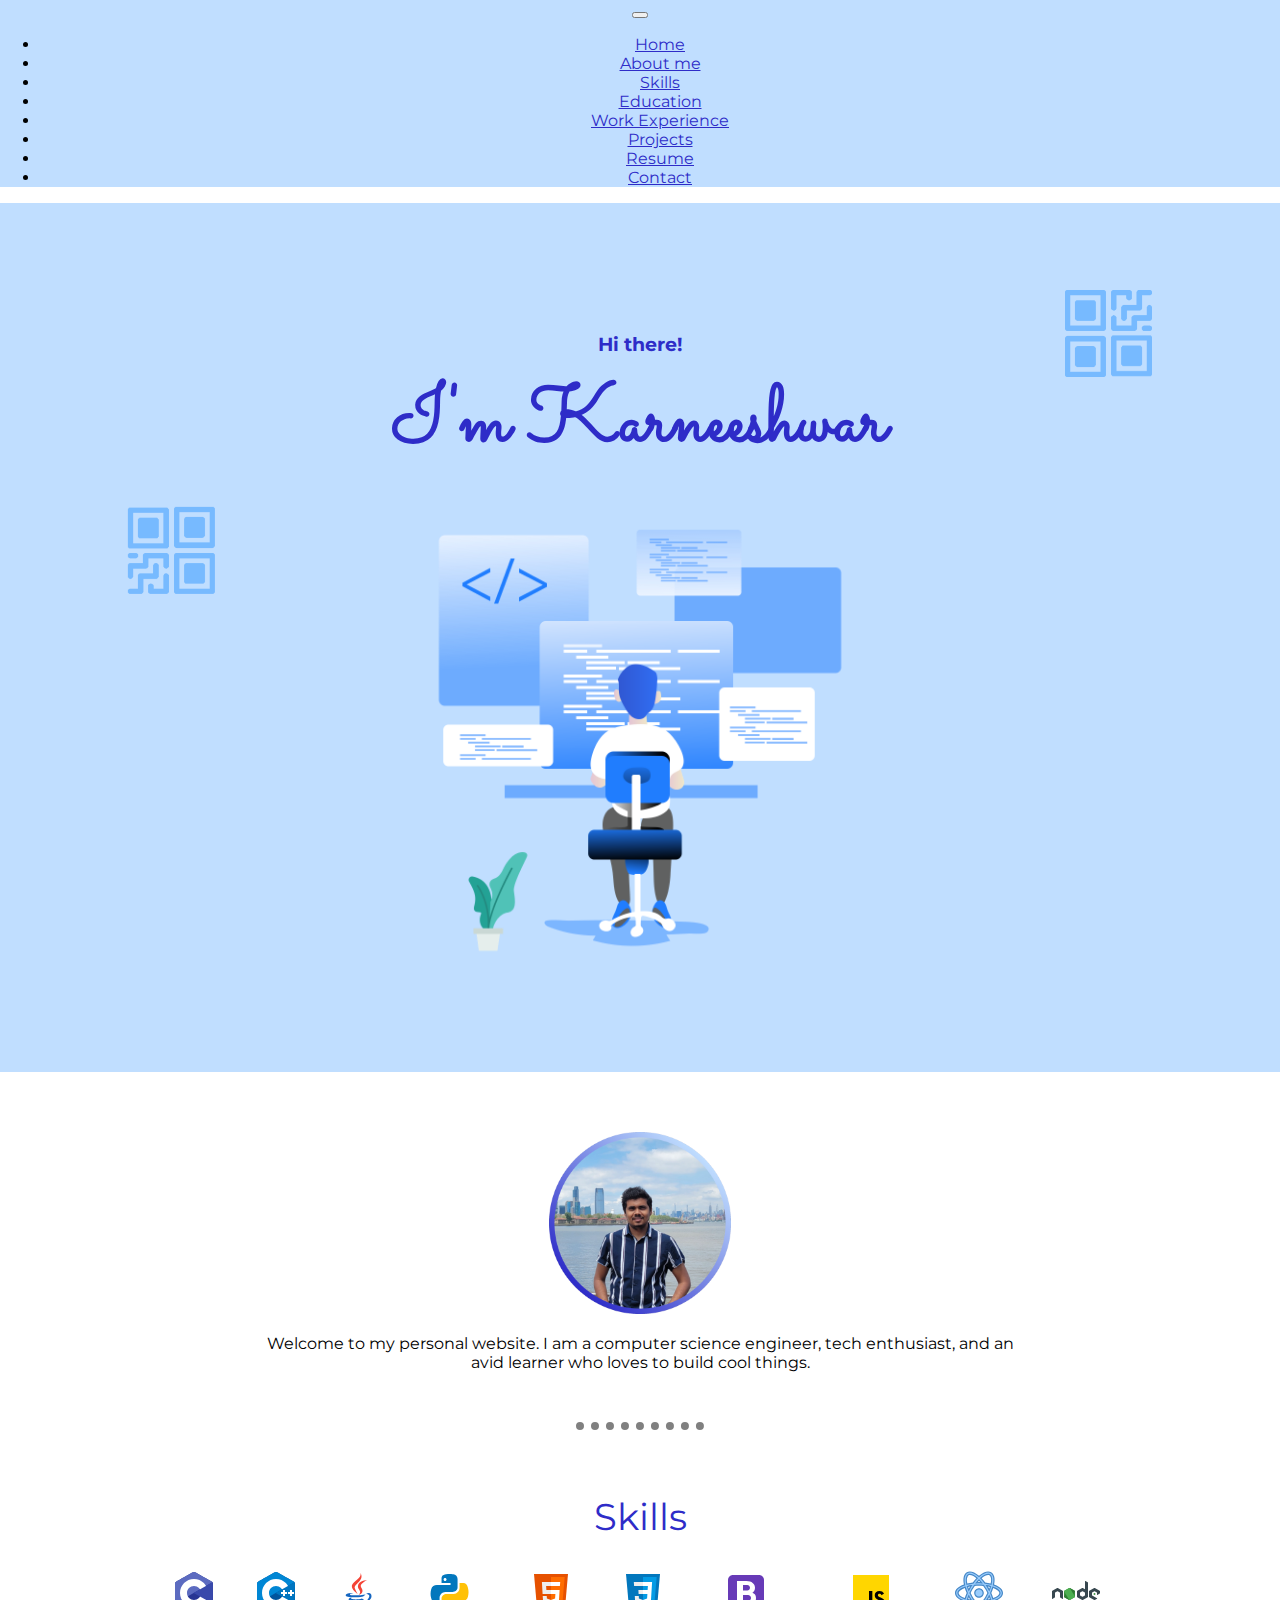
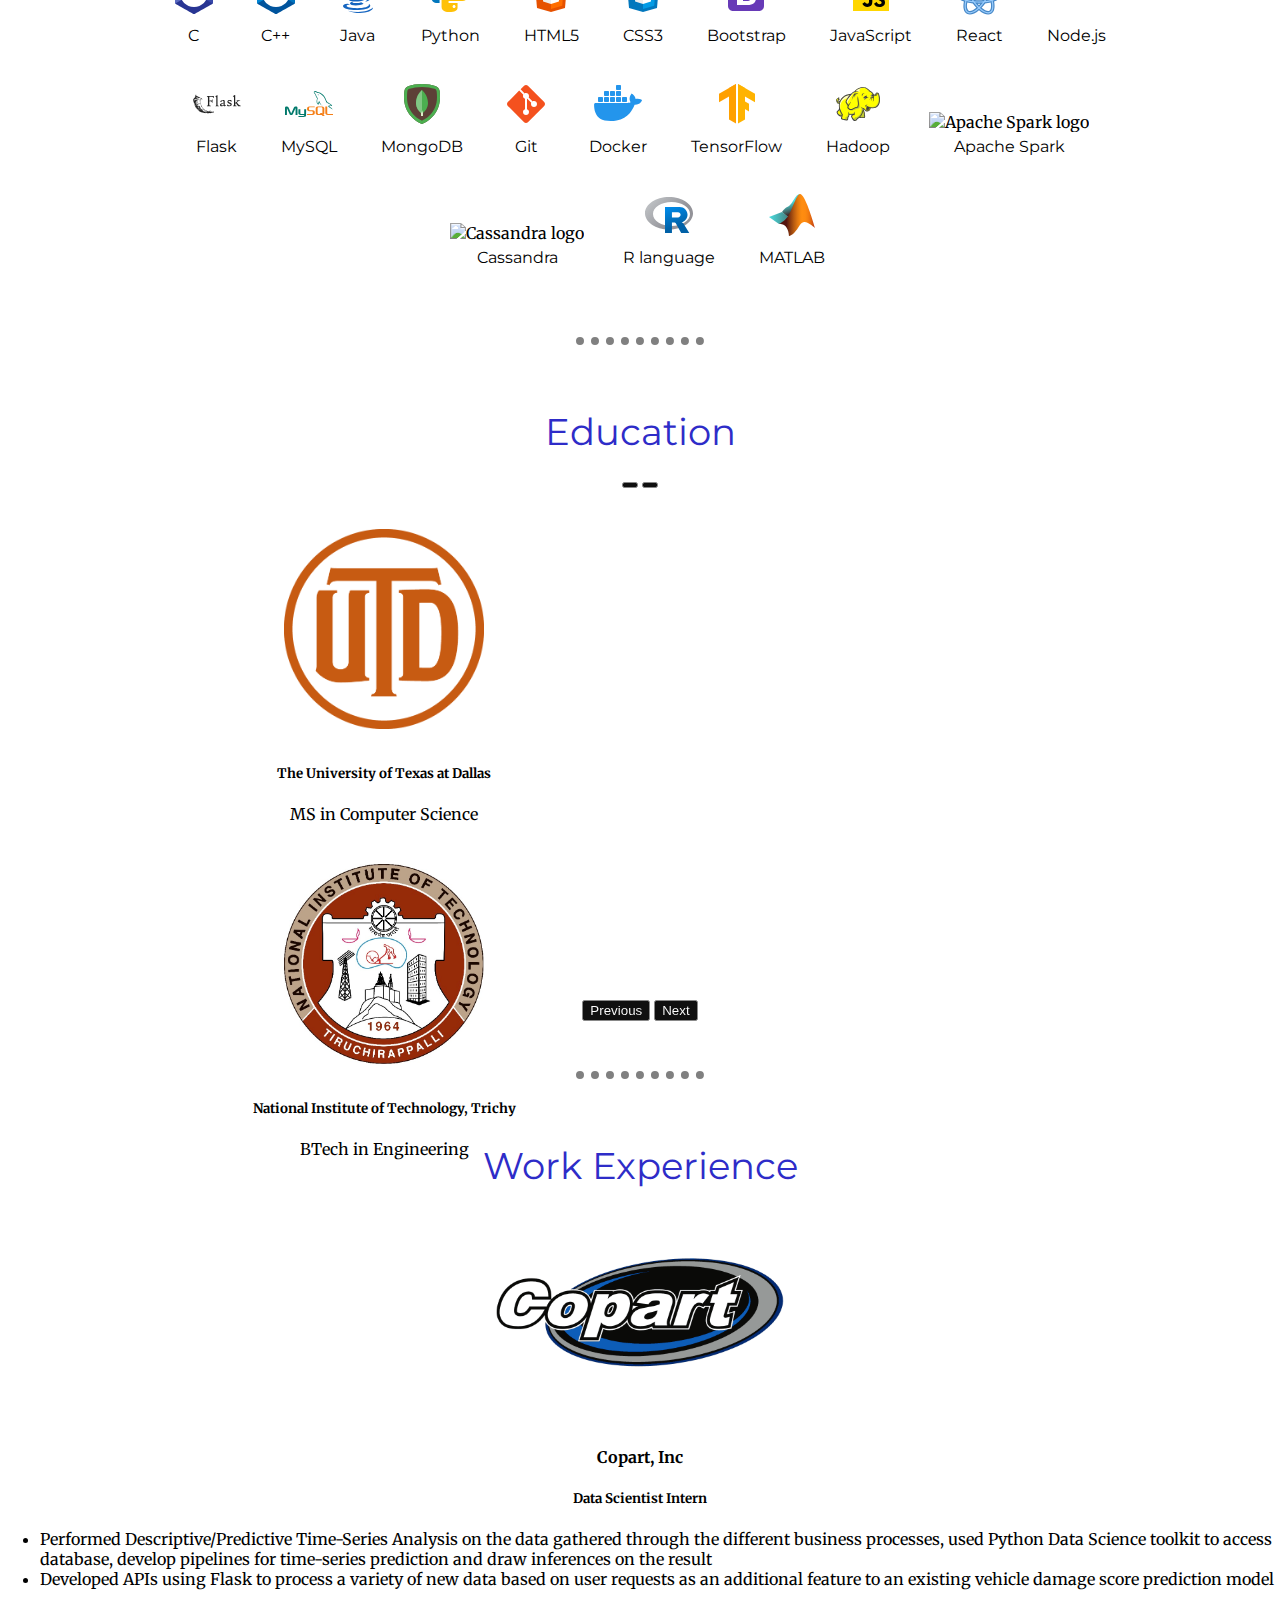
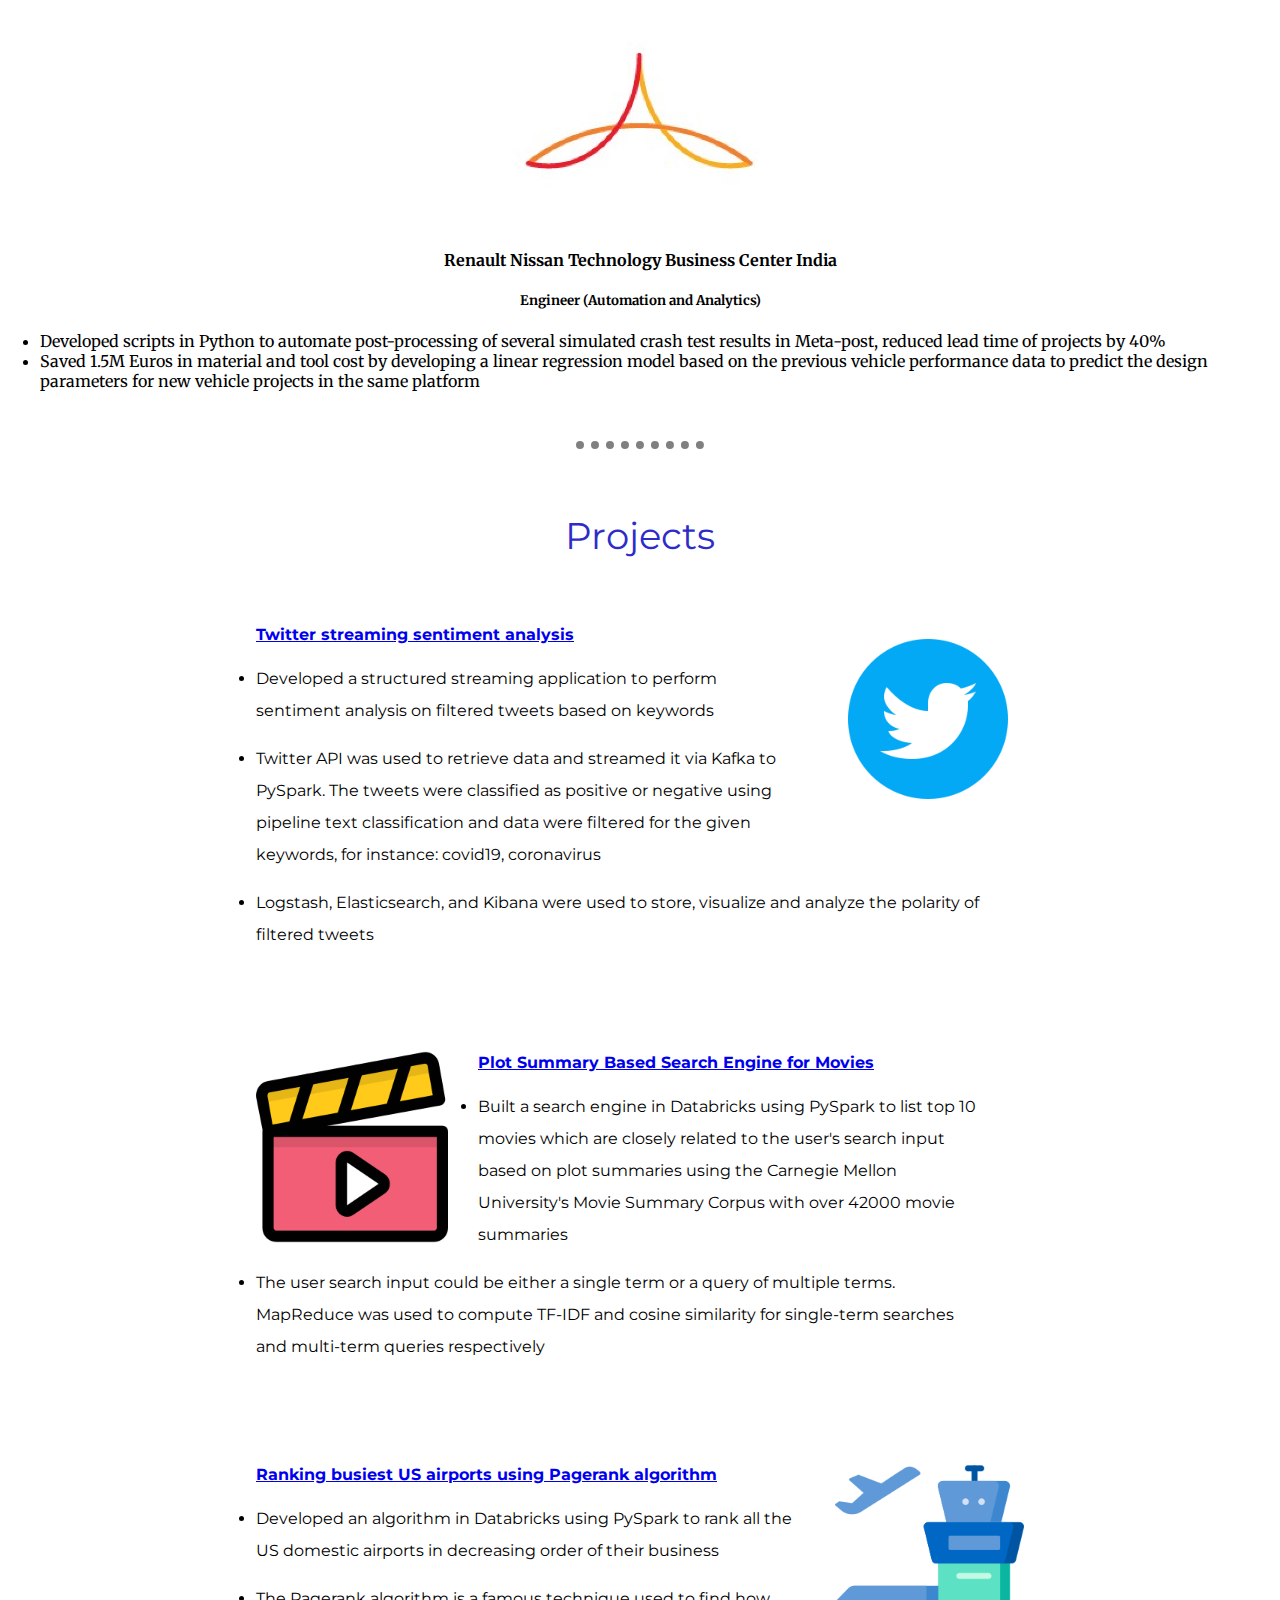
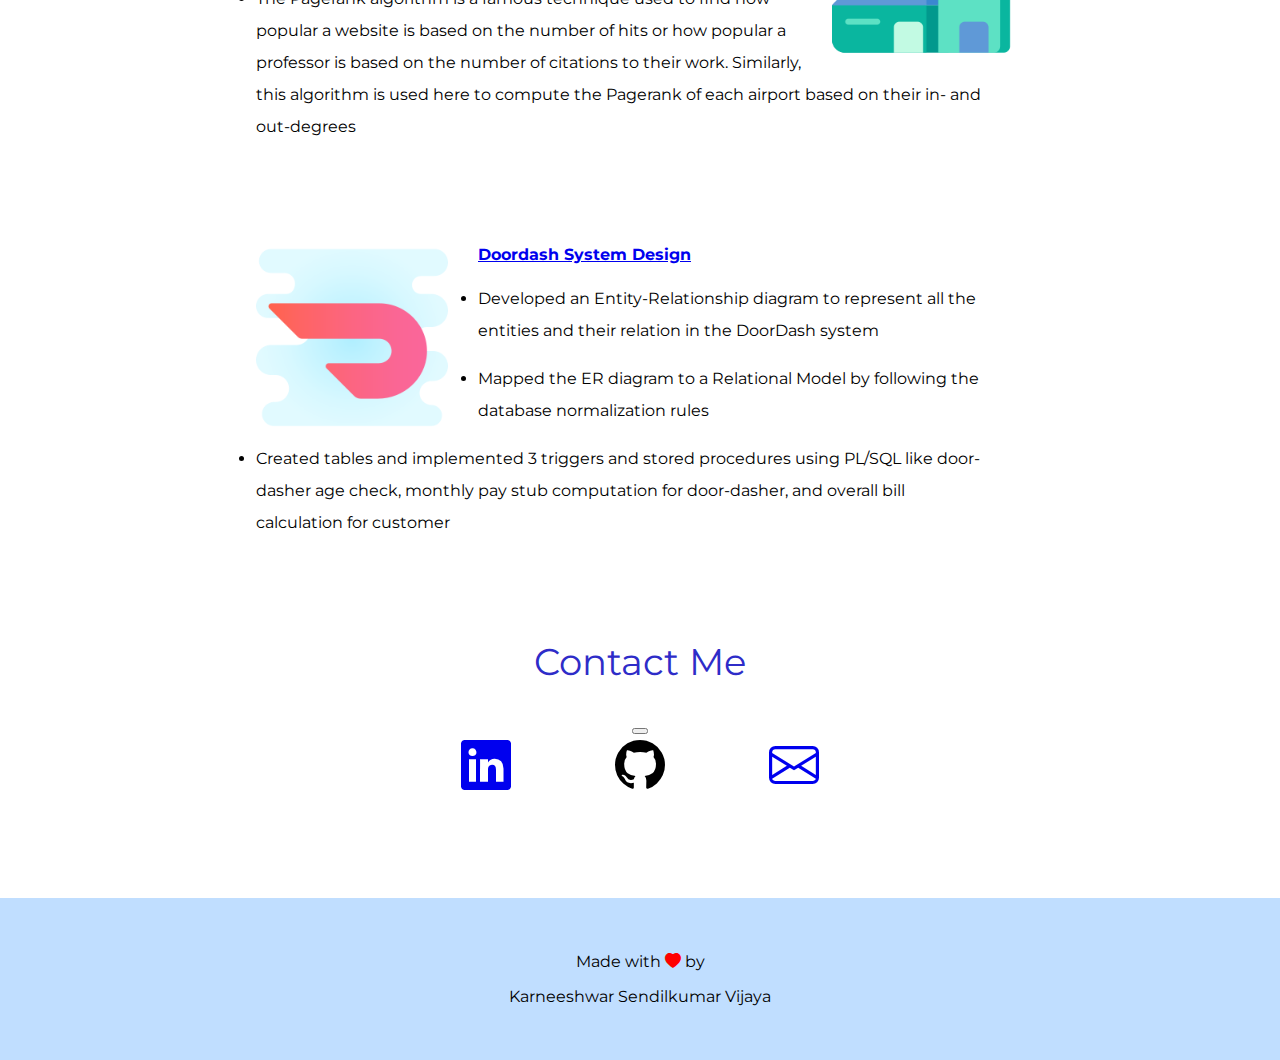
==== index.html @ 37848d35 "Update index.html" ====
<!DOCTYPE html>
<html lang="en">
<head>
    <meta charset="UTF-8">
    <meta name="viewport" content="width=device-width, initial-scale=1.0">
    <title>Karneeshwar Sendilkumar Vijaya</title>
    <link rel="stylesheet" href="css/styles.css">
    <link rel="icon" href="assets/favicon.ico">
    <link rel="preconnect" href="https://fonts.googleapis.com">
    <link rel="preconnect" href="https://fonts.gstatic.com" crossorigin>
    <link href="https://fonts.googleapis.com/css2?family=Merriweather&family=Montserrat&family=Sacramento&display=swap" rel="stylesheet">
    <link rel="stylesheet" href="https://cdn.jsdelivr.net/npm/bootstrap-icons@1.10.3/font/bootstrap-icons.css">
    <link href="https://cdn.jsdelivr.net/npm/bootstrap@5.3.0-alpha1/dist/css/bootstrap.min.css" rel="stylesheet" integrity="sha384-GLhlTQ8iRABdZLl6O3oVMWSktQOp6b7In1Zl3/Jr59b6EGGoI1aFkw7cmDA6j6gD" crossorigin="anonymous">
</head>

<body id="actual-body">
    <nav class="navbar fixed-top navbar-expand-lg navbar-my-font">
        <div class="container">
            <a class="navbar-brand" href="#home"></a>
            <button class="navbar-toggler" type="button" data-bs-toggle="collapse" data-bs-target="#navbarNav">
                <span class="navbar-toggler-icon"></span>
            </button>
            
            <div class="collapse navbar-collapse" id="navbarNav">
                <ul class="navbar-nav ms-auto">
                    <li class="nav-item">
                        <a class="nav-link active" href="#home">Home</a>
                    </li>
                    <li class="nav-item">
                        <a class="nav-link active" href="#about-me">About me</a>
                    </li>
                    <li class="nav-item">
                        <a class="nav-link active" href="#skills">Skills</a>
                    </li>
                    <li class="nav-item">
                        <a class="nav-link active" href="#education">Education</a>
                    </li>
                    <li class="nav-item">
                        <a class="nav-link active" href="#workex">Work Experience</a>
                    </li>
                    <li class="nav-item">
                        <a class="nav-link active" href="#projects">Projects</a>
                    </li>
                    <li class="nav-item">
                        <a class="nav-link active" href="assets/Karneeshwar_SendilkumarVijaya.pdf">Resume</a>
                    </li>
                    <li class="nav-item">
                        <a class="nav-link active" data-bs-toggle="modal" data-bs-target="#exampleModal" href="#">Contact</a>
                    </li>
                </ul>
            </div>
        </div>
    </nav>

    <div class="starting-block" id="home">
        <img class="top-qr" src="assets/qr_code.png" alt="qr-code-img">
        <img class="bottom-qr" src="assets/qr_code.png" alt="qr-code-img">
        <div class="intro-text">
            <h3 class="my-h3">Hi there!</h3>
            <h1 class="my-h1">I'm Karneeshwar</h1>
            <div class="wrapping">
                <h2 class="my-h2">
                    <span class="auto-type"></span>
                </h2> 
            </div>        
        </div>
        <img class="pguy" src="assets/programming_guy.png" alt="programming-guy-img">
    </div>

    <div class="profile-block" id="about-me">
        <img class="profile-img" src="assets/karneeshwar.png" alt="karneeshwar-profile-picture">
        <p class="my-p">Welcome to my personal website. I am a computer science engineer, tech enthusiast, and an avid learner who loves to build cool things.</p>
    </div>
    <hr class="my-hr">

    <div class="skills-block" id="skills">
        <h2 class="my-h2 my-h2-padding">Skills</h2>
        <div class="skill-icons">
            <svg xmlns="http://www.w3.org/2000/svg" x="0px" y="0px" width="48" height="48" viewBox="0 0 48 48">
                <path fill="#283593" fill-rule="evenodd" d="M22.903,3.286c0.679-0.381,1.515-0.381,2.193,0 c3.355,1.883,13.451,7.551,16.807,9.434C42.582,13.1,43,13.804,43,14.566c0,3.766,0,15.101,0,18.867 c0,0.762-0.418,1.466-1.097,1.847c-3.355,1.883-13.451,7.551-16.807,9.434c-0.679,0.381-1.515,0.381-2.193,0 c-3.355-1.883-13.451-7.551-16.807-9.434C5.418,34.899,5,34.196,5,33.434c0-3.766,0-15.101,0-18.867 c0-0.762,0.418-1.466,1.097-1.847C9.451,10.837,19.549,5.169,22.903,3.286z" clip-rule="evenodd"></path><path fill="#5c6bc0" fill-rule="evenodd" d="M5.304,34.404C5.038,34.048,5,33.71,5,33.255 c0-3.744,0-15.014,0-18.759c0-0.758,0.417-1.458,1.094-1.836c3.343-1.872,13.405-7.507,16.748-9.38 c0.677-0.379,1.594-0.371,2.271,0.008c3.343,1.872,13.371,7.459,16.714,9.331c0.27,0.152,0.476,0.335,0.66,0.576L5.304,34.404z" clip-rule="evenodd"></path><path fill="#fff" fill-rule="evenodd" d="M24,10c7.727,0,14,6.273,14,14s-6.273,14-14,14 s-14-6.273-14-14S16.273,10,24,10z M24,17c3.863,0,7,3.136,7,7c0,3.863-3.137,7-7,7s-7-3.137-7-7C17,20.136,20.136,17,24,17z" clip-rule="evenodd"></path><path fill="#3949ab" fill-rule="evenodd" d="M42.485,13.205c0.516,0.483,0.506,1.211,0.506,1.784 c0,3.795-0.032,14.589,0.009,18.384c0.004,0.396-0.127,0.813-0.323,1.127L23.593,24L42.485,13.205z" clip-rule="evenodd"></path>
            </svg>
            <p class="skill-icon-text">C</p>
        </div>
        <div class="skill-icons">
            <svg xmlns="http://www.w3.org/2000/svg" x="0px" y="0px" width="48" height="48" viewBox="0 0 48 48">
                <path fill="#00549d" fill-rule="evenodd" d="M22.903,3.286c0.679-0.381,1.515-0.381,2.193,0 c3.355,1.883,13.451,7.551,16.807,9.434C42.582,13.1,43,13.804,43,14.566c0,3.766,0,15.101,0,18.867 c0,0.762-0.418,1.466-1.097,1.847c-3.355,1.883-13.451,7.551-16.807,9.434c-0.679,0.381-1.515,0.381-2.193,0 c-3.355-1.883-13.451-7.551-16.807-9.434C5.418,34.899,5,34.196,5,33.434c0-3.766,0-15.101,0-18.867 c0-0.762,0.418-1.466,1.097-1.847C9.451,10.837,19.549,5.169,22.903,3.286z" clip-rule="evenodd"></path><path fill="#0086d4" fill-rule="evenodd" d="M5.304,34.404C5.038,34.048,5,33.71,5,33.255 c0-3.744,0-15.014,0-18.759c0-0.758,0.417-1.458,1.094-1.836c3.343-1.872,13.405-7.507,16.748-9.38 c0.677-0.379,1.594-0.371,2.271,0.008c3.343,1.872,13.371,7.459,16.714,9.331c0.27,0.152,0.476,0.335,0.66,0.576L5.304,34.404z" clip-rule="evenodd"></path><path fill="#fff" fill-rule="evenodd" d="M24,10c7.727,0,14,6.273,14,14s-6.273,14-14,14 s-14-6.273-14-14S16.273,10,24,10z M24,17c3.863,0,7,3.136,7,7c0,3.863-3.137,7-7,7s-7-3.137-7-7C17,20.136,20.136,17,24,17z" clip-rule="evenodd"></path><path fill="#0075c0" fill-rule="evenodd" d="M42.485,13.205c0.516,0.483,0.506,1.211,0.506,1.784 c0,3.795-0.032,14.589,0.009,18.384c0.004,0.396-0.127,0.813-0.323,1.127L23.593,24L42.485,13.205z" clip-rule="evenodd"></path><path fill="#fff" fill-rule="evenodd" d="M31 21H33V27H31zM38 21H40V27H38z" clip-rule="evenodd"></path><path fill="#fff" fill-rule="evenodd" d="M29 23H35V25H29zM36 23H42V25H36z" clip-rule="evenodd"></path>
            </svg>
            <p class="skill-icon-text">C++</p>
        </div>
        <div class="skill-icons">
            <svg xmlns="http://www.w3.org/2000/svg" x="0px" y="0px" width="48" height="48" viewBox="0 0 48 48">
                <path fill="#F44336" d="M23.65,24.898c-0.998-1.609-1.722-2.943-2.725-5.455C19.229,15.2,31.24,11.366,26.37,3.999c2.111,5.089-7.577,8.235-8.477,12.473C17.07,20.37,23.645,24.898,23.65,24.898z"></path><path fill="#F44336" d="M23.878,17.27c-0.192,2.516,2.229,3.857,2.299,5.695c0.056,1.496-1.447,2.743-1.447,2.743s2.728-0.536,3.579-2.818c0.945-2.534-1.834-4.269-1.548-6.298c0.267-1.938,6.031-5.543,6.031-5.543S24.311,11.611,23.878,17.27z"></path><g><path fill="#1565C0" d="M32.084 25.055c1.754-.394 3.233.723 3.233 2.01 0 2.901-4.021 5.643-4.021 5.643s6.225-.742 6.225-5.505C37.521 24.053 34.464 23.266 32.084 25.055zM29.129 27.395c0 0 1.941-1.383 2.458-1.902-4.763 1.011-15.638 1.147-15.638.269 0-.809 3.507-1.638 3.507-1.638s-7.773-.112-7.773 2.181C11.683 28.695 21.858 28.866 29.129 27.395z"></path><path fill="#1565C0" d="M27.935,29.571c-4.509,1.499-12.814,1.02-10.354-0.993c-1.198,0-2.974,0.963-2.974,1.889c0,1.857,8.982,3.291,15.63,0.572L27.935,29.571z"></path><path fill="#1565C0" d="M18.686,32.739c-1.636,0-2.695,1.054-2.695,1.822c0,2.391,9.76,2.632,13.627,0.205l-2.458-1.632C24.271,34.404,17.014,34.579,18.686,32.739z"></path><path fill="#1565C0" d="M36.281,36.632c0-0.936-1.055-1.377-1.433-1.588c2.228,5.373-22.317,4.956-22.317,1.784c0-0.721,1.807-1.427,3.477-1.093l-1.42-0.839C11.26,34.374,9,35.837,9,37.017C9,42.52,36.281,42.255,36.281,36.632z"></path><path fill="#1565C0" d="M39,38.604c-4.146,4.095-14.659,5.587-25.231,3.057C24.341,46.164,38.95,43.628,39,38.604z"></path></g>
            </svg>
            <p class="skill-icon-text">Java</p>
        </div>
        <div class="skill-icons">
            <svg xmlns="http://www.w3.org/2000/svg" x="0px" y="0px" width="48" height="48" viewBox="0 0 48 48">
                <path fill="#0277BD" d="M24.047,5c-1.555,0.005-2.633,0.142-3.936,0.367c-3.848,0.67-4.549,2.077-4.549,4.67V14h9v2H15.22h-4.35c-2.636,0-4.943,1.242-5.674,4.219c-0.826,3.417-0.863,5.557,0,9.125C5.851,32.005,7.294,34,9.931,34h3.632v-5.104c0-2.966,2.686-5.896,5.764-5.896h7.236c2.523,0,5-1.862,5-4.377v-8.586c0-2.439-1.759-4.263-4.218-4.672C27.406,5.359,25.589,4.994,24.047,5z M19.063,9c0.821,0,1.5,0.677,1.5,1.502c0,0.833-0.679,1.498-1.5,1.498c-0.837,0-1.5-0.664-1.5-1.498C17.563,9.68,18.226,9,19.063,9z"></path><path fill="#FFC107" d="M23.078,43c1.555-0.005,2.633-0.142,3.936-0.367c3.848-0.67,4.549-2.077,4.549-4.67V34h-9v-2h9.343h4.35c2.636,0,4.943-1.242,5.674-4.219c0.826-3.417,0.863-5.557,0-9.125C41.274,15.995,39.831,14,37.194,14h-3.632v5.104c0,2.966-2.686,5.896-5.764,5.896h-7.236c-2.523,0-5,1.862-5,4.377v8.586c0,2.439,1.759,4.263,4.218,4.672C19.719,42.641,21.536,43.006,23.078,43z M28.063,39c-0.821,0-1.5-0.677-1.5-1.502c0-0.833,0.679-1.498,1.5-1.498c0.837,0,1.5,0.664,1.5,1.498C29.563,38.32,28.899,39,28.063,39z"></path>
            </svg>
            <p class="skill-icon-text">Python</p>
        </div>
        <div class="skill-icons">
            <svg xmlns="http://www.w3.org/2000/svg" x="0px" y="0px" width="48" height="48" viewBox="0 0 48 48">
                <path fill="#E65100" d="M41,5H7l3,34l14,4l14-4L41,5L41,5z"></path><path fill="#FF6D00" d="M24 8L24 39.9 35.2 36.7 37.7 8z"></path><path fill="#FFF" d="M24,25v-4h8.6l-0.7,11.5L24,35.1v-4.2l4.1-1.4l0.3-4.5H24z M32.9,17l0.3-4H24v4H32.9z"></path><path fill="#EEE" d="M24,30.9v4.2l-7.9-2.6L15.7,27h4l0.2,2.5L24,30.9z M19.1,17H24v-4h-9.1l0.7,12H24v-4h-4.6L19.1,17z"></path>
            </svg>
            <p class="skill-icon-text">HTML5</p>
        </div>
        <div class="skill-icons">
            <svg xmlns="http://www.w3.org/2000/svg" x="0px" y="0px" width="48" height="48" viewBox="0 0 48 48">
                <path fill="#0277BD" d="M41,5H7l3,34l14,4l14-4L41,5L41,5z"></path><path fill="#039BE5" d="M24 8L24 39.9 35.2 36.7 37.7 8z"></path><path fill="#FFF" d="M33.1 13L24 13 24 17 28.9 17 28.6 21 24 21 24 25 28.4 25 28.1 29.5 24 30.9 24 35.1 31.9 32.5 32.6 21 32.6 21z"></path><path fill="#EEE" d="M24,13v4h-8.9l-0.3-4H24z M19.4,21l0.2,4H24v-4H19.4z M19.8,27h-4l0.3,5.5l7.9,2.6v-4.2l-4.1-1.4L19.8,27z"></path>
            </svg>
            <p class="skill-icon-text">CSS3</p>
        </div>
        <div class="skill-icons">
            <svg xmlns="http://www.w3.org/2000/svg" x="0px" y="0px" width="48" height="48" viewBox="0 0 48 48">
                <path fill="#673ab7" d="M42,37c0,2.762-2.238,5-5,5H11c-2.761,0-5-2.238-5-5V11c0-2.762,2.239-5,5-5h26c2.762,0,5,2.238,5,5 V37z"></path><path fill="#fff" d="M33.03,25.6c-0.65-0.9-1.59-1.52-2.8-1.85c0,0,1.02-0.37,1.94-1.75c0.55-0.88,0.83-1.94,0.83-3.18 c0-2.15-0.78-3.8-2.34-4.93C29.1,12.76,27.34,12,24.35,12H15v24h10.43c2.83-0.02,4.96-0.63,6.41-1.8c1.44-1.19,2.16-2.95,2.16-5.3 C34,27.6,33.68,26.5,33.03,25.6z M21,16c0,0,4.17,0,4.25,0c1.52,0,2.75,1.23,2.75,2.75c0,1.52-1.23,2.75-2.75,2.75 c-0.08,0-4.25,0-4.25,0V16z M26,32h-5v-6h5c1.66,0,3,1.34,3,3C29,30.66,27.66,32,26,32z"></path>
            </svg>
            <p class="skill-icon-text">Bootstrap</p>
        </div>
        <div class="skill-icons">
            <svg xmlns="http://www.w3.org/2000/svg" x="0px" y="0px" width="48" height="48" viewBox="0 0 48 48">
                <path fill="#ffd600" d="M6,42V6h36v36H6z"></path><path fill="#000001" d="M29.538 32.947c.692 1.124 1.444 2.201 3.037 2.201 1.338 0 2.04-.665 2.04-1.585 0-1.101-.726-1.492-2.198-2.133l-.807-.344c-2.329-.988-3.878-2.226-3.878-4.841 0-2.41 1.845-4.244 4.728-4.244 2.053 0 3.528.711 4.592 2.573l-2.514 1.607c-.553-.988-1.151-1.377-2.078-1.377-.946 0-1.545.597-1.545 1.377 0 .964.6 1.354 1.985 1.951l.807.344C36.452 29.645 38 30.839 38 33.523 38 36.415 35.716 38 32.65 38c-2.999 0-4.702-1.505-5.65-3.368L29.538 32.947zM17.952 33.029c.506.906 1.275 1.603 2.381 1.603 1.058 0 1.667-.418 1.667-2.043V22h3.333v11.101c0 3.367-1.953 4.899-4.805 4.899-2.577 0-4.437-1.746-5.195-3.368L17.952 33.029z"></path>
            </svg>
            <p class="skill-icon-text">JavaScript</p>
        </div>
        <div class="skill-icons">
            <svg xmlns="http://www.w3.org/2000/svg" x="0px" y="0px" width="48" height="48" viewBox="0 0 40 40">
                <path fill="#98ccfd" d="M23.5,20c0,1.935-1.565,3.5-3.5,3.5s-3.5-1.565-3.5-3.5s1.565-3.5,3.5-3.5S23.5,18.065,23.5,20z"></path><path fill="#4788c7" d="M20,24c-2.206,0-4-1.794-4-4s1.794-4,4-4s4,1.794,4,4S22.206,24,20,24z M20,17c-1.654,0-3,1.346-3,3 s1.346,3,3,3s3-1.346,3-3S21.654,17,20,17z"></path><g><path fill="#98ccfd" d="M39.5,20c0-2.796-2.912-5.232-7.492-6.787c0.576-2.671,0.655-5.055,0.166-6.881 c-0.408-1.522-1.181-2.617-2.296-3.253c-0.671-0.382-1.438-0.577-2.279-0.577c-2.207,0-4.893,1.401-7.597,3.791 C17.296,3.902,14.609,2.5,12.4,2.5c-0.842,0-1.608,0.194-2.279,0.577C9.006,3.714,8.232,4.81,7.825,6.333 c-0.489,1.826-0.41,4.21,0.165,6.88C3.412,14.768,0.5,17.205,0.5,20s2.912,5.232,7.491,6.786c-0.576,2.67-0.655,5.054-0.165,6.88 c0.407,1.524,1.181,2.619,2.297,3.257c0.671,0.382,1.438,0.577,2.279,0.577c0.001,0,0,0,0.001,0c2.208,0,4.894-1.401,7.598-3.793 c2.704,2.389,5.39,3.789,7.597,3.79c0.001,0,0.001,0,0.001,0c0.842,0,1.608-0.194,2.28-0.577c1.114-0.636,1.887-1.731,2.294-3.253 c0.489-1.826,0.41-4.21-0.165-6.88C36.587,25.233,39.5,22.796,39.5,20z M28.888,4.817c0.634,0.362,1.09,1.046,1.354,2.033 c0.401,1.496,0.322,3.509-0.158,5.79c-1.596-0.417-3.343-0.734-5.208-0.938c-1.11-1.502-2.269-2.855-3.44-4.041 c2.397-2.087,4.598-3.158,6.163-3.158C28.089,4.503,28.522,4.609,28.888,4.817z M25.784,23.287 c-0.653,1.117-1.324,2.152-2.003,3.119c-1.205,0.105-2.467,0.162-3.782,0.162c-1.316,0-2.578-0.058-3.784-0.162 c-0.679-0.967-1.35-2.002-2.003-3.119C13.576,22.197,13,21.096,12.481,20c0.519-1.095,1.095-2.197,1.732-3.287 c0.653-1.117,1.325-2.152,2.004-3.12c1.205-0.105,2.468-0.162,3.783-0.162c1.315,0,2.577,0.057,3.781,0.162 c0.679,0.968,1.35,2.002,2.003,3.119c0.637,1.09,1.214,2.192,1.733,3.287C26.998,21.096,26.421,22.197,25.784,23.287z M28.558,22.392c0.41,1.036,0.756,2.052,1.041,3.035c-0.99,0.258-2.057,0.478-3.194,0.655c0.377-0.582,0.748-1.174,1.106-1.787 C27.881,23.663,28.226,23.028,28.558,22.392z M20,30.983c-0.729-0.738-1.467-1.556-2.205-2.47c0.724,0.034,1.457,0.055,2.205,0.055 c0.747,0,1.48-0.021,2.203-0.055C21.466,29.427,20.729,30.246,20,30.983z M13.593,26.082c-1.136-0.177-2.203-0.397-3.193-0.655 c0.285-0.983,0.63-1.998,1.04-3.034c0.332,0.635,0.677,1.271,1.046,1.903C12.844,24.908,13.216,25.5,13.593,26.082z M11.44,17.607 c-0.41-1.036-0.755-2.051-1.04-3.034c0.99-0.258,2.057-0.478,3.194-0.655c-0.377,0.582-0.749,1.174-1.107,1.786 C12.117,16.337,11.772,16.972,11.44,17.607z M20.001,9.018c0.729,0.737,1.466,1.555,2.202,2.469 c-0.723-0.034-1.456-0.055-2.203-0.055s-1.48,0.021-2.203,0.055C18.534,10.573,19.272,9.755,20.001,9.018z M27.511,15.704 c-0.358-0.613-0.729-1.205-1.106-1.787c1.137,0.177,2.204,0.397,3.194,0.655c-0.285,0.984-0.631,1.999-1.041,3.036 C28.226,16.973,27.881,16.337,27.511,15.704z M9.757,6.851c0.265-0.989,0.721-1.674,1.355-2.037C11.478,4.606,11.911,4.5,12.4,4.5 c1.567,0,3.768,1.072,6.166,3.161c-1.172,1.187-2.332,2.539-3.443,4.042c-1.865,0.204-3.612,0.522-5.208,0.939 C9.435,10.359,9.356,8.346,9.757,6.851z M2.5,20c0-1.729,2.231-3.566,5.983-4.857C8.935,16.708,9.538,18.342,10.28,20 c-0.742,1.658-1.345,3.292-1.797,4.857C4.731,23.566,2.5,21.729,2.5,20z M12.401,35.5c-0.49,0-0.924-0.106-1.288-0.313 c-0.636-0.363-1.092-1.048-1.356-2.037c-0.401-1.496-0.322-3.509,0.158-5.79c1.596,0.417,3.342,0.734,5.207,0.938 c1.111,1.503,2.271,2.856,3.444,4.043C16.168,34.429,13.967,35.5,12.401,35.5z M30.241,33.15c-0.265,0.987-0.72,1.671-1.354,2.033 c-0.365,0.208-0.799,0.314-1.289,0.314c-1.566,0-3.767-1.071-6.164-3.157c1.172-1.187,2.331-2.54,3.441-4.042 c1.865-0.204,3.611-0.522,5.207-0.938C30.563,29.641,30.642,31.654,30.241,33.15z M31.515,24.858 c-0.452-1.565-1.055-3.199-1.797-4.858c0.742-1.659,1.345-3.293,1.797-4.858C35.268,16.433,37.5,18.271,37.5,20 C37.5,21.729,35.268,23.567,31.515,24.858z"></path><path fill="#4788c7" d="M12.402,38c-0.93,0-1.78-0.216-2.528-0.642c-1.237-0.708-2.089-1.906-2.532-3.563 c-0.472-1.762-0.446-4.064,0.07-6.682C2.694,25.42,0,22.842,0,20s2.694-5.42,7.412-7.114c-0.517-2.617-0.542-4.92-0.07-6.682 C7.785,4.548,8.637,3.35,9.873,2.643c2.52-1.438,6.178-0.393,10.128,2.988c3.949-3.378,7.604-4.422,10.125-2.986 c1.235,0.705,2.087,1.902,2.531,3.558c0.472,1.763,0.446,4.066-0.071,6.683C37.305,14.579,40,17.158,40,20 c0,2.842-2.695,5.421-7.414,7.115c0.518,2.617,0.542,4.919,0.07,6.682c-0.443,1.656-1.294,2.853-2.529,3.558 C27.604,38.793,23.946,37.746,20,34.37C17.224,36.747,14.604,38,12.402,38z M12.4,3c-0.753,0-1.437,0.172-2.031,0.511 C9.373,4.081,8.68,5.074,8.309,6.462c-0.458,1.707-0.398,4.005,0.171,6.646l0.094,0.436l-0.422,0.144C3.606,15.23,1,17.531,1,20 s2.606,4.77,7.151,6.313l0.422,0.144l-0.094,0.436c-0.569,2.641-0.629,4.939-0.171,6.646c0.371,1.389,1.064,2.382,2.062,2.952 C10.965,36.828,11.648,37,12.401,37h0.001c2.012,0,4.592-1.302,7.267-3.667L20,33.04l0.331,0.293 c2.674,2.362,5.255,3.664,7.267,3.664c0.754,0,1.438-0.172,2.034-0.511c0.994-0.568,1.687-1.56,2.058-2.948 c0.458-1.707,0.398-4.004-0.171-6.645l-0.094-0.436l0.422-0.144C36.393,24.771,39,22.469,39,20c0-2.47-2.607-4.771-7.153-6.313 l-0.422-0.144l0.095-0.436c0.569-2.641,0.629-4.939,0.171-6.646c-0.372-1.389-1.065-2.38-2.061-2.948 c-0.595-0.339-1.278-0.511-2.031-0.511c-2.011,0-4.591,1.302-7.267,3.666l-0.331,0.293L19.67,6.668C16.994,4.303,14.413,3,12.4,3z M12.401,36c-0.577,0-1.094-0.127-1.535-0.379c-0.756-0.432-1.292-1.22-1.593-2.342c-0.408-1.527-0.355-3.61,0.152-6.022 l0.108-0.513l0.507,0.132c1.591,0.415,3.317,0.727,5.135,0.925l0.217,0.024L15.523,28c1.073,1.451,2.217,2.793,3.397,3.989 l0.374,0.379l-0.401,0.35C16.464,34.834,14.158,36,12.401,36z M10.303,27.973c-0.468,2.04-0.482,3.777-0.063,5.047 c0.278,0.841,0.605,1.438,1.121,1.732c1.294,0.739,3.813-0.237,6.473-2.446c-1.033-1.08-2.035-2.267-2.984-3.536 C13.257,28.588,11.73,28.32,10.303,27.973z M27.599,35.997c-1.757,0-4.063-1.165-6.491-3.28l-0.401-0.349l0.374-0.379 c1.185-1.202,2.327-2.543,3.394-3.988l0.13-0.176l0.218-0.024c1.819-0.199,3.548-0.51,5.137-0.925l0.508-0.132l0.107,0.513 c0.507,2.414,0.56,4.496,0.151,6.022c-0.301,1.121-0.836,1.908-1.589,2.338C28.693,35.87,28.176,35.997,27.599,35.997z M22.166,32.306c2.66,2.207,5.171,3.184,6.475,2.443c0.513-0.292,0.839-0.889,1.117-1.728c0.422-1.271,0.405-3.008-0.062-5.047 c-1.427,0.347-2.954,0.614-4.549,0.797C24.204,30.035,23.203,31.221,22.166,32.306z M20,31.695l-0.355-0.36 c-0.773-0.782-1.526-1.625-2.238-2.508l-0.7-0.867l1.112,0.053c1.431,0.068,2.931,0.068,4.361,0l1.111-0.053l-0.698,0.866 c-0.71,0.879-1.462,1.723-2.237,2.507L20,31.695z M18.898,29.054c0.359,0.417,0.728,0.822,1.102,1.212 c0.374-0.392,0.741-0.796,1.101-1.212C20.372,29.073,19.627,29.073,18.898,29.054z M20,27.068c-1.284,0-2.571-0.055-3.827-0.164 l-0.232-0.02l-0.134-0.191c-0.721-1.027-1.402-2.089-2.025-3.154c-0.619-1.061-1.209-2.179-1.753-3.325L11.927,20l0.102-0.214 c0.544-1.146,1.134-2.265,1.753-3.325c0.63-1.078,1.293-2.109,2.027-3.155l0.134-0.19l0.232-0.02c2.508-0.218,5.142-0.218,7.649,0 l0.232,0.02l0.134,0.191c0.736,1.05,1.399,2.082,2.025,3.154c0.625,1.07,1.215,2.188,1.753,3.326L28.069,20l-0.101,0.214 c-0.538,1.137-1.128,2.256-1.753,3.326c-0.626,1.072-1.289,2.104-2.025,3.154l-0.134,0.191l-0.232,0.02 C22.57,27.013,21.284,27.068,20,27.068z M16.491,25.928c2.309,0.187,4.71,0.187,7.015,0c0.667-0.961,1.272-1.91,1.847-2.893 c0.571-0.977,1.112-1.997,1.61-3.035c-0.498-1.038-1.039-2.058-1.61-3.035c-0.574-0.983-1.18-1.932-1.847-2.893 c-2.306-0.187-4.711-0.187-7.013,0c-0.665,0.958-1.271,1.906-1.849,2.894c-0.565,0.968-1.107,1.988-1.61,3.034 c0.503,1.045,1.044,2.065,1.61,3.035C15.215,24.01,15.836,24.982,16.491,25.928z M25.377,26.749l0.607-0.938 c0.373-0.576,0.74-1.162,1.095-1.767c0.366-0.626,0.707-1.255,1.035-1.883l0.506-0.968l0.402,1.016 c0.405,1.023,0.761,2.06,1.057,3.081l0.143,0.494l-0.497,0.129c-1.017,0.264-2.107,0.488-3.243,0.665L25.377,26.749z M28.479,23.6 c-0.174,0.316-0.353,0.633-0.537,0.949c-0.168,0.288-0.34,0.571-0.513,0.851c0.528-0.1,1.042-0.209,1.54-0.329 C28.819,24.581,28.655,24.09,28.479,23.6z M14.621,26.749l-1.105-0.172c-1.136-0.177-2.227-0.401-3.241-0.665l-0.497-0.129 l0.143-0.493c0.294-1.017,0.649-2.053,1.056-3.08l0.402-1.017l0.506,0.97c0.327,0.628,0.668,1.256,1.034,1.882 c0.354,0.605,0.722,1.191,1.095,1.767L14.621,26.749z M11.029,25.069c0.496,0.119,1.01,0.229,1.537,0.329 c-0.173-0.279-0.344-0.562-0.512-0.85c-0.185-0.315-0.362-0.631-0.536-0.948C11.342,24.092,11.179,24.582,11.029,25.069z M31.18,25.502l-0.146-0.505c-0.446-1.548-1.043-3.16-1.772-4.792L29.17,20l0.092-0.204c0.729-1.63,1.326-3.243,1.773-4.792 l0.146-0.505l0.498,0.171C35.637,16.031,38,18.024,38,20c0,1.977-2.363,3.969-6.322,5.331L31.18,25.502z M30.265,20 c0.63,1.427,1.159,2.84,1.579,4.209C34.993,23.039,37,21.412,37,20s-2.007-3.039-5.156-4.209 C31.424,17.162,30.894,18.574,30.265,20z M8.817,25.501L8.32,25.33C4.363,23.968,2,21.976,2,20s2.363-3.968,6.32-5.33l0.497-0.171 l0.146,0.505c0.449,1.554,1.045,3.167,1.772,4.792L10.828,20l-0.092,0.204c-0.728,1.625-1.323,3.238-1.772,4.792L8.817,25.501z M8.155,15.791C5.006,16.962,3,18.589,3,20s2.006,3.038,5.155,4.209c0.421-1.375,0.95-2.787,1.578-4.209 C9.105,18.578,8.576,17.166,8.155,15.791z M11.378,18.809l-0.402-1.017c-0.406-1.027-0.762-2.063-1.056-3.08l-0.143-0.493 l0.497-0.129c1.016-0.264,2.106-0.488,3.242-0.665l1.106-0.172l-0.61,0.939c-0.373,0.575-0.74,1.161-1.095,1.766 c-0.366,0.625-0.707,1.254-1.034,1.882L11.378,18.809z M11.029,14.931c0.149,0.487,0.313,0.978,0.489,1.469 c0.174-0.316,0.352-0.632,0.536-0.948c0.168-0.287,0.339-0.57,0.512-0.85C12.039,14.701,11.525,14.812,11.029,14.931z M28.62,18.809l-0.506-0.969c-0.328-0.629-0.669-1.257-1.035-1.883c-0.354-0.605-0.722-1.191-1.095-1.767l-0.607-0.938l1.104,0.172 c1.137,0.177,2.229,0.401,3.243,0.666l0.497,0.129l-0.143,0.494c-0.296,1.02-0.651,2.057-1.057,3.081L28.62,18.809z M27.43,14.601 c0.173,0.28,0.345,0.563,0.513,0.851c0.185,0.316,0.363,0.632,0.537,0.949c0.176-0.491,0.34-0.982,0.49-1.47 C28.473,14.811,27.958,14.701,27.43,14.601z M30.465,13.257l-0.507-0.132c-1.587-0.415-3.315-0.726-5.137-0.925l-0.218-0.024 l-0.13-0.176c-1.07-1.449-2.212-2.791-3.394-3.987l-0.374-0.379l0.401-0.35c3.229-2.811,6.243-3.919,8.027-2.901 c0.755,0.431,1.29,1.218,1.591,2.338c0.408,1.527,0.355,3.61-0.152,6.023L30.465,13.257z M25.147,11.229 c1.597,0.183,3.123,0.451,4.549,0.798c0.517-1.907,0.59-3.595,0.063-5.048c-0.302-0.83-0.604-1.435-1.119-1.729 c-1.298-0.74-3.812,0.236-6.473,2.444C23.2,8.775,24.201,9.962,25.147,11.229z M9.534,13.257l-0.108-0.513 c-0.508-2.413-0.561-4.495-0.152-6.022c0.301-1.123,0.836-1.911,1.591-2.341c1.789-1.02,4.801,0.091,8.03,2.904l0.402,0.35 l-0.375,0.379c-1.184,1.197-2.326,2.539-3.396,3.987l-0.13,0.176l-0.218,0.024c-1.818,0.199-3.547,0.51-5.137,0.925L9.534,13.257z M12.4,5c-0.401,0-0.751,0.083-1.041,0.249c-0.514,0.293-0.774,0.916-1.119,1.731c-0.54,1.275-0.449,3.011,0.063,5.047 c1.428-0.347,2.954-0.615,4.549-0.798c0.946-1.267,1.948-2.453,2.983-3.534C15.766,5.977,13.803,5,12.4,5z M16.709,12.039 l0.699-0.866c0.71-0.88,1.463-1.723,2.237-2.507l0.355-0.36l0.355,0.36c0.777,0.787,1.529,1.63,2.236,2.506l0.697,0.866 l-1.11-0.052c-1.43-0.067-2.93-0.067-4.359,0L16.709,12.039z M20,10.932c0.37,0,0.737,0.005,1.101,0.014 c-0.357-0.415-0.726-0.819-1.1-1.211c-0.374,0.391-0.742,0.795-1.101,1.211C19.264,10.937,19.63,10.932,20,10.932z"></path></g>
            </svg>
            <p class="skill-icon-text">React</p>
        </div>
        <div class="skill-icons">
            <svg xmlns="http://www.w3.org/2000/svg" x="0px" y="0px" width="48" height="48" viewBox="0 0 48 48">
                <path fill="#388e3c" d="M17.204 19.122l-4.907 2.715C12.113 21.938 12 22.126 12 22.329v5.433c0 .203.113.39.297.492l4.908 2.717c.183.101.41.101.593 0l4.907-2.717C22.887 28.152 23 27.965 23 27.762v-5.433c0-.203-.113-.39-.297-.492l-4.906-2.715c-.092-.051-.195-.076-.297-.076-.103 0-.205.025-.297.076M42.451 24.013l-.818.452c-.031.017-.049.048-.049.082v.906c0 .034.019.065.049.082l.818.453c.031.017.068.017.099 0l.818-.453c.03-.017.049-.048.049-.082v-.906c0-.034-.019-.065-.05-.082l-.818-.452C42.534 24.004 42.517 24 42.5 24S42.466 24.004 42.451 24.013"></path><path fill="#37474f" d="M35.751,13.364l-2.389-1.333c-0.075-0.042-0.167-0.041-0.241,0.003 c-0.074,0.044-0.12,0.123-0.12,0.209L33,20.295l-2.203-1.219C30.705,19.025,30.602,19,30.5,19c-0.102,0-0.205,0.025-0.297,0.076 h0.001l-4.907,2.715C25.113,21.892,25,22.08,25,22.282v5.433c0,0.203,0.113,0.39,0.297,0.492l4.908,2.717 c0.183,0.101,0.41,0.101,0.593,0l4.907-2.717C35.887,28.106,36,27.918,36,27.715V13.788C36,13.612,35.904,13.45,35.751,13.364z M32.866,26.458l-2.23,1.235c-0.083,0.046-0.186,0.046-0.269,0l-2.231-1.235C28.051,26.412,28,26.326,28,26.234v-2.47 c0-0.092,0.051-0.177,0.135-0.224l2.231-1.234h-0.001c0.042-0.023,0.088-0.034,0.135-0.034c0.047,0,0.093,0.012,0.135,0.034 l2.23,1.234C32.949,23.587,33,23.673,33,23.765v2.47C33,26.326,32.949,26.412,32.866,26.458z"></path><path fill="#2e7d32" d="M17.204,19.122L12,27.762c0,0.203,0.113,0.39,0.297,0.492l4.908,2.717 c0.183,0.101,0.41,0.101,0.593,0L23,22.329c0-0.203-0.113-0.39-0.297-0.492l-4.906-2.715c-0.092-0.051-0.195-0.076-0.297-0.076 c-0.103,0-0.205,0.025-0.297,0.076"></path><path fill="#4caf50" d="M17.204,19.122l-4.907,2.715C12.113,21.938,12,22.126,12,22.329l5.204,8.642 c0.183,0.101,0.41,0.101,0.593,0l4.907-2.717C22.887,28.152,23,27.965,23,27.762l-5.203-8.64c-0.092-0.051-0.195-0.076-0.297-0.076 c-0.103,0-0.205,0.025-0.297,0.076"></path><path fill="#37474f" d="M47.703 21.791l-4.906-2.715C42.705 19.025 42.602 19 42.5 19c-.102 0-.205.025-.297.076h.001l-4.907 2.715C37.114 21.892 37 22.084 37 22.294v5.411c0 .209.114.402.297.503l4.908 2.717c.184.102.409.102.593 0l2.263-1.253c.207-.115.206-.412-.002-.526l-4.924-2.687C40.052 26.412 40 26.325 40 26.231v-2.466c0-.092.05-.177.13-.221l2.235-1.236h-.001c.042-.023.088-.034.135-.034.047 0 .093.012.135.034l2.235 1.237c.08.044.13.129.13.221v2.012c0 .086.046.166.121.209.075.042.167.042.242-.001l2.398-1.393c.148-.086.24-.245.24-.417v-1.88C48 22.085 47.886 21.892 47.703 21.791zM10.703 21.791l-4.906-2.715C5.705 19.025 5.602 19 5.5 19c-.102 0-.205.025-.297.076h.001l-4.907 2.715C.114 21.892 0 22.084 0 22.294v7.465c0 .086.046.166.121.209.075.042.167.042.242-.001l2.398-1.393C2.909 28.488 3 28.329 3 28.157v-4.393c0-.092.05-.177.13-.221l2.235-1.236H5.365c.042-.023.088-.034.135-.034.047 0 .093.012.135.034l2.235 1.237C7.95 23.588 8 23.673 8 23.765v4.393c0 .172.091.331.24.417l2.398 1.393c.075.043.167.043.242.001C10.954 29.925 11 29.845 11 29.759v-7.464C11 22.085 10.886 21.892 10.703 21.791z"></path>
            </svg>
            <p class="skill-icon-text">Node.js</p>
        </div>
        <div class="skill-icons">
            <svg xmlns="http://www.w3.org/2000/svg" x="0px" y="0px" width="48" height="48" viewBox="0 0 48 48">
                <path fill="#212121" d="M6.28,31.32c-0.801-0.63-1.655-1.233-2.238-2.083 c-1.228-1.499-2.173-3.235-2.82-5.059c-0.391-1.186-0.524-2.458-1.028-3.598c-0.527-0.828,0.09-1.733,0.997-1.997 c0.404-0.078,1.114-0.458,0.257-0.186c-0.768,0.564-0.843-0.512-0.055-0.58c0.538-0.071,0.736-0.512,0.552-0.908 c-0.577-0.376,1.4-0.79,0.405-1.352c-1.036-1.118,1.45-1.333,0.836-0.064c-0.147,0.976,1.737-0.179,1.3,0.949 c0.444,0.541,1.664,0.123,1.633,0.883c0.647,0.044,0.869,0.589,1.477,0.631c0.63,0.284,1.771,0.508,1.985,1.218 c-0.625,0.495-2.071-1.022-2.141,0.347c0.189,2.022,0.141,4.106,0.881,6.031c0.35,1.166,1.198,2.084,1.965,2.992 c0.733,0.889,1.726,1.516,2.738,2.043c0.888,0.419,1.845,0.696,2.813,0.871c0.392-0.3,1.085-1.416,1.698-0.946 c0.029,0.529-1.215,1.105-0.059,1.047c0.679-0.205,1.15,0.525,1.71-0.133c0.515,0.61,2.142-0.39,1.775,0.858 c-0.496,0.32-1.219,0.127-1.715,0.567c-0.819-0.409-1.471,0.366-2.377,0.268c-1.007,0.18-2.031,0.253-3.051,0.255 c-1.674-0.132-3.384-0.188-4.977-0.771C7.944,32.342,7.068,31.831,6.28,31.32L6.28,31.32z M7.694,31.932 c0.876,0.379,1.733,0.778,2.693,0.899c1.523,0.212,3.096,0.538,4.625,0.24c-0.692-0.312-1.407,0.122-2.097-0.223 c-0.827,0.178-1.714-0.045-2.554-0.155c-0.956-0.426-1.987-0.718-2.882-1.271c-1.118-0.408,0.578,0.524,0.88,0.599 c0.699,0.397-0.769-0.203-0.976-0.368c-0.586-0.328-0.66-0.26-0.058,0.074C7.447,31.797,7.567,31.872,7.694,31.932L7.694,31.932z M6.027,30.754c0.849,0.314-0.004-0.597-0.393-0.544c-0.172-0.299-0.659-0.488-0.316-0.649c-0.617,0.214-0.646-0.814-0.936-0.667 c-0.653-0.206-0.254-0.936-1.031-1.384c-0.071-0.472-0.772-0.882-0.996-1.595c-0.099-0.365-0.792-1.412-0.366-0.437 c0.363,0.939,1.001,1.742,1.532,2.545c0.412,0.764,0.9,1.563,1.651,2.04C5.425,30.306,5.669,30.678,6.027,30.754L6.027,30.754z M3.581,28.069 M7.043,31.131 M7.504,31.299 M8.081,31.54 M9.07,32.091 M7.171,30.767 M7.604,30.983 M9.767,32.333 c0.348,0.219,2.03,0.481,0.977,0.09C10.567,32.46,8.79,31.92,9.767,32.333z M6.333,29.659 M7.34,30.246 M8.187,30.765 M5.924,29.213c0.408,0.313,1.645,0.04,0.625-0.187c-0.465-0.248-1.511-0.417-0.798,0.149L5.924,29.213L5.924,29.213z M8.761,30.944 M7.899,30.259c0.998,0.282-0.839-0.631-0.246-0.104l0.131,0.059L7.899,30.259L7.899,30.259z M9.627,31.258 C10.572,31.267,8.774,31.128,9.627,31.258L9.627,31.258z M5.56,28.666 M11.225,32.155 M7.172,29.653 M5.65,28.556 M3.846,27.39 M8.581,30.395 M11.529,32.204 M8.321,30.126 M6.125,28.734 M9.839,31.042 M7.907,29.731c0.725,0.093-0.862-0.493-0.159-0.052 L7.907,29.731L7.907,29.731z M10.426,31.279c0.677-0.405,0.454,0.947,1.148,0.114c0.685-0.5-0.592,0.618,0.253,0.089 c0.611-0.408,1.512,0.194,2.082,0.39c0.41-0.02,0.808,0.354,1.228,0.126c0.808-0.218-1.581-0.323-0.955-0.709 c-0.74,0.215-1.286-0.257-1.65-0.731c-0.83-0.192-1.789-0.616-2.203-1.35c-0.169-0.276,0.244,0.039-0.146-0.412 c-0.5-0.445-0.75-0.95-1.085-1.49c-0.401-0.214-0.448-0.844-0.488-0.021c0.003-0.519-0.484-0.868-0.603-0.723 c-0.002-0.5,0.522-0.249,0.155-0.619c-0.079-0.518-0.339-1.058-0.417-1.643c-0.121-0.282-0.017-0.886-0.414-0.248 c-0.145,0.675-0.048-0.829,0.177-0.333c0.295-0.506-0.106-0.446-0.122-0.376c0.192-0.427,0.122-1.032-0.05-0.801 c0.102-0.452,0.162-1.665-0.153-1.45c0.191-0.473,0.362-2.165-0.467-1.52c-0.336,0.005-0.918,0.122-1.194,0.259 c0.863,0.476-0.087,0.172-0.438,0.096c-0.046,0.44-0.394,0.25-0.828,0.254c0.694,0.086-0.338,0.71-0.736,0.468 C3,20.896,3.964,21.513,3.528,21.704c0.054,0.288-0.792-0.104-0.726,0.56c-0.502-0.211-0.069,0.788,0.182,0.45 c0.854,0.231,0.601,0.758,0.623,1.259c-0.139,0.292-0.687-0.686-0.122-0.64c-0.446-0.724-0.493-0.262-0.863,0.075 c-0.086,0.024,0.945,0.479,0.298,0.703c0.569,0.088,0.585,0.586,0.701,0.901c0.342,0.356,0.272-0.393,0.681,0.035 c-0.259-0.382-1.372-1.075-0.476-0.853C3.821,23.81,3.664,23.5,3.938,23.508c0.272-0.492-0.285,1.214,0.328,0.588 c0.17-0.074,0.212-0.493,0.517,0.04c0.443,0.436,0.16,0.751-0.465,0.352c0.112,0.379,0.836,0.515,0.7,1.108 c0.144,0.522,0.346,0.329,0.522,0.299c0.138,0.507,0.216,0.134,0.223-0.107c0.632,0.135,0.484,0.509,0.682,0.77 c0.435,0.197-0.623-1.332,0.124-0.46c0.786,0.71,0.295,1.006-0.411,0.893c0.447-0.036,0.591,0.604,1.149,0.581 c0.509,0.242,0.854,1.173-0.024,0.786c-0.305-0.275-1.382-0.613-0.502-0.091c0.813,0.377,1.459,0.602,2.243,1.074 c0.561,0.401,0.804,0.86,1.016,0.95c-0.472,0.225-1.422-0.18-0.716-0.304c-0.44-0.08-0.935-0.303-0.513,0.246 c0.358,0.299,1.269,0.267,1.433,0.301c-0.138,0.305-0.376,0.329,0.006,0.353C9.824,31.115,10.387,31.15,10.426,31.279 L10.426,31.279z M9.555,28.82c-0.259-0.271-0.326-0.778-0.046-0.337C9.653,28.541,9.969,29.313,9.555,28.82L9.555,28.82z M12.391,30.622 M9.146,28.156 M8.864,27.777 M5.448,25.419 M8.167,26.893 M6.246,25.557 M7.895,26.085 c-0.309-0.692,0.219-0.378,0.068,0.113L7.895,26.085L7.895,26.085z M5.052,24.19c-0.138-0.227-0.366-0.893-0.293-1.096 c0.067,0.331,0.704,1.425,0.313,0.453c-0.432-0.815,0.517,0.264,0.615,0.468c0.045,0.202-0.267-0.055-0.055,0.419 C5.246,23.894,5.404,24.731,5.052,24.19z M4.174,23.585 M4.569,23.721 M3.618,22.985c-0.327-0.325-0.564-0.625,0.015-0.202 c0.223,0.009-0.496-0.681,0.054-0.219C4.265,22.67,3.973,23.512,3.618,22.985z M4.118,22.972 M4.425,23.071 M3.814,22.487 c-0.951-0.846,1.195,0.442,0.155,0.157L3.814,22.487L3.814,22.487z M6.538,24.07c-0.411-0.247-0.109-1.737,0.031-0.718 c0.4-0.129-0.022,0.526,0.276,0.52C6.799,24.286,6.665,24.435,6.538,24.07z M7.546,24.665 M7.371,24.492 M4.001,22.209 c-0.611-0.843,1.775,0.852,0.391,0.214C4.247,22.385,4.073,22.372,4.001,22.209z M5.941,23.238 C5.883,22.528,6.07,23.355,5.941,23.238L5.941,23.238z M7.414,24.183 M4.094,21.888c0.363-0.078,1.504,0.638,0.456,0.204 C4.434,21.963,4.186,22.021,4.094,21.888z M7.212,23.441c0.039-0.726,0.217-0.433,0.001,0.104L7.212,23.441L7.212,23.441 L7.212,23.441z M4.365,21.635c0.148-0.217-0.393-0.981,0.078-0.274c0.203,0.162,0.589,0.271,0.248,0.339 C5.226,22.172,4.56,21.828,4.365,21.635z M7.057,23.215 M4.056,20.872 M4.758,21.29 M6.739,22.392 M6.625,22.138 M6.456,21.693 C6.41,21.413,6.613,22.045,6.456,21.693L6.456,21.693z M6.731,21.246c-0.189-0.333,0.238-1.466,0.286-0.763 c-0.199,0.547-0.057,0.854,0.081,0.119C7.355,20.025,7.043,21.743,6.731,21.246L6.731,21.246z M7.013,19.561 M6.541,28.854 M7.513,29.346c0.54,0.139,0.538-0.084,0.049-0.15c-0.263-0.244-1.092-0.504-0.35-0.03C7.262,29.29,7.417,29.287,7.513,29.346 L7.513,29.346z M5.594,28.072c0.298,0.222,1.121,0.629,0.424,0.085c0.235-0.273-0.45-0.419-0.223-0.601 c-0.578-0.354-0.456-0.322-0.051-0.311c-0.695-0.311,0.1-0.287,0.063-0.446c-0.268-0.053-1.331-0.472-0.705,0.034 c-0.636-0.324-0.151,0.121-0.344,0.074c-0.65-0.177,0.579,0.495-0.103,0.328c0.373,0.295,1.004,0.757,0.158,0.313 C4.701,27.707,5.418,27.95,5.594,28.072L5.594,28.072z M6.61,28.655 M11.812,31.806 M12.347,32.031 c0.285-0.276,0.012,0.44,0.472-0.068c0.005-0.363-0.014-0.578-0.529-0.137C12.148,31.906,12.084,32.241,12.347,32.031 L12.347,32.031z M3.86,26.702 M4.431,27.076 M7.679,29.034c0.317,0.282,1.456,0.207,0.385,0.035 C7.905,28.835,7.056,28.891,7.679,29.034z M12.143,31.792 M13.158,32.489 M13.16,32.305C13.7,31.733,12.636,32.339,13.16,32.305 L13.16,32.305z M2.456,25.526c-0.461-0.657-0.286-0.953-0.731-1.489c-0.084-0.41-0.762-1.342-0.351-0.355 C1.751,24.259,1.863,25.152,2.456,25.526z M12.99,32.123 M13.749,32.421 M3.691,25.975 M13.591,32.218 c0.482-0.311-0.111-0.263-0.087,0.029L13.591,32.218L13.591,32.218z M7.048,28.094 M7.453,28.326 M14.364,32.428 c0.618-0.446-0.374-0.085-0.13,0.084L14.364,32.428L14.364,32.428z M14.128,32.313 M15.336,33.118 M4.001,25.822 c0.453,0.101,1.81,1.115,1.009,0.07c-0.41-0.121-0.164-1.123-0.582-0.946c0.281,0.469,0.231,0.668-0.358,0.373 c-0.741-0.362-0.416,0.179-0.271,0.328C3.6,25.692,4.059,25.819,4.001,25.822L4.001,25.822z M1.938,24.193 c0.081-0.335-0.746-1.845-0.391-0.756C1.675,23.665,1.662,24.097,1.938,24.193z M5.724,26.528 M6.298,26.661 M11.274,29.798 C11.179,29.555,10.899,29.792,11.274,29.798L11.274,29.798z M11.513,29.972 M13.485,31.215 M2.968,24.456 M10.836,29.413 M2.754,23.957 M3.765,24.447 M16.103,32.012c0.448-0.091,1.469,0.228,1.634-0.119c-0.544-0.013-1.883-0.384-1.946,0.088 l0.119,0.019L16.103,32.012L16.103,32.012L16.103,32.012z M4.087,24.528 M1.427,22.683 M2.061,22.842 M2.424,23.02 M4.704,24.483 M2.182,22.619 M0.882,21.775 M1.075,21.629 M2.144,22.267c0.452-0.178-0.823-0.367-0.092-0.034L2.144,22.267z M16.446,31.101 M18.174,31.997 M2.253,21.707 M0.733,20.688c-0.082-0.468-0.071-1.29,0.711-1.012c-1.043,0.207,0.722,1.296,0.499,0.436 c0.438,0.021,0.858-0.259,0.628,0.167c0.864-0.095,1.463-0.845,2.297-0.74c0.65-0.086,1.361-0.151,2.061-0.413 c0.576-0.041,1.13-0.662,0.815-1.029c-0.785-0.066-1.608,0.032-2.476,0.204c-0.962,0.2-1.836,0.58-2.806,0.743 c-0.946,0.127,0.19,0.35-0.081,0.4c-0.494,0.171,0.589,0.287-0.064,0.467c-0.403-0.077-0.823-0.215-0.651-0.64 c-0.906,0.118-1.703,0.494-0.987,1.416L0.733,20.688L0.733,20.688L0.733,20.688z M2.917,19.576 c0.212-0.783,1.138,0.644,0.348,0.104C3.171,19.609,3.015,19.552,2.917,19.576z M2.958,19.196 M3.347,19.203 c0.028-0.36,0.891,0.191,0.142,0.13L3.347,19.203L3.347,19.203z M3.88,18.988 M4.016,18.897c0.324-0.389,1.834-0.248,0.729-0.038 C4.449,18.636,4.222,18.991,4.016,18.897z M5.987,18.593 M6.547,18.59c0.204-0.536,0.794-0.215,0.095-0.108 C6.657,18.54,6.621,18.759,6.547,18.59z M2.033,21.432C2.644,21.058,1.384,21.107,2.033,21.432L2.033,21.432z M2.485,21.557 M1.153,20.613 M19.194,31.899 M17.361,30.648 M19.698,32.019c0.488,0.002,1.479-0.152,0.417-0.151 C19.948,31.894,19.144,31.889,19.698,32.019L19.698,32.019z M2.882,21.338c0.395-0.027,0.618-0.436-0.076-0.412 c-1.076-0.111,0.95,0.369-0.138,0.231C2.521,21.254,2.873,21.364,2.882,21.338z M3.23,21.514 M3.642,20.413 M2.329,18.217 c0.705-0.24,1.669-0.509,2.002,0.118c-0.339-0.408-0.137-0.809,0.183-0.213c0.452,0.603,0.679-0.274,0.385-0.477 c0.335,0.417,0.717,0.614,0.225,0.026c0.535-0.643-1.071,0.084-1.436,0.077C3.511,17.828,1.874,18.167,2.329,18.217z M2.742,17.426 c0.402-0.303,1.391,0.181,0.756-0.302C3.436,17.07,2.109,17.49,2.742,17.426z M4.208,17.487c0.471,0.012-0.203-0.632,0.358-0.34 c-0.092-0.301-0.653-0.357-0.927-0.477C3.483,16.944,3.954,17.49,4.208,17.487z M2.999,16.156 M3.598,16.299 c0.758-0.101-0.193-0.327-0.153-0.008L3.598,16.299L3.598,16.299z M2.479,15.424c-0.534-0.697,1.004,0.117,0.462-0.613 C2.484,14.448,2.046,15.221,2.479,15.424z M9.332,19.115c0.245-0.434-1.011-0.585-0.165-0.154 C9.244,18.987,9.227,19.145,9.332,19.115z"></path><path fill="#212121" d="M20.891,16.121c-0.088,0.345-0.142,0.925-0.162,1.739c0,0.16-0.072,0.24-0.216,0.24 c-0.144,0-0.245-0.07-0.301-0.209c-0.155-0.376-0.301-0.639-0.441-0.788c-0.165-0.175-0.384-0.281-0.657-0.317 c-0.294-0.046-1.025-0.07-2.195-0.07c-0.268,0-0.443,0.028-0.526,0.085c-0.052,0.036-0.077,0.113-0.077,0.232v3.502 c0,0.119,0.075,0.175,0.224,0.17c0.459-0.005,1.123-0.036,1.994-0.093c0.17-0.021,0.285-0.076,0.344-0.166 c0.059-0.09,0.117-0.323,0.174-0.7c0.036-0.206,0.157-0.286,0.363-0.24c0.175,0.036,0.25,0.116,0.224,0.24 c-0.144,0.701-0.191,1.613-0.139,2.736c0.005,0.134-0.08,0.206-0.255,0.216c-0.144,0.015-0.234-0.062-0.271-0.232 c-0.134-0.644-0.383-0.988-0.746-1.032c-0.363-0.044-0.955-0.066-1.774-0.066c-0.093,0-0.139,0.034-0.139,0.1v3.478 c0,0.258,0.095,0.433,0.286,0.526c0.149,0.077,0.472,0.147,0.966,0.209c0.252,0.026,0.363,0.137,0.332,0.332 c-0.031,0.17-0.258,0.237-0.68,0.201c-1.221-0.098-2.229-0.093-3.022,0.015c-0.222,0.031-0.332-0.059-0.332-0.271 c0-0.134,0.111-0.211,0.332-0.232c0.505-0.057,0.758-0.5,0.758-1.33v-6.617c0-0.34-0.061-0.602-0.182-0.785 c-0.121-0.183-0.347-0.349-0.676-0.499c-0.206-0.093-0.283-0.219-0.232-0.379c0.026-0.098,0.067-0.152,0.124-0.162 c0.052-0.015,0.188-0.005,0.41,0.031c0.325,0.052,1.09,0.077,2.296,0.077c1.422,0,2.651-0.031,3.687-0.093 c0.345-0.021,0.518,0.008,0.518,0.085C20.898,16.08,20.896,16.1,20.891,16.121L20.891,16.121z"></path><path fill="#212121" d="M25.915,25.945c0,0.206-0.116,0.296-0.348,0.271 c-0.711-0.067-1.592-0.057-2.644,0.031c-0.211,0.021-0.341,0.015-0.39-0.015c-0.049-0.031-0.073-0.116-0.073-0.255 c0-0.124,0.14-0.228,0.421-0.313c0.281-0.085,0.421-0.339,0.421-0.761v-6.995c0-0.417-0.061-0.724-0.182-0.92 c-0.121-0.196-0.334-0.348-0.638-0.456c-0.16-0.057-0.24-0.137-0.24-0.24c0-0.155,0.116-0.271,0.348-0.348 c0.35-0.113,0.714-0.289,1.09-0.526c0.309-0.186,0.505-0.278,0.587-0.278c0.191,0,0.286,0.131,0.286,0.394 c0-0.021-0.01,0.237-0.031,0.773c-0.015,0.51-0.021,1.013-0.015,1.507l0.031,6.903c0,0.314,0.077,0.542,0.232,0.684 c0.155,0.142,0.42,0.236,0.796,0.282C25.799,25.708,25.915,25.796,25.915,25.945z"></path><path fill="#212121" d="M32.964,25.427c0,0.108-0.197,0.272-0.591,0.491 c-0.394,0.219-0.71,0.329-0.947,0.329c-0.201,0-0.379-0.098-0.533-0.294c-0.155-0.196-0.263-0.294-0.325-0.294 c-0.046,0-0.291,0.106-0.734,0.317c-0.443,0.211-0.889,0.317-1.337,0.317c-0.423,0-0.776-0.124-1.059-0.371 c-0.309-0.273-0.464-0.644-0.464-1.113c0-0.891,1.02-1.53,3.061-1.917c0.35-0.067,0.528-0.209,0.533-0.425l0.015-0.495 c0.031-0.845-0.343-1.268-1.121-1.268c-0.222,0-0.432,0.198-0.63,0.595c-0.198,0.397-0.483,0.611-0.854,0.642 c-0.423,0.041-0.634-0.137-0.634-0.533c0-0.247,0.314-0.536,0.943-0.866c0.66-0.345,1.293-0.518,1.901-0.518 c1.046,0,1.564,0.497,1.554,1.492l-0.031,3.185c-0.005,0.335,0.137,0.502,0.425,0.502c0.057,0,0.165-0.013,0.325-0.039 c0.16-0.026,0.252-0.039,0.278-0.039C32.89,25.126,32.964,25.226,32.964,25.427L32.964,25.427z M30.584,23.665 c0.005-0.129-0.024-0.214-0.089-0.255c-0.064-0.041-0.166-0.049-0.305-0.023c-1.242,0.222-1.863,0.626-1.863,1.214 c0,0.593,0.322,0.889,0.966,0.889c0.258,0,0.523-0.049,0.796-0.147c0.319-0.113,0.479-0.25,0.479-0.41L30.584,23.665z"></path><path fill="#212121" d="M38.731,24.507c0,0.546-0.21,0.98-0.63,1.302c-0.42,0.322-0.993,0.483-1.72,0.483 c-0.484,0-0.969-0.052-1.453-0.155c-0.417-0.093-0.66-0.178-0.727-0.255c-0.041-0.072-0.062-0.425-0.062-1.059 c0-0.273,0.062-0.415,0.186-0.425c0.124-0.015,0.229,0.052,0.317,0.201c0.386,0.675,1.01,1.013,1.871,1.013 c0.727,0,1.09-0.253,1.09-0.758c0-0.222-0.082-0.407-0.247-0.557c-0.18-0.17-0.531-0.368-1.051-0.595 c-0.752-0.335-1.255-0.629-1.507-0.881c-0.273-0.268-0.41-0.629-0.41-1.082c0-0.557,0.214-0.989,0.642-1.299 c0.397-0.299,0.928-0.448,1.592-0.448c0.417,0,0.799,0.034,1.144,0.1c0.371,0.067,0.564,0.149,0.58,0.247 c0.041,0.289,0.126,0.706,0.255,1.252c0.015,0.067-0.057,0.121-0.216,0.162c-0.17,0.036-0.283,0.008-0.34-0.085 c-0.407-0.665-0.922-0.997-1.546-0.997c-0.706,0-1.059,0.227-1.059,0.68c0,0.253,0.095,0.453,0.286,0.603 c0.17,0.129,0.569,0.33,1.198,0.603c0.66,0.283,1.108,0.539,1.345,0.765C38.576,23.619,38.731,24.013,38.731,24.507z"></path><path fill="#212121" d="M47.697,25.899c0,0.18-0.121,0.276-0.363,0.286 c-0.361,0.005-0.832,0.031-1.415,0.077c-0.289,0.057-0.495,0.021-0.618-0.108c-0.814-0.876-1.505-1.793-2.072-2.752 c-0.046-0.082-0.106-0.124-0.178-0.124c-0.088,0-0.24,0.077-0.456,0.232c-0.242,0.134-0.363,0.325-0.363,0.572 c0,0.175,0.005,0.428,0.015,0.758c0.01,0.33,0.093,0.546,0.247,0.649c0.108,0.072,0.358,0.129,0.75,0.17 c0.242,0.031,0.363,0.121,0.363,0.271c0,0.119-0.019,0.192-0.058,0.22c-0.039,0.028-0.14,0.035-0.305,0.019 c-0.515-0.046-1.386-0.021-2.613,0.077c-0.309,0.026-0.477-0.013-0.502-0.116c-0.01-0.036-0.015-0.088-0.015-0.155 c0-0.16,0.157-0.281,0.472-0.363c0.283-0.072,0.425-0.405,0.425-0.997V17.86c0-0.423-0.041-0.716-0.124-0.881 c-0.113-0.211-0.35-0.376-0.711-0.495c-0.17-0.057-0.255-0.137-0.255-0.24c0-0.149,0.121-0.265,0.363-0.348 c0.386-0.129,0.755-0.307,1.105-0.533c0.283-0.186,0.459-0.278,0.526-0.278c0.211,0,0.317,0.134,0.317,0.402 c0-0.036-0.003,0.219-0.008,0.765c-0.005,0.376-0.008,0.881-0.008,1.515l0.015,4.839c0,0.134,0.036,0.201,0.108,0.201 c0.077,0,0.196-0.067,0.356-0.201c0.428-0.335,0.953-0.773,1.577-1.314c0.124-0.129,0.186-0.232,0.186-0.309 c0-0.139-0.209-0.237-0.626-0.294c-0.18-0.021-0.265-0.121-0.255-0.301c0.015-0.18,0.106-0.258,0.271-0.232 c0.371,0.052,0.912,0.08,1.623,0.085c0.495,0.005,0.987,0.008,1.476,0.008c0.16,0.005,0.24,0.1,0.24,0.286 c0,0.175-0.126,0.271-0.379,0.286c-0.397,0.015-0.77,0.106-1.121,0.271c-0.49,0.222-1.013,0.611-1.569,1.167 c-0.041,0.031-0.062,0.07-0.062,0.116c0,0.072,0.088,0.245,0.263,0.518c0.644,0.979,1.252,1.719,1.824,2.218 c0.366,0.314,0.709,0.472,1.028,0.472c0.237,0,0.384,0.017,0.441,0.05C47.669,25.666,47.697,25.755,47.697,25.899L47.697,25.899z"></path>
            </svg>
            <p class="skill-icon-text">Flask</p>
        </div>
        <div class="skill-icons">
            <svg xmlns="http://www.w3.org/2000/svg" x="0px" y="0px" width="48" height="48" viewBox="0 0 48 48">
                <path fill="#00796b" d="M0.002,35.041h1.92v-7.085l2.667,6.057c0.329,0.755,0.779,1.022,1.662,1.022 s1.315-0.267,1.644-1.022l2.667-5.902v6.93h1.92v-7.258c0-0.697-0.277-1.035-0.849-1.209c-1.367-0.43-2.285-0.059-2.7,0.872 l-2.735,6.16l-2.649-6.16c-0.398-0.93-1.332-1.302-2.7-0.872C0.277,26.748,0,27.085,0,27.782v7.258H0.002z"></path><path fill="#00796b" d="M13.441,29.281h1.92v4.055c-0.015,0.2,0.064,0.731,0.99,0.745c0.472,0.008,2.821,0,2.85,0v-4.8h1.92 c0.008,0,0,5.968,0,5.993c0.01,1.472-1.828,1.662-2.673,1.687h-5.006v-0.96c0.01,0,4.787,0.001,4.801,0 c1.088-0.115,0.959-0.714,0.959-0.896v-0.064H16.19c-1.67-0.015-2.735-0.751-2.747-1.59C13.441,33.373,13.479,29.317,13.441,29.281 z"></path><path fill="#f57f17" d="M22.081,35.041h4.807c0.63,0,1.242-0.132,1.728-0.36c0.81-0.372,1.144-0.875,1.144-1.536v-1.368 c0-1.476-1.83-1.536-2.88-1.536h-1.92c-0.755,0-0.87-0.456-0.96-0.96v-0.96c0.09-0.384,0.258-0.9,0.923-0.96 c0.773,0,4.836,0,4.836,0v-0.96h-4.566c-0.755,0-3.114,0.09-3.114,1.92v1.187c0,0.84,0.738,1.524,2.34,1.692 c0.18,0.012,0.36,0.024,0.539,0.024c0,0,1.866-0.036,1.92-0.024c1.08,0,0.96,0.84,0.96,0.96v0.96c0,0.132-0.03,0.96-0.971,0.96 c-0.072,0-4.789,0-4.789,0V35.041z"></path><path fill="#f57f17" d="M40.32,33.08c0,1.159,0.655,1.809,2.392,1.939c0.162,0.011,0.325,0.021,0.488,0.021H48v-0.96h-4.435 c-0.991,0-1.325-0.416-1.325-1.011v-6.669h-1.92V33.08z"></path><path fill="#f57f17" d="M30.704,33.121v-4.8c0-1.02,0.5-1.724,1.916-1.92h0.672h3.447h0.525 c1.416,0.196,2.08,0.899,2.08,1.92v4.782c0,0.827-0.215,1.271-0.916,1.559L39.916,36h-2.16l-1.07-0.96h-1.257l-2.136,0.012 c-0.309,0-0.635-0.043-0.993-0.141C31.226,34.618,30.704,34.054,30.704,33.121z M32.624,33.121c0.098,0.467,0.473,0.96,1.14,0.96 h1.864l-1.068-0.96h2.175l0.519,0.482c0,0,0.186-0.152,0.186-0.482c0-0.33-0.016-4.8-0.016-4.8c-0.098-0.434-0.538-0.96-1.188-0.96 h-2.471c-0.749,0-1.14,0.548-1.14,1.058L32.624,33.121L32.624,33.121z"></path><path fill="#00796b" d="M46.199,25.389c-1.031-0.028-1.818,0.068-2.491,0.351c-0.191,0.081-0.496,0.083-0.528,0.323 c0.105,0.11,0.121,0.275,0.205,0.41c0.16,0.26,0.432,0.609,0.674,0.791c0.265,0.2,0.538,0.414,0.821,0.587 c0.504,0.307,1.067,0.483,1.553,0.791c0.286,0.181,0.57,0.411,0.85,0.615c0.138,0.102,0.23,0.259,0.41,0.323 c0-0.01,0-0.019,0-0.029c-0.094-0.12-0.119-0.285-0.205-0.411c-0.127-0.127-0.254-0.254-0.381-0.381 c-0.372-0.494-0.846-0.929-1.348-1.289c-0.401-0.288-1.298-0.677-1.466-1.143c-0.01-0.01-0.019-0.019-0.03-0.03 c0.284-0.032,0.617-0.135,0.879-0.205c0.441-0.118,0.834-0.087,1.289-0.205c0.205-0.059,0.41-0.117,0.615-0.176 c0-0.039,0-0.078,0-0.117c-0.23-0.236-0.395-0.548-0.645-0.762c-0.657-0.559-1.373-1.117-2.11-1.583 c-0.409-0.258-0.915-0.426-1.348-0.645c-0.146-0.074-0.402-0.112-0.498-0.234c-0.228-0.29-0.351-0.659-0.527-0.996 c-0.368-0.708-0.73-1.482-1.055-2.227c-0.223-0.508-0.368-1.01-0.645-1.466c-1.331-2.188-2.764-3.509-4.982-4.807 c-0.472-0.276-1.041-0.385-1.642-0.528c-0.323-0.019-0.645-0.039-0.968-0.059c-0.197-0.083-0.401-0.323-0.587-0.44 c-0.735-0.465-2.621-1.475-3.165-0.147c-0.344,0.838,0.514,1.656,0.821,2.081c0.215,0.298,0.491,0.632,0.645,0.968 c0.101,0.22,0.119,0.441,0.205,0.674c0.213,0.574,0.55,1.228,0.826,1.759c0.139,0.269,0.293,0.551,0.469,0.791 c0.108,0.147,0.293,0.212,0.323,0.44c-0.181,0.253-0.191,0.646-0.293,0.968c-0.458,1.445-0.285,3.24,0.381,4.308 c0.204,0.328,0.686,1.032,1.348,0.762c0.579-0.236,0.45-0.967,0.615-1.612c0.037-0.146,0.014-0.253,0.088-0.351 c0,0.01,0,0.019,0,0.03c0.176,0.351,0.351,0.704,0.528,1.055c0.391,0.629,1.084,1.286,1.67,1.73 c0.304,0.23,0.544,0.628,0.938,0.762c0-0.01,0-0.019,0-0.03c-0.01,0-0.019,0-0.03,0c-0.076-0.119-0.196-0.168-0.293-0.264 c-0.229-0.225-0.485-0.504-0.674-0.762c-0.534-0.725-1.006-1.519-1.436-2.345c-0.205-0.395-0.384-0.829-0.557-1.231 c-0.067-0.155-0.066-0.389-0.205-0.469c-0.19,0.294-0.468,0.532-0.615,0.879c-0.234,0.555-0.265,1.233-0.351,1.934 c-0.052,0.018-0.029,0.006-0.059,0.029c-0.408-0.099-0.552-0.518-0.704-0.879c-0.384-0.912-0.455-2.38-0.117-3.429 c0.087-0.272,0.482-1.127,0.323-1.378c-0.076-0.251-0.328-0.396-0.468-0.587c-0.175-0.236-0.348-0.548-0.469-0.821 c-0.314-0.711-0.612-1.538-0.943-2.257c-0.158-0.344-0.425-0.691-0.645-0.996c-0.243-0.338-0.516-0.587-0.704-0.996 c-0.067-0.145-0.158-0.378-0.059-0.528c0.032-0.101,0.076-0.143,0.176-0.176c0.17-0.132,0.643,0.043,0.821,0.117 c0.47,0.195,0.862,0.381,1.26,0.645c0.191,0.127,0.384,0.372,0.615,0.44c0.088,0,0.176,0,0.264,0 c0.413,0.095,0.875,0.03,1.26,0.147c0.682,0.207,1.292,0.529,1.846,0.879c1.69,1.067,3.071,2.585,4.016,4.397 c0.152,0.292,0.218,0.57,0.351,0.879c0.27,0.624,0.611,1.266,0.879,1.876c0.268,0.609,0.53,1.223,0.909,1.73 c0.2,0.266,0.97,0.409,1.319,0.557c0.245,0.104,0.647,0.211,0.879,0.351c0.444,0.268,0.874,0.587,1.289,0.879 C45.528,24.803,46.167,25.124,46.199,25.389z"></path><path fill="#00796b" d="M33.098,14.223c-0.215-0.004-0.367,0.023-0.528,0.059c0,0.01,0,0.019,0,0.03c0.01,0,0.019,0,0.03,0 c0.103,0.21,0.283,0.347,0.41,0.528c0.098,0.205,0.195,0.41,0.293,0.615c0.01-0.01,0.019-0.019,0.029-0.029 c0.181-0.128,0.265-0.332,0.264-0.645c-0.073-0.077-0.084-0.173-0.147-0.264C33.365,14.394,33.203,14.325,33.098,14.223z"></path>
            </svg>
            <p class="skill-icon-text">MySQL</p>
        </div>
        <div class="skill-icons">
            <svg xmlns="http://www.w3.org/2000/svg" x="0px" y="0px" width="48" height="48" viewBox="0 0 48 48">
                <path fill="#5d4037" d="M42,17.3C42,37.8,24,44,24,44S6,37.8,6,17.3c0-2.5,0.2-4.6,0.4-6.3c0.3-2.5,2-4.5,4.4-5.1 C13.9,5,18.8,4,24,4s10.1,1,13.3,1.9c2.4,0.6,4.1,2.7,4.4,5.1C41.8,12.7,42,14.9,42,17.3z"></path><path fill="#4caf50" d="M24,7c4.9,0,9.5,1,12.5,1.8c1.2,0.3,2,1.3,2.2,2.6c0.2,1.9,0.3,3.9,0.3,5.9c0,15.6-11.5,21.9-15,23.4 c-3.5-1.6-15-7.9-15-23.4c0-2,0.1-4,0.3-5.9c0.1-1.3,1-2.3,2.2-2.6C14.5,8,19.1,7,24,7 M24,4c-5.2,0-10.1,1-13.3,1.9 C8.4,6.5,6.6,8.6,6.4,11C6.2,12.7,6,14.9,6,17.3C6,37.8,24,44,24,44s18-6.2,18-26.7c0-2.5-0.2-4.6-0.4-6.3c-0.3-2.5-2-4.5-4.4-5.1 C34.1,5,29.2,4,24,4L24,4z"></path><path fill="#dcedc8" d="M23 28H25V36H23z"></path><path fill="#4caf50" d="M24,10c0,0-6,5-6,13c0,5.2,3.3,8.5,5,10l1-3l1,3c1.7-1.5,5-4.8,5-10C30,15,24,10,24,10z"></path><path fill="#81c784" d="M24,10c0,0-6,5-6,13c0,5.2,3.3,8.5,5,10l1-3V10z"></path>
            </svg>
            <p class="skill-icon-text">MongoDB</p>
        </div>
        <div class="skill-icons">
            <svg xmlns="http://www.w3.org/2000/svg" x="0px" y="0px" width="48" height="48" viewBox="0 0 48 48">
                <path fill="#F4511E" d="M42.2,22.1L25.9,5.8C25.4,5.3,24.7,5,24,5c0,0,0,0,0,0c-0.7,0-1.4,0.3-1.9,0.8l-3.5,3.5l4.1,4.1c0.4-0.2,0.8-0.3,1.3-0.3c1.7,0,3,1.3,3,3c0,0.5-0.1,0.9-0.3,1.3l4,4c0.4-0.2,0.8-0.3,1.3-0.3c1.7,0,3,1.3,3,3s-1.3,3-3,3c-1.7,0-3-1.3-3-3c0-0.5,0.1-0.9,0.3-1.3l-4-4c-0.1,0-0.2,0.1-0.3,0.1v10.4c1.2,0.4,2,1.5,2,2.8c0,1.7-1.3,3-3,3s-3-1.3-3-3c0-1.3,0.8-2.4,2-2.8V18.8c-1.2-0.4-2-1.5-2-2.8c0-0.5,0.1-0.9,0.3-1.3l-4.1-4.1L5.8,22.1C5.3,22.6,5,23.3,5,24c0,0.7,0.3,1.4,0.8,1.9l16.3,16.3c0,0,0,0,0,0c0.5,0.5,1.2,0.8,1.9,0.8s1.4-0.3,1.9-0.8l16.3-16.3c0.5-0.5,0.8-1.2,0.8-1.9C43,23.3,42.7,22.6,42.2,22.1z"></path>
            </svg>
            <p class="skill-icon-text">Git</p>
        </div>
        <div class="skill-icons">
            <svg xmlns="http://www.w3.org/2000/svg" x="0px" y="0px" width="48" height="48" viewBox="0 0 48 48">
                <path fill="#2395ec" d="M47.527,19.847c-0.13-0.102-1.345-1.007-3.908-1.007c-0.677,0.003-1.352,0.06-2.019,0.171 c-0.496-3.354-3.219-4.93-3.345-5.003l-0.688-0.392l-0.453,0.644c-0.567,0.866-1.068,1.76-1.311,2.763 c-0.459,1.915-0.18,3.713,0.806,5.25C35.417,22.928,33.386,22.986,33,23H1.582c-0.826,0.001-1.496,0.66-1.501,1.474 c-0.037,2.733,0.353,5.553,1.306,8.119c1.089,2.818,2.71,4.894,4.818,6.164C8.567,40.184,12.405,41,16.756,41 c1.965,0.006,3.927-0.169,5.859-0.524c2.686-0.487,5.271-1.413,7.647-2.74c1.958-1.119,3.72-2.542,5.219-4.215 c2.505-2.798,3.997-5.913,5.107-8.682c0.149,0,0.298,0,0.442,0c2.743,0,4.429-1.083,5.359-1.99 c0.618-0.579,1.101-1.284,1.414-2.065L48,20.216L47.527,19.847z"></path><path fill="#2395ec" d="M8,22H5c-0.552,0-1-0.448-1-1v-3c0-0.552,0.448-1,1-1h3c0.552,0,1,0.448,1,1v3 C9,21.552,8.552,22,8,22z"></path><path fill="#2395ec" d="M14,22h-3c-0.552,0-1-0.448-1-1v-3c0-0.552,0.448-1,1-1h3c0.552,0,1,0.448,1,1v3 C15,21.552,14.552,22,14,22z"></path><path fill="#2395ec" d="M20,22h-3c-0.552,0-1-0.448-1-1v-3c0-0.552,0.448-1,1-1h3c0.552,0,1,0.448,1,1v3 C21,21.552,20.552,22,20,22z"></path><path fill="#2395ec" d="M26,22h-3c-0.552,0-1-0.448-1-1v-3c0-0.552,0.448-1,1-1h3c0.552,0,1,0.448,1,1v3 C27,21.552,26.552,22,26,22z"></path><path fill="#2395ec" d="M14,16h-3c-0.552,0-1-0.448-1-1v-3c0-0.552,0.448-1,1-1h3c0.552,0,1,0.448,1,1v3 C15,15.552,14.552,16,14,16z"></path><path fill="#2395ec" d="M20,16h-3c-0.552,0-1-0.448-1-1v-3c0-0.552,0.448-1,1-1h3c0.552,0,1,0.448,1,1v3 C21,15.552,20.552,16,20,16z"></path><path fill="#2395ec" d="M26,16h-3c-0.552,0-1-0.448-1-1v-3c0-0.552,0.448-1,1-1h3c0.552,0,1,0.448,1,1v3 C27,15.552,26.552,16,26,16z"></path><path fill="#2395ec" d="M26,10h-3c-0.552,0-1-0.448-1-1V6c0-0.552,0.448-1,1-1h3c0.552,0,1,0.448,1,1v3 C27,9.552,26.552,10,26,10z"></path><path fill="#2395ec" d="M32,22h-3c-0.552,0-1-0.448-1-1v-3c0-0.552,0.448-1,1-1h3c0.552,0,1,0.448,1,1v3 C33,21.552,32.552,22,32,22z"></path>
            </svg>
            <p class="skill-icon-text">Docker</p>
        </div>
        <div class="skill-icons">
            <svg xmlns="http://www.w3.org/2000/svg" x="0px" y="0px" width="48" height="48" viewBox="0 0 48 48">
                <polygon fill="#ffa000" points="16,39.609 23,43.609 23,4 16,8"></polygon><polygon fill="#ffa000" points="23,12.433 6,22.25 6,13.75 23,3.933"></polygon><polygon fill="#ffb300" points="32,39.609 25,43.609 25,4 32,8"></polygon><polygon fill="#ffb300" points="25,12.433 42,22.25 42,13.75 25,3.933"></polygon><polygon fill="#ffb300" points="29,19.732 29,27.365 36,31.407 36,23.775"></polygon>
            </svg>
            <p class="skill-icon-text">TensorFlow</p>
        </div>
        <div class="skill-icons">
            <svg xmlns="http://www.w3.org/2000/svg" x="0px" y="0px" width="48" height="48" viewBox="0 0 48 48">
                <path fill="#ff0" fill-rule="evenodd" d="M17.071,14.306l-3.06,0.496l-2.792,1.222 l-2.371,1.489l-2.257,2.749L5.317,21.61l-1.233,0.454l-0.326-0.795l0.57-0.821l0.128-1.158l0.382,0.015l0.417,0.38l-0.113-1.18 l-0.462-0.31l0.014-0.45l-1.095,0.619l-0.992,1.168L2.4,20.576l0.424,0.836l0.396,1.421l0.805,0.38l0.846-0.041l0.803-0.466 l-0.535,2.711l0.535,3.016l-0.589,1.393l-1.93,2.076l0.343,1.24l0.914,1.437l1.724,1.211l0.915,0.125l1.017,0.034l-0.634,2.6 l2.333,0.954l2.907,0.382l0.994-0.649l0.077-1.756l1.109-1.833l0.076-1.451l2.677,0.191l2.486-0.229l-2.486,1.489l0.421,1.794 l1.568,2.443l1.53,0.649l1.224-0.496l0.497-0.993l2.562-1.947l0.497,0.42l4.016,0.153l0.803-0.649l0.076-1.145l-0.268-0.496 l-0.191-3.092l-1.339-2.672l0.229-1.184l0.803,0.42l2.257,2.1l1.109,0.076l1.224-0.496l1.224-0.916l0.612-1.985l3.595,0.229 l2.18-0.84l1.759-1.642l1.262-2.367l0.306-2.787l-0.268-3.245l-0.688-2.901l-0.688-0.916l-0.956-0.305l-1.683,1.833l-1.53,0.534 l-1.339-2.214l-1.339-1.222l-0.727-0.458l-2.907-2.405l-2.333-1.26l-2.333-0.191l-2.715,0.458l-2.371,0.878l-1.645,1.336l-1.3,1.565 l-1.339,0.382L17.071,14.306L17.071,14.306z" clip-rule="evenodd"></path><path fill="#fffdbb" fill-rule="evenodd" d="M8.198,21.197 c-2.621,3.051-2.039,6.752-1.312,10.378c-0.388-0.978-0.775-1.955-1.163-2.933c-0.143-0.896-0.286-1.792-0.428-2.689 c0.041-0.917,0.082-1.833,0.122-2.75c0.367-0.876,0.735-1.752,1.102-2.627c0.551-0.815,1.102-1.629,1.653-2.444 c0.857-0.713,1.714-1.426,2.571-2.139c0.939-0.387,1.877-0.774,2.816-1.161c1.102-0.143,2.204-0.285,3.305-0.428 c-1.02,1.161-2.04,2.322-3.061,3.483C11.345,18.683,9.895,19.219,8.198,21.197" clip-rule="evenodd"></path><path fill="#fffdbb" fill-rule="evenodd" d="M20.535 11.9c-1.822 1.774-2.817 3.113-3.977 5.19-.829 1.486-1.76 2.918-2.632 4.383-.441.742-.483 1.364-.615 2.219-.428-.509-.857-1.018-1.285-1.528.204-.611.408-1.222.612-1.833.694-1.242 1.387-2.485 2.081-3.727 1.469-1.446 2.938-2.892 4.407-4.338C19.597 12.144 20.066 12.022 20.535 11.9M29.534 7.5c-1.459.546-3.883.726-4.051 2.398-.12 1.187.09 1.784.807 3.04-1.771-1.829-2.209-1.546-5.631-.978.49-.693.979-1.385 1.469-2.078.857-.529 1.714-1.059 2.571-1.589 1.102-.244 2.204-.489 3.305-.733C28.513 7.541 29.024 7.521 29.534 7.5" clip-rule="evenodd"></path><path fill="#cc0" fill-rule="evenodd" d="M33.56,30.116 c0.486,0.299,0.475,0.516,0.394,0.721c0.383-0.153,0.766-0.306,1.15-0.459c0.248-0.333,0.497-0.665,0.745-0.998 c0.184-0.474,0.369-0.948,0.553-1.422c-0.236-0.177-0.471-0.353-0.706-0.53c-1.029,0.131-2.058,0.262-3.088,0.393 c-0.077,0.208-0.153,0.415-0.23,0.623c0.022,0.295,0.044,0.59,0.066,0.885c0.098,0.175,0.197,0.35,0.296,0.525 c0.153,0.077,0.307,0.153,0.46,0.23C33.32,30.094,33.44,30.105,33.56,30.116" clip-rule="evenodd"></path><path fill="#c0ca33" fill-rule="evenodd" d="M33.273 24.845c-1.548.446-1.536.569-1.993 2.102C31.884 25.98 32.33 25.492 33.273 24.845M43.564 13.375c-.275.127-.543.188-.715.439-.37.541-.688.996-1.3 1.375-.308.191-.627.315-.954.417-.271.084-.434.009-.665.175.137.024.274.048.411.072.302 0 .604 0 .906 0 .372-.23.745-.459 1.117-.689.219-.23.438-.459.657-.689C43.202 14.109 43.383 13.742 43.564 13.375M18.91 16.804c-.609 1.663-1.141 3.089-2.063 4.595 1.182-1.271 1.898-2.352 2.575-3.789.263-.558.313-1.213 1.045-.97.033.557.151 1.115.184 1.672.396-2.832 1.512-4.016 4.106-5.115-.734.088-1.467.175-2.201.262-.69.153-1.38.306-2.069.459-.339.492-.679.984-1.018 1.476C19.282 15.864 19.096 16.334 18.91 16.804M23.936 16.738c.559 2.628 1.365 5.151 1.715 7.821.227 1.735.252 2.569-.622 4.065-.956-.062-1.549.046-2.474.348-3.68 1.204-5.791 2.975-8.271-.593.792.372 1.583.745 2.375 1.117.564-.111 1.129-.221 1.693-.332.996-.579 1.993-1.159 2.989-1.738.777-.153 1.555-.306 2.332-.459.252-1.049.504-2.099.756-3.148-.186-1.388-.372-2.776-.558-4.164-.022-.656-.044-1.311-.066-1.967C23.848 17.372 23.892 17.055 23.936 16.738M30.276 33.001c-.309 2.135.712 3.283.289 3.873-.12.167-.282.458-.463.538-.647.285-1.536-.053-1.6.114-.712 0-1.423 0-2.135 0-.285-.12-.569-.241-.854-.361.438-.514.876-1.027 1.314-1.541.427-.929.854-1.858 1.281-2.787.274-.94.548-1.88.821-2.82.142 0 .285 0 .427 0C29.662 31.012 29.969 32.007 30.276 33.001" clip-rule="evenodd"></path><path fill="#c0ca33" fill-rule="evenodd" d="M26.687 26.793c.173.97.475 1.2.932 2.139-.304 1.531-.793 3.352-1.381 4.703-.248.57-.448.884-.885 1.324-.738.744-1.484 1.392-2.321 2.037-.602.464-1.023.231-1.766.126-.316.572-.403.89-.985 1.18-.895.447-1.696-.516-2.398-1.082.507.791 1.014 1.581 1.521 2.372.35.328.701.656 1.051.984.296.044.591.087.887.131.394-.241.788-.481 1.182-.721.208-.393.416-.787.624-1.18.438-.328.876-.656 1.314-.984.537-.459 1.073-.918 1.61-1.377.339-.481.679-.962 1.018-1.443.306-.568.613-1.137.92-1.705.394-1.18.788-2.361 1.183-3.541.033-.448.066-.896.098-1.344-.493-.219-.985-.437-1.478-.656C27.451 27.416 27.048 27.132 26.687 26.793M14.903 33.624c1.658 0 3.409-.092 4.927-.787.43-.644.854-1.169 1.38-1.738-.479.902-.629 1.412-.756 2.426-.164.24-.328.481-.493.721-1.248.033-2.496.066-3.745.098-.405-.044-.81-.087-1.215-.131-.044-.044-.088-.087-.131-.131C14.881 33.93 14.892 33.777 14.903 33.624M14.673 32.477c-.043-.388-.086-.776-.129-1.164-.283 1.702-.215 2.842-1 4.367-.586.678-1.308 1.295-2.134 1.625.07.418.091.679.05.986-.146 1.102-2.355.615-3.263.571 1.458.375 2.916.749 4.374 1.124.328-.131.657-.262.985-.393.11-.634.219-1.268.328-1.902.307-.568.613-1.137.92-1.705.055-.35.11-.7.164-1.049C14.87 34.116 14.772 33.296 14.673 32.477M12.209 22.87c-.046.827-.099 1.173.266 1.903.465.929 1.036 1.802 1.541 2.72.055-.612.109-1.224.164-1.836C13.523 24.728 12.866 23.798 12.209 22.87M5.466 29.121c-.142.302-.284.604-.427.906.391 1.316.739 2.149 1.484 3.299-.13.466-.227.67-.526 1.049-.656-.101-1.238-.13-1.903-.128.734.568 1.467 1.137 2.201 1.705.361-.066.723-.131 1.084-.197.361-.361.723-.721 1.084-1.082-.515-.798-1.029-1.596-1.544-2.394C6.436 31.227 5.951 30.174 5.466 29.121M43.569 12.94c.447 2.007 1.023 3.858.969 5.913-.066 2.521-.558 5.706-2.898 7.226-2.621 1.703-5.697.897-8.573.168 1.172.481 2.343.962 3.515 1.443 1.095.055 2.19.109 3.285.164.745-.219 1.489-.437 2.234-.656.58-.481 1.161-.962 1.741-1.443.438-.918.876-1.836 1.314-2.754.164-1.06.328-2.12.493-3.181-.131-1.038-.263-2.077-.394-3.115-.241-1.027-.482-2.055-.723-3.082C44.211 13.395 43.89 13.167 43.569 12.94M4.458 18.92c-1.19.773-1.657 1.112-1.527 2.545.119.429.237.858.356 1.287.168.113.336.227.504.34.208.069.415.138.623.207.375-.089.751-.178 1.127-.266.193-.597.385-1.194.578-1.79-.534.261-1.067.523-1.601.784-.124 0-.247 0-.371 0-.138-.212-.277-.424-.415-.636.168-.247.336-.493.504-.74.089-.469.178-.937.267-1.406.114.035.227.069.341.103.138.109.277.217.415.326-.02-.247-.04-.493-.059-.74-.094-.158-.188-.316-.282-.473-.094-.079-.188-.158-.282-.237C4.577 18.456 4.518 18.688 4.458 18.92M31.151 7.631c1.056.979 2.352 1.83 3.196 3.026.327.463.69.7-.006 1.354.735-.21 1.008-.187 1.596-.116 1.07.129 2.073 1.648 2.137 2.736-.013.102-.297.333-1.125.561-.016.032-.467-.062-.456-.031.086.235.201.271.376.381.038.261.063.664.241.95.521-.009 1.03.047 1.539.148.172.284.146.568.131.852.197-.033.394-.066.591-.098-.055-.448-.109-.896-.164-1.344.175-.295.35-.59.526-.885-.252-.568-.504-1.137-.756-1.705-.482-.459-.964-.918-1.445-1.377-.046-.002-.093-.005-.139-.007-.542-.332-1.084-.664-1.625-.996-.884-.722-1.767-1.443-2.651-2.165C32.463 8.487 31.807 8.059 31.151 7.631M32.93 15.71c-.056.097-.14.253-.248.36.44.415.657.693.814 1.281-.497.246-.994.493-1.492.739-.421.403-.841.805-1.262 1.208-.554-.298-.692-.526-.96-1.093-.312.082-.608.162-.865.067.163.001.264-.04.427-.14.268-.278.535-.555.803-.833.473-.357.946-.715 1.419-1.072.309-.101.619-.201.928-.302C32.613 15.876 32.812 15.759 32.93 15.71" clip-rule="evenodd"></path><path fill="#c0ca33" fill-rule="evenodd" d="M34.302 17.191c-1.582.85-3.097 1.705-3.906 3.32C30.397 18.461 32.458 17.559 34.302 17.191M30.083 13.159c-1.175.799-2.005 2.413-1.901 3.985-.383-1.361-.247-2.648.928-3.588.198-.096.396-.192.595-.289C29.83 13.232 29.957 13.196 30.083 13.159" clip-rule="evenodd"></path><path fill="#424242" d="M21.397 13.389L21.3 13.398c-.643.06-.796.074-1.307.578-.811.801-1.57 3.507-1.794 4.482-.011.05.017.101.066.117.01.003.021.005.031.005.039 0 .075-.023.091-.06.053-.124.119-.279.193-.456.429-1.02 1.227-2.919 1.832-3.436.05-.043.096-.081.138-.115-.316.625-.265.95-.108 1.954.007.048.049.084.098.084 0 0 .001 0 .001 0 .049 0 .091-.037.097-.086.141-1.073.493-1.532 1.078-2.294l.122-.159c.732-.185 1.421-.407 2.166-.697.047-.018.073-.068.061-.117-.012-.049-.058-.078-.108-.075C23.113 13.219 22.251 13.309 21.397 13.389zM30.319 13.073c-.017-.048-.065-.075-.118-.063-1.978.495-2.626 1.305-2.309 2.89.009.046.05.08.096.08 0 0 .001 0 .001 0 .047 0 .087-.032.097-.078.204-.901.557-1.928 2.182-2.706C30.315 13.174 30.336 13.121 30.319 13.073zM34.292 17.092c-.364 0-.767.064-1.174.188-.024-.127-.065-.25-.121-.368-.142-.297-.373-.536-.662-.688.236-.132.484-.284.685-.466.036-.033.043-.088.016-.129-.027-.041-.081-.058-.125-.035-.297.137-.623.2-.939.26-.4.076-.813.155-1.156.387-.304.205-.665.649-1.014 1.079-.264.325-.537.661-.764.863-.036.032-.044.085-.019.126.025.041.077.057.121.041.295-.114.606-.298.969-.575.021.154.066.305.134.447.126.264.321.481.568.634-.173.244-.31.504-.409.776-.016.045.002.096.044.12.016.009.033.014.05.014.029 0 .056-.012.076-.035.958-1.133 2.375-2.047 3.79-2.443.048-.013.078-.06.072-.108-.006-.049-.048-.086-.097-.087C34.323 17.092 34.307 17.092 34.292 17.092z"></path><path fill="#424242" d="M44.715,13.354c-0.225-0.43-0.917-0.868-1.512-0.957c-0.371-0.058-0.681,0.026-0.89,0.237 c-0.209,0.211-0.387,0.472-0.561,0.725c-0.204,0.297-0.415,0.604-0.668,0.82c-0.308,0.263-0.679,0.411-1.038,0.554l-0.081,0.033 c-0.278-0.715-0.67-1.346-1.297-2.092c-0.453-0.537-0.873-0.8-1.455-1.164c-0.789-0.493-1.446-1.068-2.141-1.676 c-0.297-0.26-0.604-0.529-0.922-0.791c-2.497-2.056-5.022-2.919-9.881-0.879c-1.891,0.795-2.793,1.857-3.938,3.383 c-0.687,0.041-1.181,0.19-1.918,0.839c-0.506,0.446-1.003,0.923-1.518,1.458c-3.638,0.58-5.935,1.274-8.374,3.433 c-0.936,0.828-1.677,1.786-2.267,2.929l-0.042,0.047c-0.485,0.535-0.986,1.087-1.631,1.336c-0.176,0.068-0.315,0.119-0.354,0.102 c-0.032-0.014-0.07-0.108-0.123-0.247c0.495-0.419,0.539-1.106,0.58-1.771l0.007-0.106c0.158,0.055,0.265,0.221,0.387,0.409 c0.057,0.088,0.116,0.179,0.183,0.263c0.024,0.03,0.064,0.044,0.1,0.035c0.037-0.009,0.067-0.038,0.075-0.075 c0.134-0.597,0.249-1.638-0.427-2.064c0.034-0.086,0.068-0.173,0.102-0.261c0.073-0.187,0.149-0.378,0.22-0.579 c0.012-0.034,0.005-0.07-0.018-0.097c-0.023-0.027-0.058-0.04-0.093-0.034c-0.703,0.122-2.717,1.339-3.14,2.719 c-0.192,0.627-0.037,1.193,0.461,1.683c0.125,0.507,0.219,0.826,0.375,1.15c0.432,0.895,1.358,1.051,2.143,0.81 c-0.2,1.01-0.229,2.096-0.101,3.586c0.031,0.363,0.084,0.742,0.157,1.125l-0.548,1.49L3.18,31.095 c-0.059,0.059-0.113,0.11-0.161,0.156c-0.398,0.383-0.478,0.487-0.368,1.147c0.157,0.932,0.612,1.797,1.317,2.503 c0.691,0.692,2.272,1.836,3.527,1.459c-0.107,0.354-0.235,0.695-0.382,1.016c-0.224,0.491-0.253,0.917-0.087,1.268 c0.338,0.71,1.391,0.983,2.32,1.225c0.11,0.029,0.218,0.057,0.322,0.085l0.127,0.034c0.979,0.266,2.802,0.762,3.74,0.224 c0.272-0.156,0.452-0.389,0.533-0.692c0.178-0.66,0.211-1.022,0.148-1.662c0.295-0.653,0.415-0.829,0.63-1.144l0.102-0.149 c0.416-0.616,0.386-0.864,0.297-1.609c-0.012-0.102-0.026-0.212-0.042-0.326c1.097,0.154,2.196,0.178,3.342,0.07 c-0.233,0.126-0.481,0.253-0.766,0.399l-0.127,0.065c-0.296,0.152-0.486,0.38-0.566,0.678c-0.217,0.814,0.418,1.938,0.994,2.826 C18.91,39.942,19.721,41,20.915,41c0.402,0,0.848-0.12,1.352-0.392c0.495-0.268,0.659-0.554,0.866-0.916 c0.07-0.122,0.149-0.26,0.248-0.409c0.187-0.115,0.733-0.565,1.311-1.041c0.228-0.188,0.454-0.375,0.649-0.533 c0.294,0.275,0.792,0.331,1.496,0.382c0.253,0.018,0.985,0.02,1.57,0.02c0.158,0,0.306,0,0.428,0c0.16,0,0.252,0,0.347,0.001 c1.092,0,1.865-0.136,1.961-1.479c0.045-0.619,0.013-0.771-0.28-1.294l-0.053-1.973c-0.02-0.761-0.167-1.234-0.466-1.947 c-0.102-0.241-0.186-0.468-0.269-0.691c-0.135-0.363-0.262-0.707-0.451-1.083c0.03-0.172,0.055-0.348,0.075-0.524l1.047,1.006 c0.724,0.696,1.354,1.302,2.465,1.302c0.049,0,0.099-0.001,0.15-0.003c1.29-0.061,2.676-1.084,3.026-2.233l0.327-1.075 c2.071,0.374,4.07,0.155,5.496-0.604c2.099-1.119,3.425-3.406,3.734-6.442C46.165,18.899,45.723,15.28,44.715,13.354z M4.793,18.786c0.002-0.006,0.003-0.013,0.005-0.019c0.071,0.078,0.112,0.182,0.138,0.309c-0.057-0.036-0.119-0.062-0.189-0.071 C4.759,18.925,4.775,18.853,4.793,18.786z M40.631,15.335c0.289-0.102,0.588-0.207,0.837-0.404 c0.309-0.243,0.562-0.568,0.808-0.882c0.181-0.232,0.368-0.472,0.572-0.669c0.116-0.112,0.251-0.148,0.413-0.116 c0.066,0.014,0.132,0.038,0.198,0.071c-0.506,0.994-1.264,1.761-2.197,2.221c-0.445,0.22-0.75,0.187-1.211,0.136 c-0.038-0.004-0.077-0.008-0.117-0.013C40.092,15.525,40.341,15.437,40.631,15.335z M3.494,22.458 c-0.164-0.341-0.259-0.683-0.382-1.126C3.108,21.316,3.1,21.302,3.088,21.29c-0.273-0.283-0.387-0.608-0.34-0.966 c0.104-0.793,0.931-1.561,1.528-1.984c-0.067,0.156-0.119,0.293-0.159,0.432c-0.101,0.347-0.116,0.674-0.13,0.991 c-0.026,0.575-0.05,1.071-0.593,1.505c-0.036,0.029-0.048,0.08-0.027,0.122c0.054,0.109,0.101,0.21,0.144,0.302 c0.311,0.668,0.462,0.884,1.345,0.53c0.245-0.098,0.475-0.226,0.696-0.388c-0.083,0.228-0.162,0.464-0.239,0.706 c-0.015,0.045-0.028,0.09-0.042,0.136C4.729,22.897,3.821,23.14,3.494,22.458z M7.549,35.203c-0.129,0.173-0.302,0.264-0.528,0.279 c-0.022,0.001-0.044,0.002-0.067,0.002c-0.777,0-1.883-0.859-2.281-1.264c-0.558-0.569-0.927-1.246-1.013-1.856 c-0.053-0.38-0.033-0.4,0.217-0.649l1.41-1.424c0.01-0.01,0.017-0.022,0.022-0.035l0.187-0.499 c0.621,1.997,1.589,3.696,2.315,4.796C7.755,34.783,7.688,35.02,7.549,35.203z M29.958,33.379l0.06,2.114 c0,0.016,0.005,0.032,0.013,0.047c0.219,0.384,0.246,0.449,0.209,0.871c-0.076,0.854-0.327,0.898-1.098,0.876 c-0.085-0.001-0.227-0.003-0.401-0.005c-0.566-0.006-1.515-0.016-1.797-0.04c-0.382-0.033-0.645-0.066-0.81-0.129 c0.856-0.752,2.151-3.077,2.416-3.913c0.118-0.371,0.241-0.722,0.361-1.065c0.137-0.393,0.268-0.77,0.386-1.153 c0.072,0.244,0.148,0.495,0.259,0.759C29.825,32.376,29.94,32.745,29.958,33.379z M45.073,21.033 c-0.216,1.997-1.181,4.54-3.242,5.687c-2.429,1.354-5.23,0.593-7.891-0.302c-0.45-0.152-0.782-0.363-1.167-0.608l-0.184-0.117 c-0.034-0.021-0.078-0.021-0.11,0.003c-0.033,0.023-0.049,0.064-0.04,0.103c0.153,0.686,0.158,1.227,0.018,1.702 c-0.198,0.667-0.497,1.674-0.13,2.297c0.15,0.254,0.397,0.422,0.735,0.496c0.499,0.111,0.731,0.089,1.414-0.262 c0.044-0.023,0.065-0.075,0.048-0.122c-0.017-0.047-0.069-0.075-0.115-0.063c-0.529,0.119-0.783,0.087-1.137,0.023 c-0.164-0.031-0.294-0.102-0.392-0.219c0.103,0.031,0.227,0.061,0.379,0.097c0.931,0.222,1.883-0.199,2.079-0.925 c0.033-0.124,0.054-0.229,0.074-0.332c0.036-0.186,0.071-0.362,0.181-0.642c0.13,0.039,0.265,0.076,0.402,0.11l-0.31,1.007 c-0.271,0.882-1.352,1.644-2.325,1.644c-0.011,0-0.021,0-0.032,0c-0.839-0.015-1.397-0.513-1.988-1.04l-0.124-0.11 c-0.445-0.395-0.873-0.774-1.299-1.149c-0.01-0.009-0.022-0.016-0.035-0.02c-1.271-0.401-2.154-0.844-3.15-1.58 c-0.041-0.031-0.098-0.025-0.132,0.012s-0.035,0.094-0.003,0.133c0.784,0.919,1.314,1.412,2.334,1.849 c-0.119,1.108-0.436,2.02-0.771,2.984c-0.132,0.379-0.268,0.772-0.399,1.191c-0.214,0.69-1.892,3.408-2.32,3.655 c-0.169,0.097-0.742,0.558-1.349,1.045c-0.623,0.5-1.268,1.017-1.463,1.133c-0.011,0.006-0.021,0.015-0.029,0.026 c-0.076,0.102-0.151,0.213-0.226,0.326c-0.209,0.315-0.425,0.64-0.729,0.8c-1.261,0.665-2.073-0.62-2.789-1.754 c-0.585-0.929-0.828-1.601-0.722-1.998c0.036-0.136,0.115-0.235,0.24-0.301c0.698-0.369,1.103-0.635,1.776-1.076l0.083-0.054 c0.056,0.085,0.121,0.168,0.183,0.249c0.069,0.089,0.14,0.18,0.195,0.27c0.024,0.04,0.073,0.057,0.118,0.042 c0.044-0.016,0.071-0.06,0.066-0.106l-0.084-0.671c-0.046-0.37-0.05-0.684-0.016-1.122l0.093-1.185 c0.004-0.051-0.031-0.097-0.082-0.106c-0.05-0.011-0.099,0.021-0.113,0.071c-0.056,0.195-0.142,0.396-0.226,0.591 c-0.086,0.2-0.175,0.407-0.241,0.636c-0.035,0.122-0.067,0.231-0.088,0.331c-1.675,0.334-3.302,0.354-4.974,0.065 c-0.106-0.61-0.234-1.243-0.345-1.709c-0.011-0.048-0.057-0.086-0.105-0.076c-0.049,0.004-0.088,0.044-0.091,0.093 c-0.024,0.379-0.02,1.231-0.017,1.982c0.001,0.312,0.003,0.607,0.002,0.848c-0.002,0.646-0.032,0.834-0.344,1.347 c-0.091,0.151-0.167,0.267-0.24,0.377c-0.169,0.259-0.329,0.504-0.634,1.11c-0.008,0.016-0.012,0.034-0.01,0.051 c0.037,0.565,0.031,0.899-0.105,1.38c-0.08,0.282-0.598,0.652-3.172-0.051l-0.212-0.056c-0.589-0.153-1.479-0.386-1.718-0.854 c-0.081-0.159-0.082-0.334-0.003-0.536c0.357-0.914,0.587-1.87,0.768-3.198c0.003-0.025-0.003-0.05-0.017-0.07 c-1.661-2.388-2.788-5.142-3.016-7.368c-0.191-1.869-0.096-3.075,0.338-4.3c0.737-2.079,1.716-3.605,3.082-4.802 c1.859-1.628,3.6-2.395,6.569-2.875c-0.505,0.57-1.007,1.163-1.536,1.786l-0.471,0.554c-0.802,0.943-1.284,1.919-1.751,2.863 c-0.708,1.434-0.664,2.007,0.247,3.228c0.103,0.138,0.199,0.265,0.29,0.386c0.583,0.771,0.938,1.24,1.226,2.09 c-0.279,0.587-0.379,1.089-0.47,1.855c-0.003,0.029,0.006,0.057,0.025,0.079c0.977,1.066,1.688,1.781,2.646,2.008 c0.987,0.234,1.751,0.16,2.554-0.25c0.369-0.188,0.737-0.39,1.094-0.586c1.433-0.787,2.787-1.53,4.389-1.569 c0.039-0.001,0.075-0.025,0.09-0.062c0.957-2.349,0.853-4.319,0.401-6.554c-0.297-1.473-0.426-2.876-0.528-4.529 c-0.003-0.049-0.041-0.088-0.09-0.093c-0.052-0.006-0.094,0.028-0.105,0.076c-0.396,1.662-0.449,3.1-0.172,4.663 c0.33,1.858,0.604,3.978-0.307,5.646c-1.451,0.126-2.757,0.852-4.02,1.555c-0.345,0.192-0.702,0.39-1.056,0.574 c-0.617,0.32-1.283,0.374-2.033,0.169c-0.634-0.174-1.077-0.585-1.818-1.436c-0.005-0.82,0.187-1.199,0.565-1.943 c0.653-1.285,1.391-2.499,2.092-3.619c0.028-0.045,0.016-0.103-0.026-0.134c-0.042-0.03-0.102-0.023-0.135,0.017 c-0.243,0.293-0.482,0.573-0.716,0.847c-0.627,0.734-1.222,1.429-1.747,2.209c-0.217-0.54-0.499-0.906-0.904-1.434 c-0.121-0.157-0.251-0.327-0.394-0.521c-0.648-0.877-0.684-1.224-0.224-2.188l0.052-0.109c0.471-0.986,0.878-1.837,1.674-2.695 c0.562-0.606,1.116-1.25,1.652-1.874c0.849-0.987,1.727-2.008,2.689-2.942c0.748-0.727,1.081-0.774,1.968-0.902l0.319-0.047 c0.997-0.151,2.006-0.345,3.086-0.596c0.051-0.012,0.084-0.061,0.076-0.113c-0.008-0.051-0.055-0.093-0.107-0.083 c-0.906,0.084-1.779,0.121-2.792,0.149c0.851-1.083,1.43-1.76,2.942-2.415c3.71-1.609,6.166-1.946,9.293,0.678 c0.225,0.188,0.441,0.375,0.654,0.559c0.479,0.413,0.934,0.806,1.43,1.175c-0.216,0.035-0.417,0.092-0.646,0.182 c-0.048,0.019-0.073,0.071-0.059,0.12c0.015,0.05,0.066,0.083,0.114,0.07c0.372-0.069,0.811-0.004,1.231,0.072 c0.113,0.073,0.229,0.145,0.349,0.214l0.027,0.016c0.547,0.322,0.848,0.499,1.212,1.005c0.355,0.494,0.658,0.99,0.921,1.51 c-0.099-0.034-0.187-0.064-0.264-0.086c-0.121-0.055-0.248-0.09-0.379-0.102c-0.257-0.024-0.514,0.034-0.723,0.164l-0.027,0.013 c-0.287,0.139-0.768,0.316-1.094,0.369c-0.045,0.007-0.079,0.044-0.083,0.09c-0.004,0.045,0.024,0.087,0.067,0.102 c0.135,0.046,0.413,0.077,0.627,0.045c-0.033,0.091-0.053,0.186-0.063,0.284c-0.022,0.226,0.021,0.453,0.125,0.654 c0.014,0.032,0.029,0.062,0.046,0.09c-0.11,0.043-0.222,0.089-0.336,0.139c-0.046,0.02-0.07,0.071-0.056,0.119 c0.014,0.048,0.058,0.083,0.111,0.07c0.719-0.109,1.334-0.123,1.983-0.044c0.035,0.167,0.069,0.34,0.102,0.516l-0.136,0.011 c-0.372-0.275-0.794-0.207-1.267-0.101c-1.122,0.255-1.291,0.78-1.526,1.505c-0.102,0.315-0.217,0.671-0.433,1.068 c-0.024,0.045-0.011,0.102,0.032,0.13c0.042,0.027,0.1,0.021,0.132-0.019c0.256-0.313,0.422-0.634,0.568-0.918 c0.287-0.558,0.513-0.999,1.266-1.177c0.077-0.018,0.147-0.037,0.213-0.056c0.001,0,0.003,0,0.005-0.001 c-0.201,0.171-0.352,0.378-0.428,0.593c-0.164,0.461-0.199,0.886-0.234,1.297c-0.036,0.436-0.071,0.848-0.252,1.283 c-0.02,0.049,0,0.104,0.048,0.128c0.047,0.022,0.105,0.006,0.13-0.04c0.248-0.429,0.372-0.858,0.492-1.273 c0.102-0.353,0.208-0.717,0.389-1.087c0.14-0.284,0.649-0.71,0.922-0.715l0.183-0.004c0.081,0.554,0.108,0.996,0.083,1.349 c-0.058,0.8-0.265,1.948-0.377,2.355c-0.012,0.046,0.009,0.094,0.052,0.115c0.043,0.022,0.095,0.009,0.123-0.028 c0.357-0.459,0.542-1.311,0.705-2.062c0.029-0.134,0.057-0.263,0.085-0.385c0.171-0.746,0.163-1.704-0.023-2.697 c-0.042-0.226-0.03-0.395,0.025-0.527c0.102,0.03,0.198,0.061,0.29,0.091c0.449,0.146,0.836,0.271,1.365,0.082 c1.103-0.393,1.819-1.241,2.187-2.591c0.207,0.156,0.384,0.377,0.462,0.565C44.874,15.872,45.299,18.953,45.073,21.033z"></path><path fill="#424242" d="M32.77,24.84c-0.176,0.034-0.353,0.068-0.48,0.089c-0.715,0.12-0.82,0.311-0.931,1.011 c-0.024,0.153-0.053,0.324-0.082,0.496c-0.03,0.174-0.059,0.349-0.083,0.505c-0.008,0.051,0.023,0.099,0.073,0.112 c0.008,0.002,0.017,0.003,0.025,0.003c0.041,0,0.078-0.025,0.093-0.065c0.174-0.466,0.314-0.81,0.437-1.082 c0.139-0.302,0.207-0.339,0.495-0.494l0.057-0.031c0.118-0.065,0.29-0.143,0.457-0.22c0.17-0.078,0.345-0.158,0.469-0.226 c0.043-0.023,0.062-0.074,0.047-0.12c-0.016-0.046-0.061-0.073-0.111-0.066C33.114,24.774,32.942,24.807,32.77,24.84z"></path><path fill="#ffc" fill-rule="evenodd" d="M30.61 18.509c-.141-.295-.015-.65.281-.79.296-.141.652-.015.793.28.013.028.024.057.033.085-.283.209-.542.456-.759.742C30.812 18.767 30.682 18.66 30.61 18.509M37.221 15.956c.024-.244.232-.424.477-.4.244.024.425.242.401.486-.005.052-.019.101-.04.146-.224.038-.448.104-.678.188C37.284 16.276 37.208 16.097 37.221 15.956" clip-rule="evenodd"></path>
            </svg>
            <p class="skill-icon-text">Hadoop</p>
        </div>
        <div class="skill-icons">
            <img width="48" alt="Apache Spark logo" src="https://upload.wikimedia.org/wikipedia/commons/thumb/f/f3/Apache_Spark_logo.svg/512px-Apache_Spark_logo.svg.png"></a>
            <p class="skill-icon-text">Apache Spark</p>
        </div>
        <div class="skill-icons">
            <img width="48" alt="Cassandra logo" src="https://upload.wikimedia.org/wikipedia/commons/1/1e/Apache-cassandra-icon.png"></a>
            <p class="skill-icon-text">Cassandra</p>
        </div>
        <div class="skill-icons">
            <svg xmlns="http://www.w3.org/2000/svg" x="0px" y="0px" width="48" height="48" viewBox="0 0 48 48">
                <linearGradient id="__u04104Xr4WevsSMNpCfa_CLvQeiwFpit4_gr1" x1="7.773" x2="29.818" y1="6.952" y2="27.783" gradientUnits="userSpaceOnUse"><stop offset="0" stop-color="#bec1c4"></stop><stop offset="1" stop-color="#939399"></stop></linearGradient><path fill="url(#__u04104Xr4WevsSMNpCfa_CLvQeiwFpit4_gr1)" d="M24,6C10.745,6,0,13.291,0,22.286s10.745,16.286,24,16.286s24-7.291,24-16.286S37.255,6,24,6 z M26.5,35C16.283,35,8,29.627,8,23s8.283-12,18.5-12S45,16.373,45,23S36.717,35,26.5,35z"></path><linearGradient id="__u04104Xr4WevsSMNpCfb_CLvQeiwFpit4_gr2" x1="25.124" x2="32.304" y1="14.251" y2="35.285" gradientUnits="userSpaceOnUse"><stop offset=".003" stop-color="#008ded"></stop><stop offset="1" stop-color="#0061a7"></stop></linearGradient><path fill="url(#__u04104Xr4WevsSMNpCfb_CLvQeiwFpit4_gr2)" d="M39.051,33.469 c-0.578-0.945-1.437-1.669-2.442-2.105c3.401-0.841,5.926-3.904,5.926-7.564c0-4.307-3.493-7.8-7.8-7.8H20.001v26h6.933V31.6h1.955 c0.967,0,1.856,0.525,2.321,1.373L36.175,42h8.093L39.051,33.469z M26.935,21.2h6.067c1.435,0,2.6,1.165,2.6,2.6 s-1.165,2.6-2.6,2.6h-6.067V21.2z"></path>
            </svg>
            <p class="skill-icon-text">R language</p>
        </div>
        <div class="skill-icons">
            <svg xmlns="http://www.w3.org/2000/svg" x="0px" y="0px" width="48" height="48" viewBox="0 0 48 48">
                <linearGradient id="Z8bG89TnZW8~BwJjzqmnXa_r5Y16PcDkoWI_gr1" x1="22.645" x2="26.757" y1="10.881" y2="23.854" gradientUnits="userSpaceOnUse"><stop offset="0" stop-color="#4adddf"></stop><stop offset=".699" stop-color="#3f5352"></stop><stop offset=".863" stop-color="#442729"></stop></linearGradient><path fill="url(#Z8bG89TnZW8~BwJjzqmnXa_r5Y16PcDkoWI_gr1)" d="M21,27l-7-6c0,0,1-1.5,2.5-3s2.736-1.852,4.5-3c3.511-2.284,6.5-12,11-12L21,27z"></path><linearGradient id="Z8bG89TnZW8~BwJjzqmnXb_r5Y16PcDkoWI_gr2" x1="1" x2="37.775" y1="27.033" y2="27.033" gradientUnits="userSpaceOnUse"><stop offset="0" stop-color="#4adddf"></stop><stop offset=".792" stop-color="#3f5352"></stop><stop offset="1" stop-color="#442729"></stop></linearGradient><polygon fill="url(#Z8bG89TnZW8~BwJjzqmnXb_r5Y16PcDkoWI_gr2)" points="11,33.066 1,26 14,21 21.277,26.465 14,32.066"></polygon><linearGradient id="Z8bG89TnZW8~BwJjzqmnXc_r5Y16PcDkoWI_gr3" x1="11" x2="47" y1="24" y2="24" gradientUnits="userSpaceOnUse"><stop offset=".206" stop-color="#53140f"></stop><stop offset=".3" stop-color="#84360f"></stop><stop offset=".413" stop-color="#b85b10"></stop><stop offset=".511" stop-color="#df7610"></stop><stop offset=".59" stop-color="#f68710"></stop><stop offset=".639" stop-color="#ff8d10"></stop><stop offset=".729" stop-color="#fd8a10"></stop><stop offset=".8" stop-color="#f58010"></stop><stop offset=".865" stop-color="#e86f10"></stop><stop offset=".925" stop-color="#d65811"></stop><stop offset=".982" stop-color="#c03a11"></stop><stop offset="1" stop-color="#b72f11"></stop></linearGradient><path fill="url(#Z8bG89TnZW8~BwJjzqmnXc_r5Y16PcDkoWI_gr3)" d="M32,3c5,0,13,27,15,34c0,0-7.017-6.63-11-6s-5.47,6.548-9.725,10.756C23.5,44.5,21,45,21,45	s-0.206-8.124-5-11c-2.5-1.5-5-1-5-1s6.049-2.901,9.474-8.174S28.5,3,32,3z"></path>
            </svg>
            <p class="skill-icon-text">MATLAB</p>
        </div>
    </div>
    <hr class="my-hr">

    <div class="education-block" id="education">  
        <div id="carouselExampleIndicators" class="carousel slide" data-bs-ride="carousel">
            <h2 class="my-h2 my-h2-padding">Education</h2>
            <div class="carousel-indicators">
              <button type="button" data-bs-target="#carouselExampleIndicators" data-bs-slide-to="0" class="active"></button>
              <button type="button" data-bs-target="#carouselExampleIndicators" data-bs-slide-to="1"></button>
            </div>
            <div class="carousel-inner my-carousel">
              <div class="carousel-item active">
                <div class="mx-auto c-card">
                    <div class="row">
                        <div class="col-lg">
                            <div class="card h-100">
                                <div>
                                    <img src="assets/utd.png" class="card-img-top education-card-img" alt="utd-logo">
                                </div>
                                <div class="card-body">
                                  <h5 class="card-title">The University of Texas at Dallas</h5>
                                  <p class="card-text">MS in Computer Science</p>
                                </div>
                              </div>
                        </div>
                    </div>
                </div>
              </div>
              <div class="carousel-item">
                <div class="mx-auto c-card">
                    <div class="row">
                        <div class="col-lg">
                            <div class="card h-100">
                                <div>
                                    <img src="assets/nitt.jpeg" class="card-img-top education-card-img" alt="nitt-logo">
                                </div>
                                <div class="card-body">
                                  <h5 class="card-title">National Institute of Technology, Trichy</h5>
                                  <p class="card-text">BTech in Engineering</p>
                                </div>
                              </div>
                        </div>
                    </div>
                </div>
              </div>
            </div>
            <button class="carousel-control-prev" type="button" data-bs-target="#carouselExampleIndicators" data-bs-slide="prev">
              <span class="carousel-control-prev-icon"></span>
              <span class="visually-hidden">Previous</span>
            </button>
            <button class="carousel-control-next" type="button" data-bs-target="#carouselExampleIndicators" data-bs-slide="next">
              <span class="carousel-control-next-icon"></span>
              <span class="visually-hidden">Next</span>
            </button>
        </div>
    </div>
    <hr class="my-hr">

    <div class="work-block" id="workex">  
        <h2 class="my-h2 my-h2-padding">Work Experience</h2>
        <div class="container">
            <div class="row">
                <div class="col-lg p-5">
                    <div class="card h-100 p-1 my-work-card">
                        <div>
                            <img src="assets/copart.png" class="card-img-top work-card-img" alt="utd-logo">
                        </div>
                        <div class="card-body">
                          <h4 class="card-title">Copart, Inc</h4>
                          <h5 class="card-title">Data Scientist Intern</h5>
                          <p class="card-text">
                            <ul class="card-my-ul">
                                <li>Performed Descriptive/Predictive Time-Series Analysis on the data gathered through the different business
                                    processes, used Python Data Science toolkit to access database, develop pipelines for time-series prediction and
                                    draw inferences on the result</li>
                                <li>Developed APIs using Flask to process a variety of new data based on user requests as an additional feature to an
                                    existing vehicle damage score prediction model</li>
                            </ul>
                          </p>
                        </div>
                      </div>
                </div>
                <div class="col-lg p-5">
                    <div class="card h-100 p-1 my-work-card">
                        <div>
                            <img src="assets/rntbci-small.png" class="card-img-top work-card-img" alt="utd-logo">
                        </div>
                        <div class="card-body">
                          <h4 class="card-title">Renault Nissan Technology Business Center India</h4>
                          <h5 class="card-title">Engineer (Automation and Analytics)</h5>
                          <p class="card-text">
                            <ul class="card-my-ul">
                                <li>Developed scripts in Python to automate post-processing of several simulated crash test results in Meta-post,
                                    reduced lead time of projects by 40%</li>
                                <li>Saved 1.5M Euros in material and tool cost by developing a linear regression model based on the previous vehicle
                                    performance data to predict the design parameters for new vehicle projects in the same platform</li>
                            </ul>
                          </p>
                        </div>
                      </div>
                </div>
            </div>
        </div>
    </div>
    <hr class="my-hr">

    <div class="projects-block" id="projects">
        <h2 class="my-h2 my-h2-padding">Projects</h2>
        <div class="project-row">
            <img class="project-img-right" src="assets/twitter.png" alt="twitter-icon">
            <h4 class="my-h4-projects"><a href="https://github.com/karneeshwar/TwitterStreamingSentimentAnalysis">Twitter streaming sentiment analysis</a></h4>
            <li class="my-li-projects">Developed a structured streaming application to perform sentiment analysis on filtered tweets based on keywords</li>
            <li class="my-li-projects">Twitter API was used to retrieve data and streamed it via Kafka to PySpark. The tweets were classified as positive or negative using pipeline text classification and data were filtered for the given keywords, for instance: covid19, coronavirus</li>
            <li class="my-li-projects">Logstash, Elasticsearch, and Kibana were used to store, visualize and analyze the polarity of filtered tweets</li>
          </div>

          <div class="project-row">
            <img class="project-img-left" src="assets/movies.png" alt="movies-icon">
            <h4 class="my-h4-projects"><a href="https://github.com/karneeshwar/BigDataAnalytics/blob/main/MovieSearchEngine.ipynb">Plot Summary Based Search Engine for Movies</a></h4>
            <li class="my-li-projects">Built a search engine in Databricks using PySpark to list top 10 movies which are closely related to the user's search input based on plot summaries using the Carnegie Mellon University's Movie Summary Corpus with over 42000 movie summaries</li>
            <li class="my-li-projects">The user search input could be either a single term or a query of multiple terms. MapReduce was used to compute TF-IDF and cosine similarity for single-term searches and multi-term queries respectively</li>
          </div>

          <div class="project-row">
            <img class="project-img-right" src="assets/airport.png" alt="airport-icon">
            <h4 class="my-h4-projects"><a href="https://github.com/karneeshwar/BigDataAnalytics/blob/main/PageRank.ipynb">Ranking busiest US airports using Pagerank algorithm</a></h4>
            <li class="my-li-projects">Developed an algorithm in Databricks using PySpark to rank all the US domestic airports in decreasing order of their business</li>
            <li class="my-li-projects">The Pagerank algorithm is a famous technique used to find how popular a website is based on the number of hits or how popular a professor is based on the number of citations to their work. Similarly, this algorithm is used here to compute the Pagerank of each airport based on their in- and out-degrees</li>
          </div>

          <div class="project-row">
            <img class="project-img-left" src="assets/doordash.png" alt="doordash-icon">
            <h4 class="my-h4-projects"><a href="assets/DoorDash.pdf">Doordash System Design</a></h4>
            <li class="my-li-projects">Developed an Entity-Relationship diagram to represent all the entities and their relation in the DoorDash system</li>
            <li class="my-li-projects">Mapped the ER diagram to a Relational Model by following the database normalization rules</li>
            <li class="my-li-projects">Created tables and implemented 3 triggers and stored procedures using PL/SQL like door-dasher age check,
                monthly pay stub computation for door-dasher, and overall bill calculation for customer</li>
          </div>

          <!-- <div class="project-row">
            <img class="project-img-right" src="assets/extraction.png" alt="extraction-icon">
            <h4 class="my-h4-projects"><a href="https://github.com/karneeshwar/BigDataAnalytics/blob/main/PageRank.ipynb">Exploring dimensionality reduction techniques</a></h4>
            <li class="my-li-projects">Developed an algorithm in Databricks using PySpark to rank all the US domestic airports in decreasing order of their business</li>
            <li class="my-li-projects">The Pagerank algorithm is a famous technique used to find how popular a website is based on the number of hits or how popular a professor is based on the number of citations to their work. Similarly, this algorithm is used here to compute the Pagerank of each airport based on their in- and out-degrees</li>
          </div> -->

    </div>

    <div class="modal fade" id="exampleModal" tabindex="-1">
        <div class="modal-dialog modal-dialog-centered">
            <div class="modal-content">
                <div class="modal-header">
                    <h2 class="modal-title modal-h2" id="exampleModalLabel">Contact Me</h2>
                    <button type="button" class="btn-close" data-bs-dismiss="modal"></button>
                </div>
                <div class="modal-body">
                    <a class="footer-link" href="https://www.linkedin.com/in/karneeshwar"><i class="bi bi-linkedin my-icon"></i></a>
                    <a class="footer-link" href="https://www.github.com/karneeshwar"><i class="bi bi-github my-icon" style="color: black;"></i></a>
                    <a class="footer-link" href="mailto:karneeshwarsv@gmail.com"><i class="bi bi-envelope my-icon"></i></a>
                </div>
                <!-- <div class="modal-footer">
                    <button type="button" class="btn btn-secondary" data-bs-dismiss="modal">Close</button>
                    <button type="button" class="btn btn-primary">Save changes</button>
                </div> -->
           </div>
        </div>
    </div>

    <div class="my-footer">
        <p class="my-p">Made with <i class="bi bi-heart-fill" style="color: red;"></i> by</p>
        <p class="my-p">Karneeshwar Sendilkumar Vijaya</p>
    </div>
      
    <script src="https://cdn.jsdelivr.net/npm/bootstrap@5.3.0-alpha1/dist/js/bootstrap.bundle.min.js" integrity="sha384-w76AqPfDkMBDXo30jS1Sgez6pr3x5MlQ1ZAGC+nuZB+EYdgRZgiwxhTBTkF7CXvN" crossorigin="anonymous"></script>
    <script src="https://cdn.jsdelivr.net/npm/typed.js@2.0.12"></script>
    <script>
        var typed = new Typed(".auto-type", {
            strings: ["Programmer", "Developer", "Data Scientist", "Tech Enthusiast"],
            typeSpeed: 150,
            backSpeed: 150,
            loop: true
        })
    </script>
</body>
</html>
---- css/styles.css ----
#actual-body {
    margin: 0px;
    text-align: center;
    font-family: 'Merriweather', serif;
}

.top-qr {
    max-height: 10%;
    max-width: 10%;
    position: absolute;
    right: 10%;
    top: 10%;
}

.bottom-qr {
    max-height: 10%;
    max-width: 10%;
    position: absolute;
    left: 10%;
    top: 35%;
    transform: rotate(180deg);
}

.pguy {
    height: calc(15em + 20vw);
    width: calc(14em + 20vw);
    text-align: center;
    margin: auto;
}

.intro-text {
    position: relative;
    margin: auto;
}

.my-h3 {
    color: #2e2cc8;
    margin: 50px auto 0 auto;
    font-family: 'Montserrat', sans-serif;
}

.my-h2 {
    color: #2e2cc8;
    margin: 0px auto;
    font-size: calc(1.5rem + 1vw);
    font-family: 'Montserrat', sans-serif;
    font-weight: normal;
    line-height: 2;
}

.my-h2-padding {
    padding-top: 50px;
}

.my-h1 {
    color: #2e2cc8;
    margin: 10px auto;
    font-size: calc(3.4rem + 2vw);
    font-family: 'Sacramento', cursive;
}

.profile-block {
    padding-top: 60px;
    width: 60%;
    margin: auto;
    /* margin-top: 50px; */
}

.starting-block {
    background-color: #C0DEFF;
    position: relative;
    padding-top: 6.25vw;
    padding-bottom: 6.25vw;
}

.wrapper {
    align-items: center;
    display: flex;
    justify-content: center;
}

.my-hr {
    border-style: dotted none none;
    width: 10%;
    /* border-color: #2c4a69; */
    border-width: 8px;
    margin: 50px auto auto auto;
}

.profile-img {
    height: calc(9rem + 3vw);
    width: calc(9rem + 3vw);
}

.my-p {
    margin-top: 16px;
    font-family: 'Montserrat', sans-serif;
}

.navbar-my-font{
    font-family: 'Montserrat', sans-serif;
    background-color: #C0DEFF;
}

.nav-link {
    color: #2e2cc8 !important;
}

.skills-block {
    padding-left: 10%;
    padding-right: 10%;
}

.skill-icons {
    display: inline-block;
    margin: 15px 15px;
}

.skill-icon-text {
    margin: 5px 5px;
    font-family: 'Montserrat', sans-serif;
}

.education-card-img {
    height: 200px;
    width: 200px;
    margin: 10px auto;
}

.work-card-img {
    height: 200px;
    width: 300px;
    margin: 10px auto;
}

.my-carousel {
    height: 30rem;
}

.carousel-control-next,
.carousel-control-prev , .carousel-indicators {
    filter: invert(100%);
}

.my-icon {
    font-size: 50px;
}

.footer-link {
    margin: 50px;
    text-align: left;
}

.my-footer {
    margin-top: 100px;
    background-color: #C0DEFF;
    padding-top: 3vw;
    padding-bottom: 3vw;
}

.card-img-top {
    flex-grow: 1;
    object-fit:contain;
}
.card-body{
    flex-grow:0;
}

.c-card {
    height: 50%;
    width: 60%;
    margin-top: 30px;
}

.card-my-ul {
    text-align: left;
}

.modal-h2 {
    color: #2e2cc8;
    font-size: calc(1.5rem + 1vw);
    font-family: 'Montserrat', sans-serif;
    font-weight: normal;
}

.my-work-card {
    transition: 0.3s;
}

.my-work-card:hover {
    transform: scale(1.15);
}

.project-row {
    width: 60%;
    margin: auto;
    margin-bottom: 100px;
    text-align: left;
    line-height: 2;
}

.project-img-left {
    width: 25%;
    float: left;
    margin-right: 30px;
}

.project-img-right {
    width: 25%;
    float: right;
    margin-left: 30px;
}

.my-h4-projects {
    color: #2e2cc8;
    margin: 50px auto 0 auto;
    font-family: 'Montserrat', sans-serif;
    line-height: 1.5;
}

.my-li-projects{
    margin-top: 16px;
    font-family: 'Montserrat', sans-serif;
    width: 95%;
}

.navbar-nav li a:hover {
    color: black !important;
}
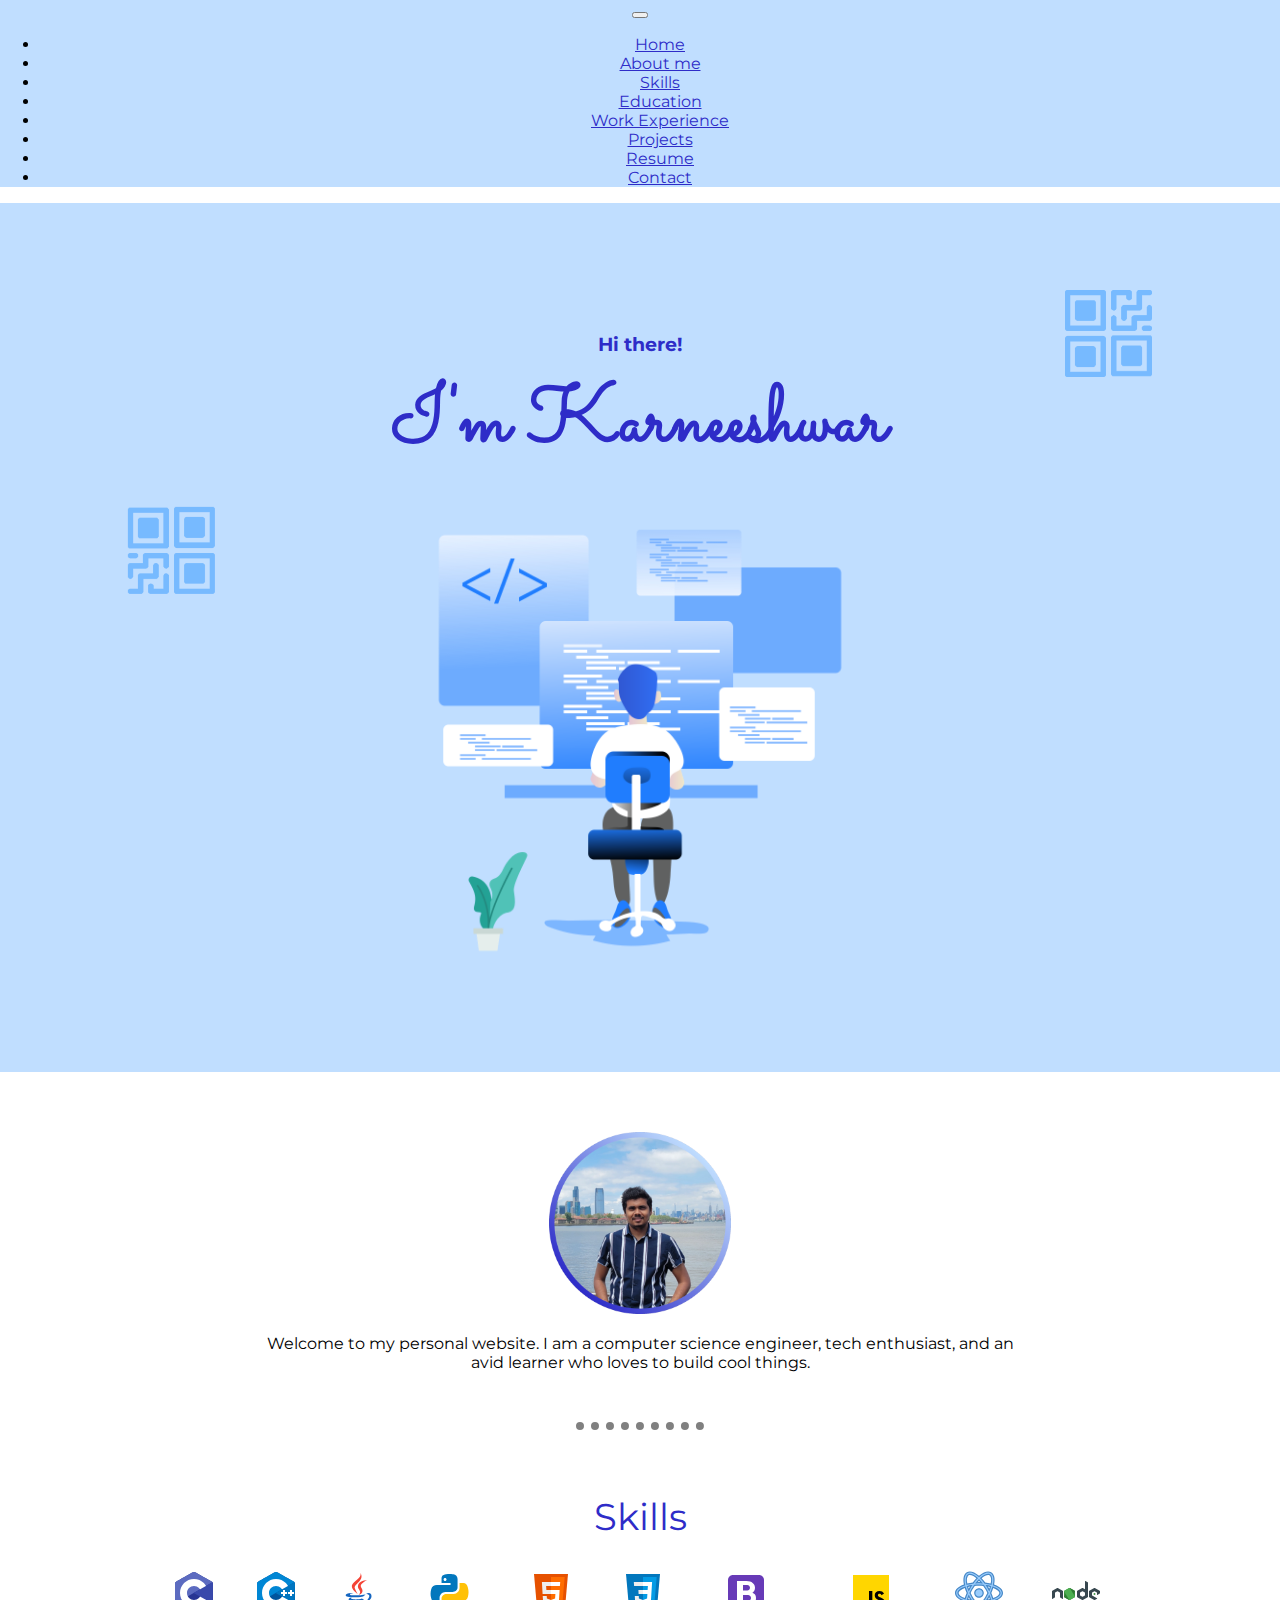
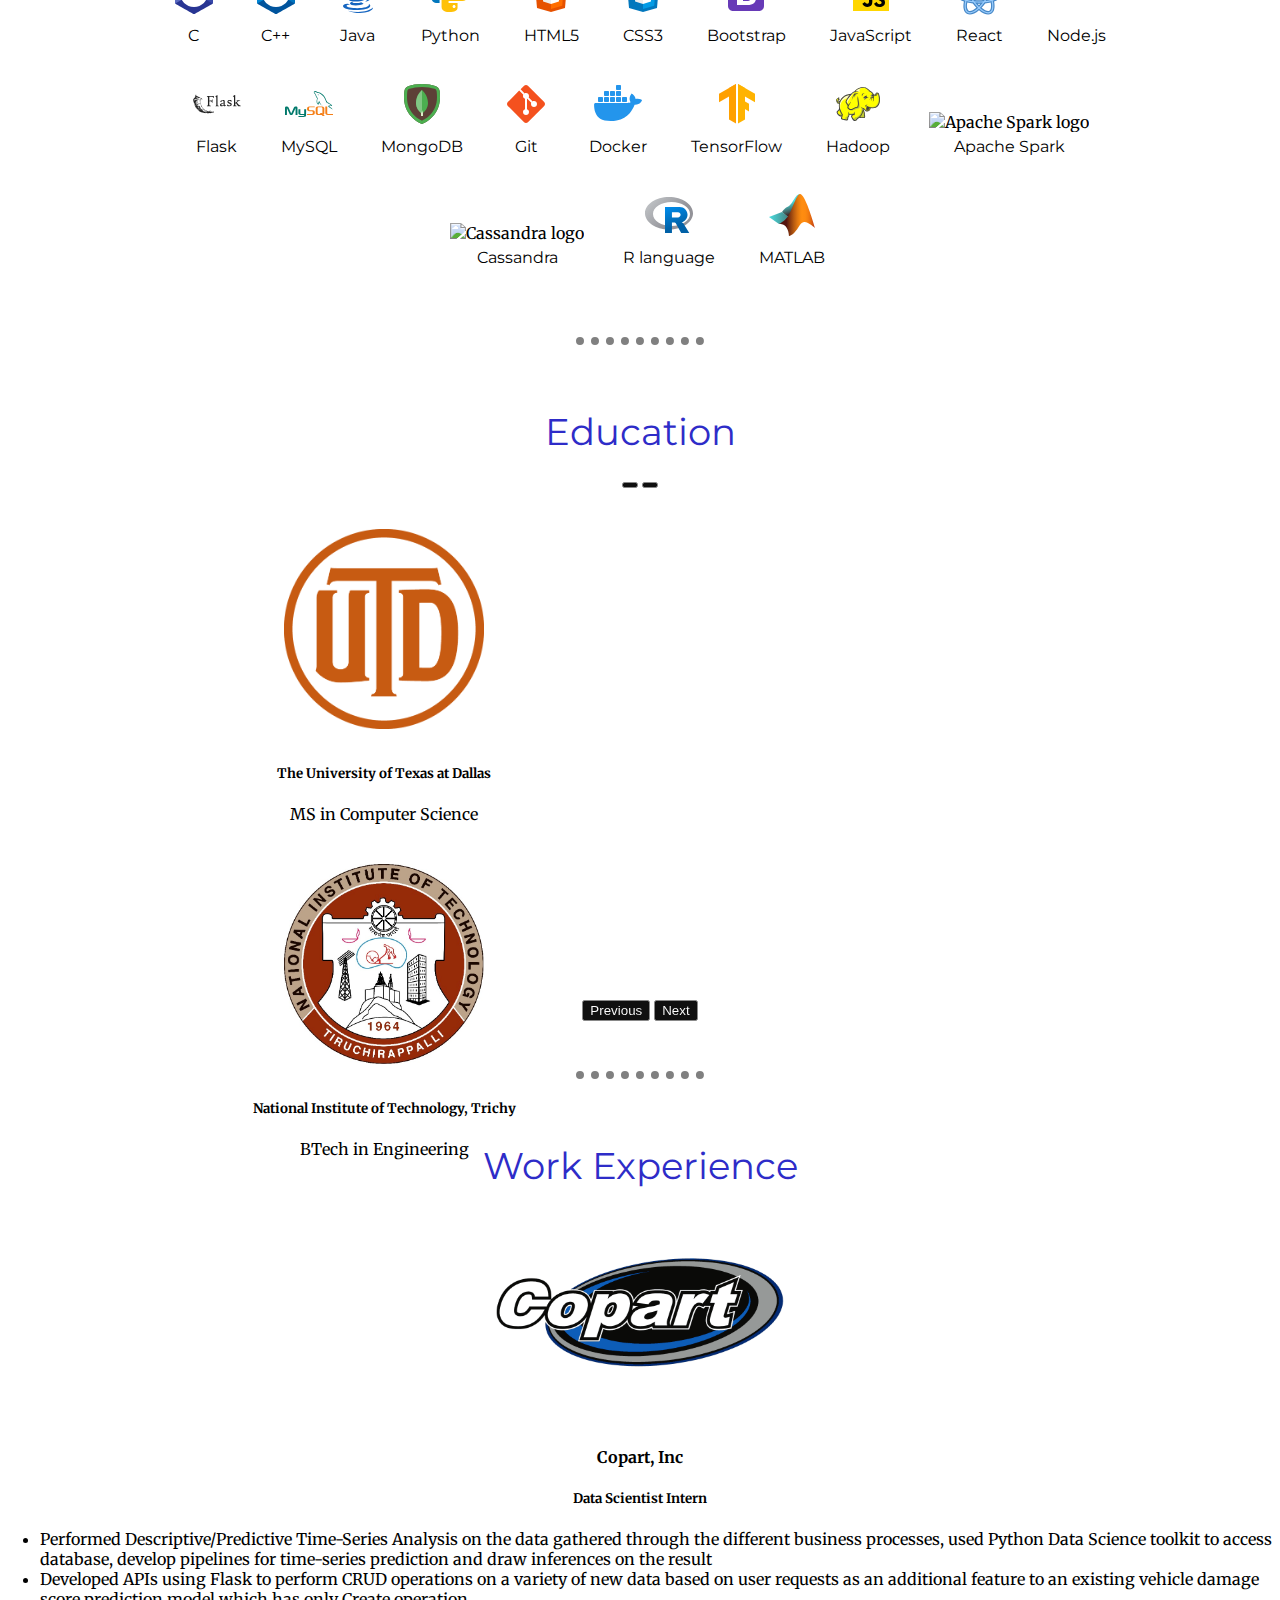
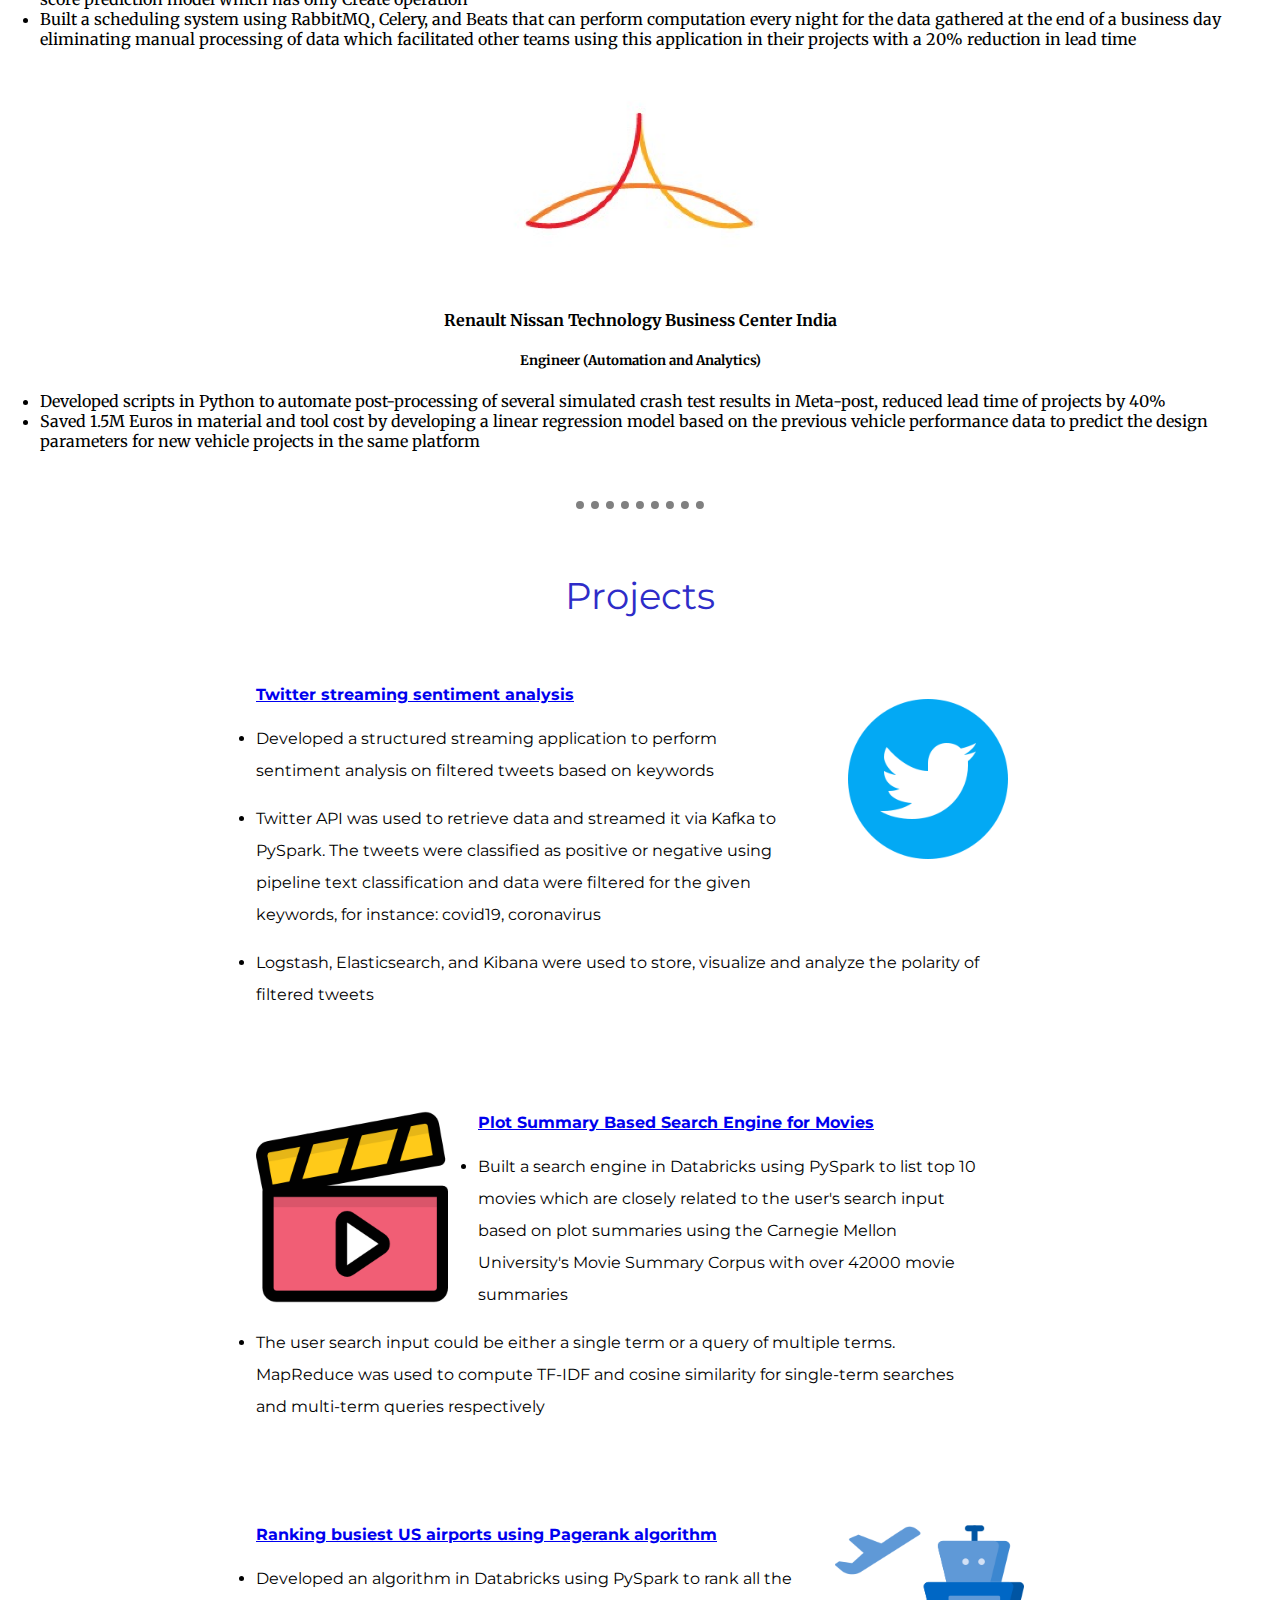
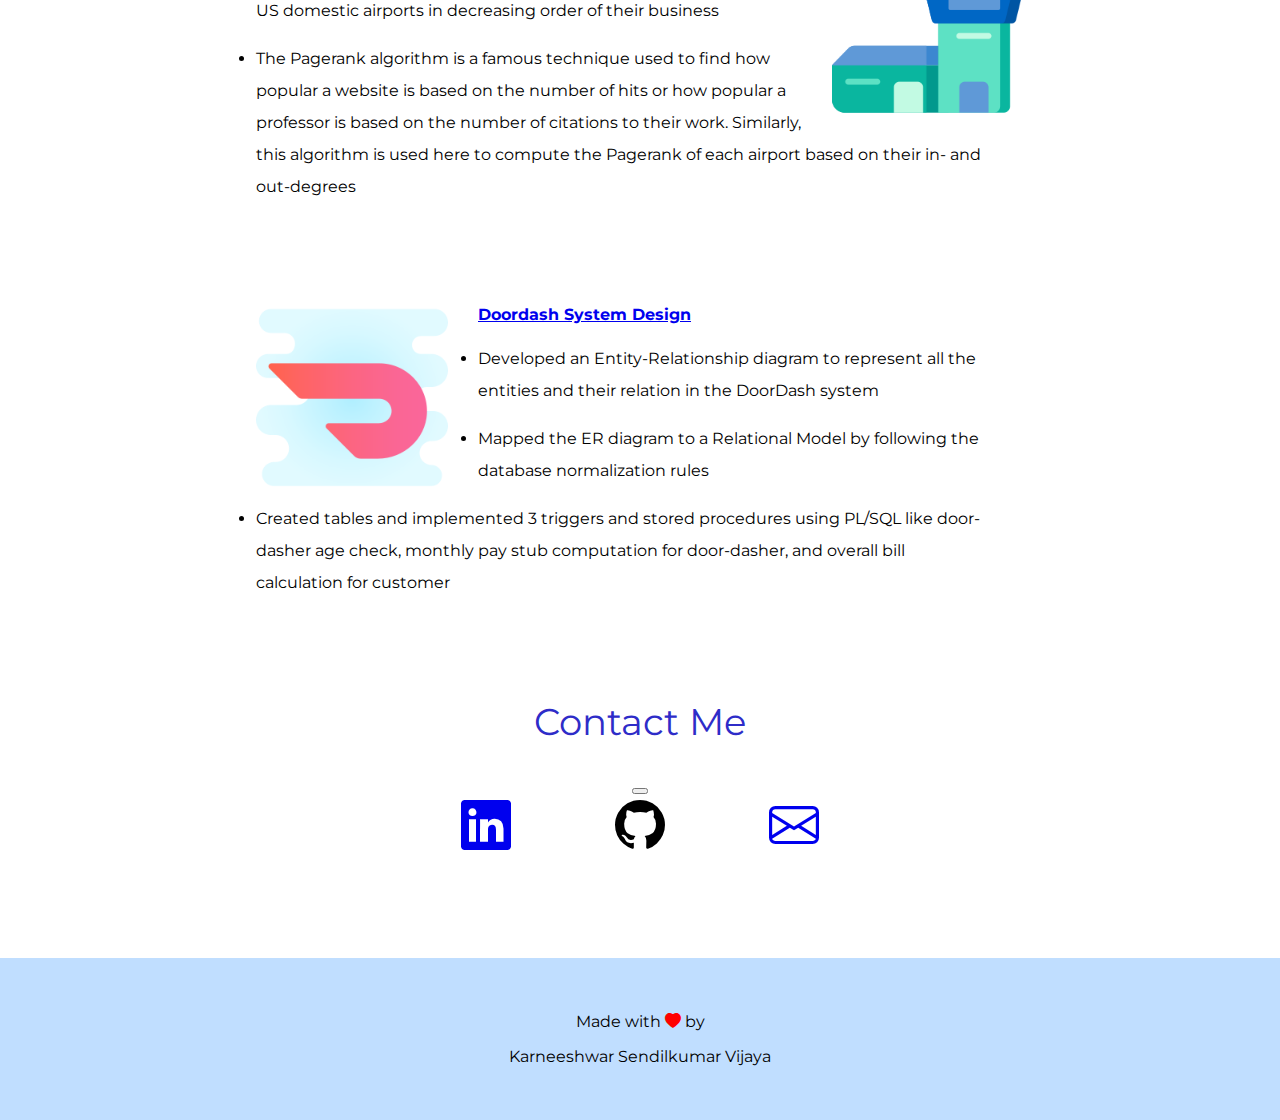
==== commit 68cd9489: "Update internship work" ====
--- a/index.html
+++ b/index.html
@@ -272,8 +272,11 @@
                                 <li>Performed Descriptive/Predictive Time-Series Analysis on the data gathered through the different business
                                     processes, used Python Data Science toolkit to access database, develop pipelines for time-series prediction and
                                     draw inferences on the result</li>
-                                <li>Developed APIs using Flask to process a variety of new data based on user requests as an additional feature to an
-                                    existing vehicle damage score prediction model</li>
+                                <li>Developed APIs using Flask to perform CRUD operations on a variety of new data based on user requests as an
+                                    additional feature to an existing vehicle damage score prediction model which has only Create operation</li>
+                                <li>Built a scheduling system using RabbitMQ, Celery, and Beats that can perform computation every night for the
+                                    data gathered at the end of a business day eliminating manual processing of data which facilitated other teams
+                                    using this application in their projects with a 20% reduction in lead time</li>
                             </ul>
                           </p>
                         </div>
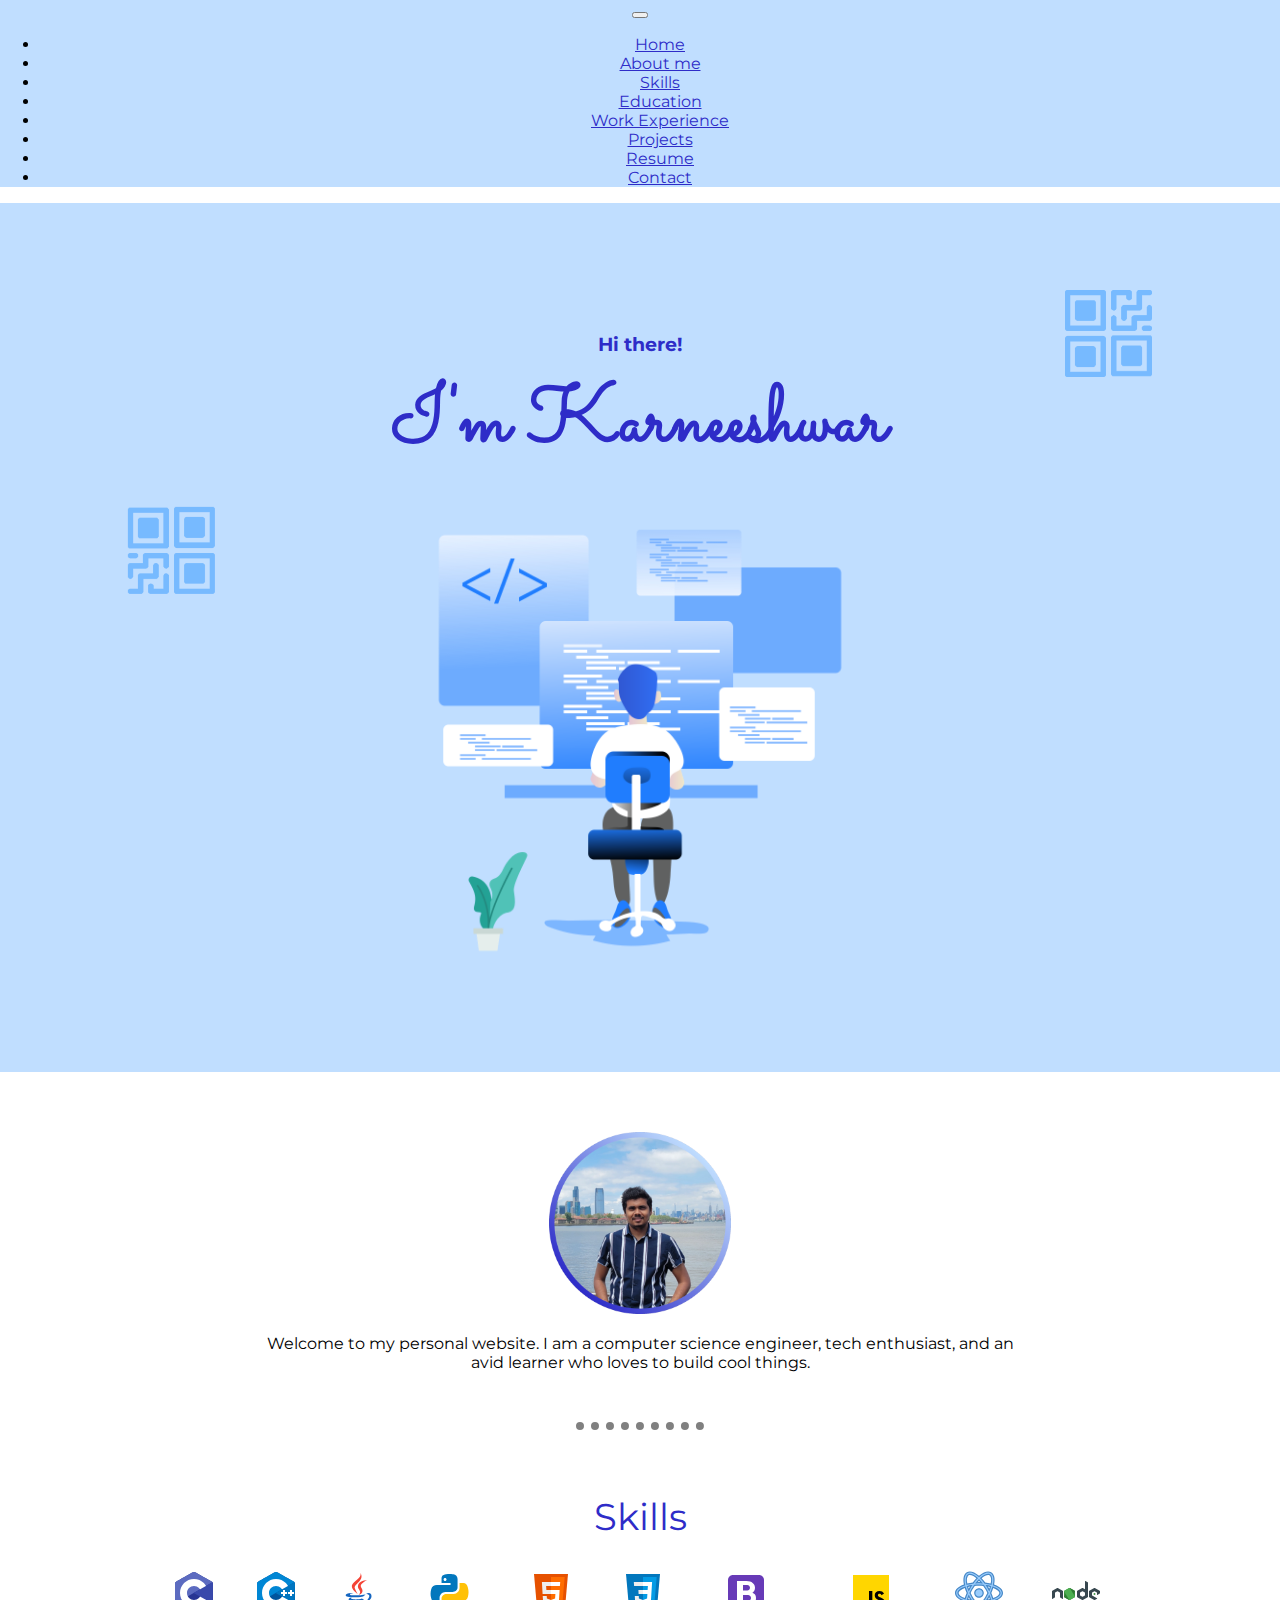
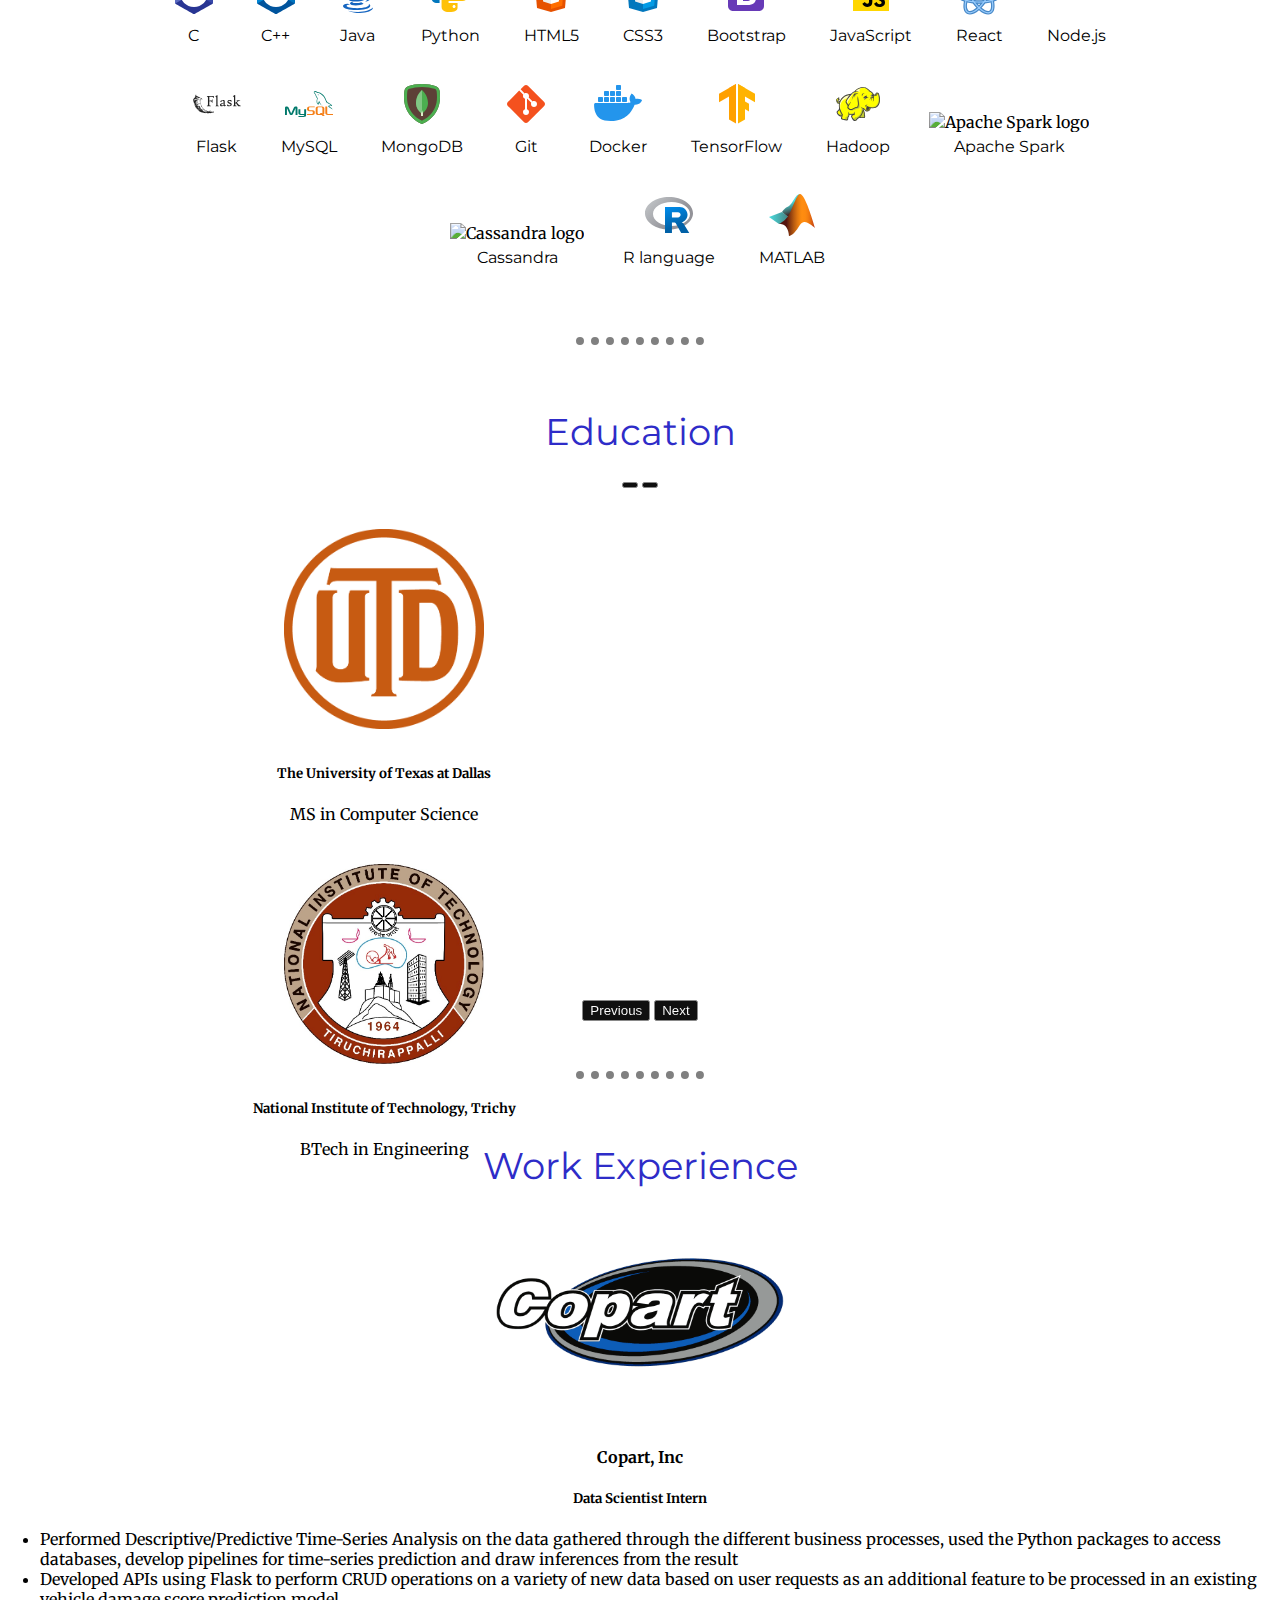
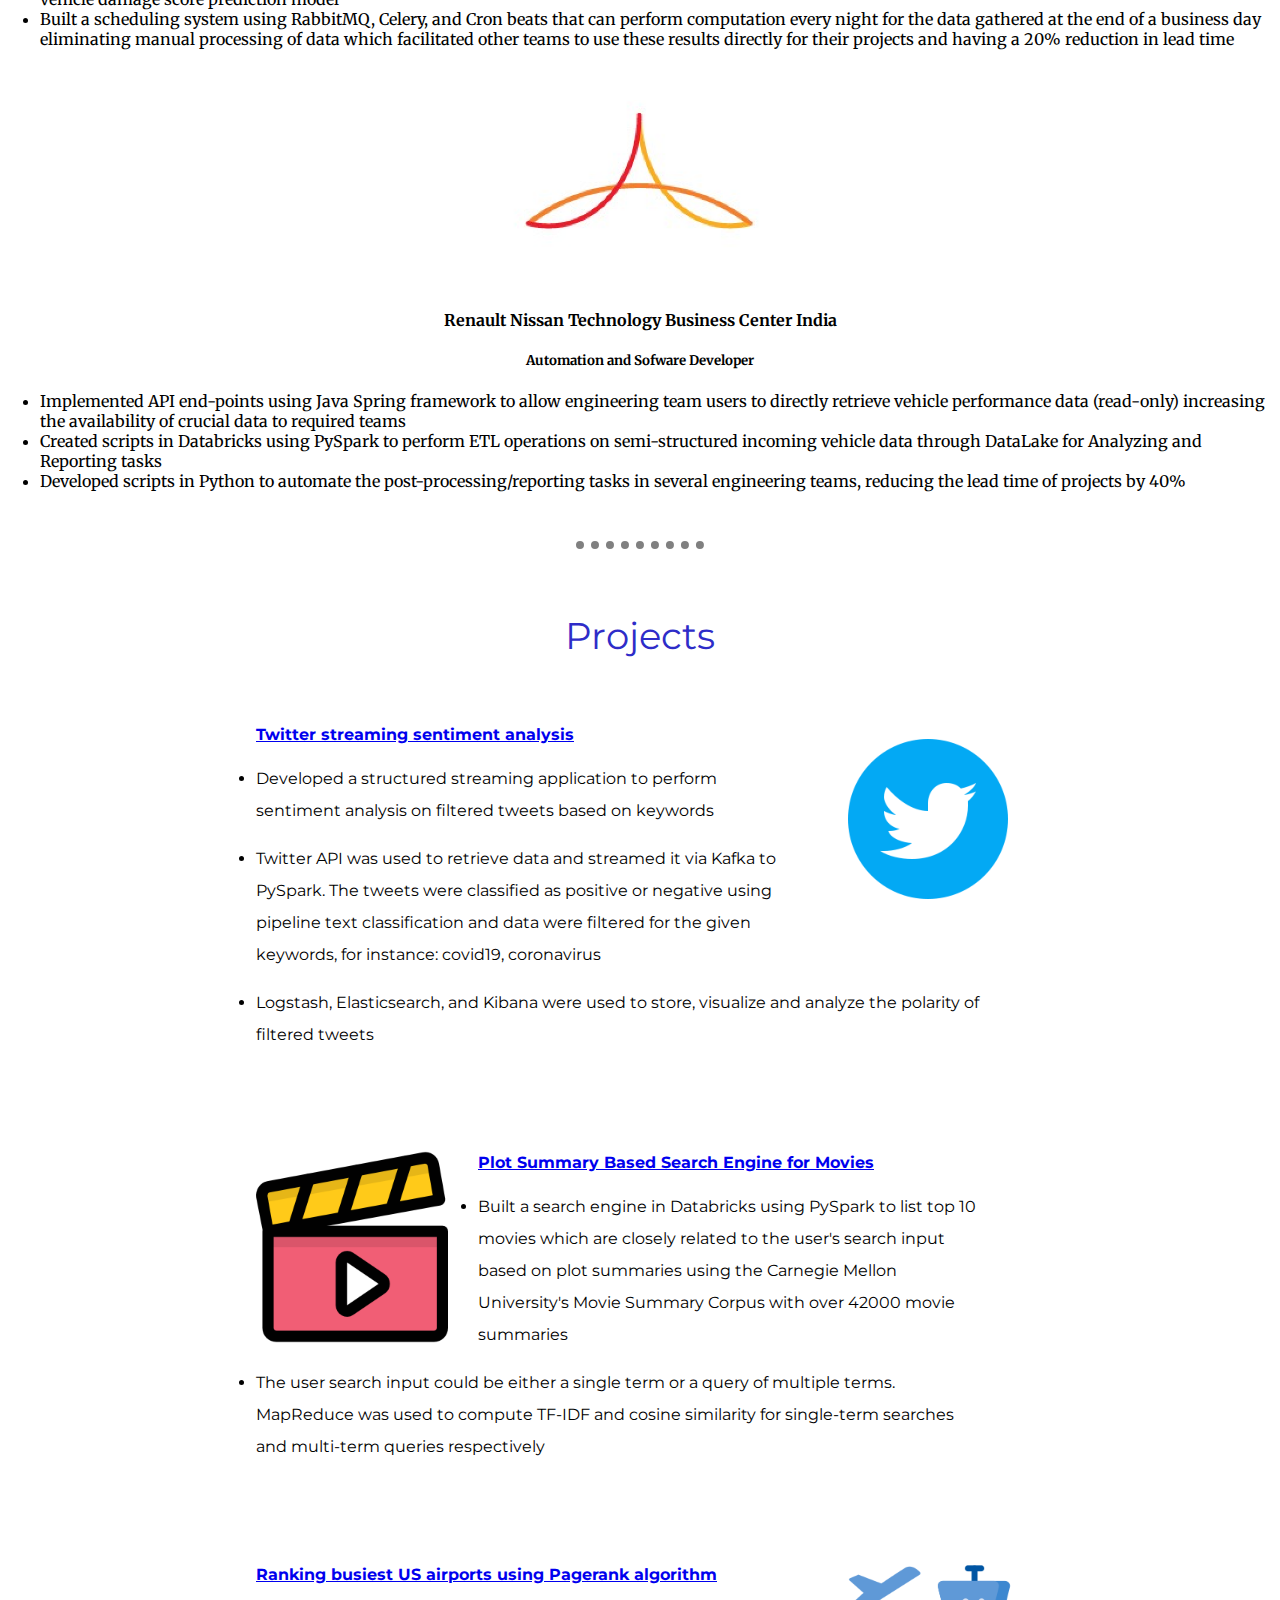
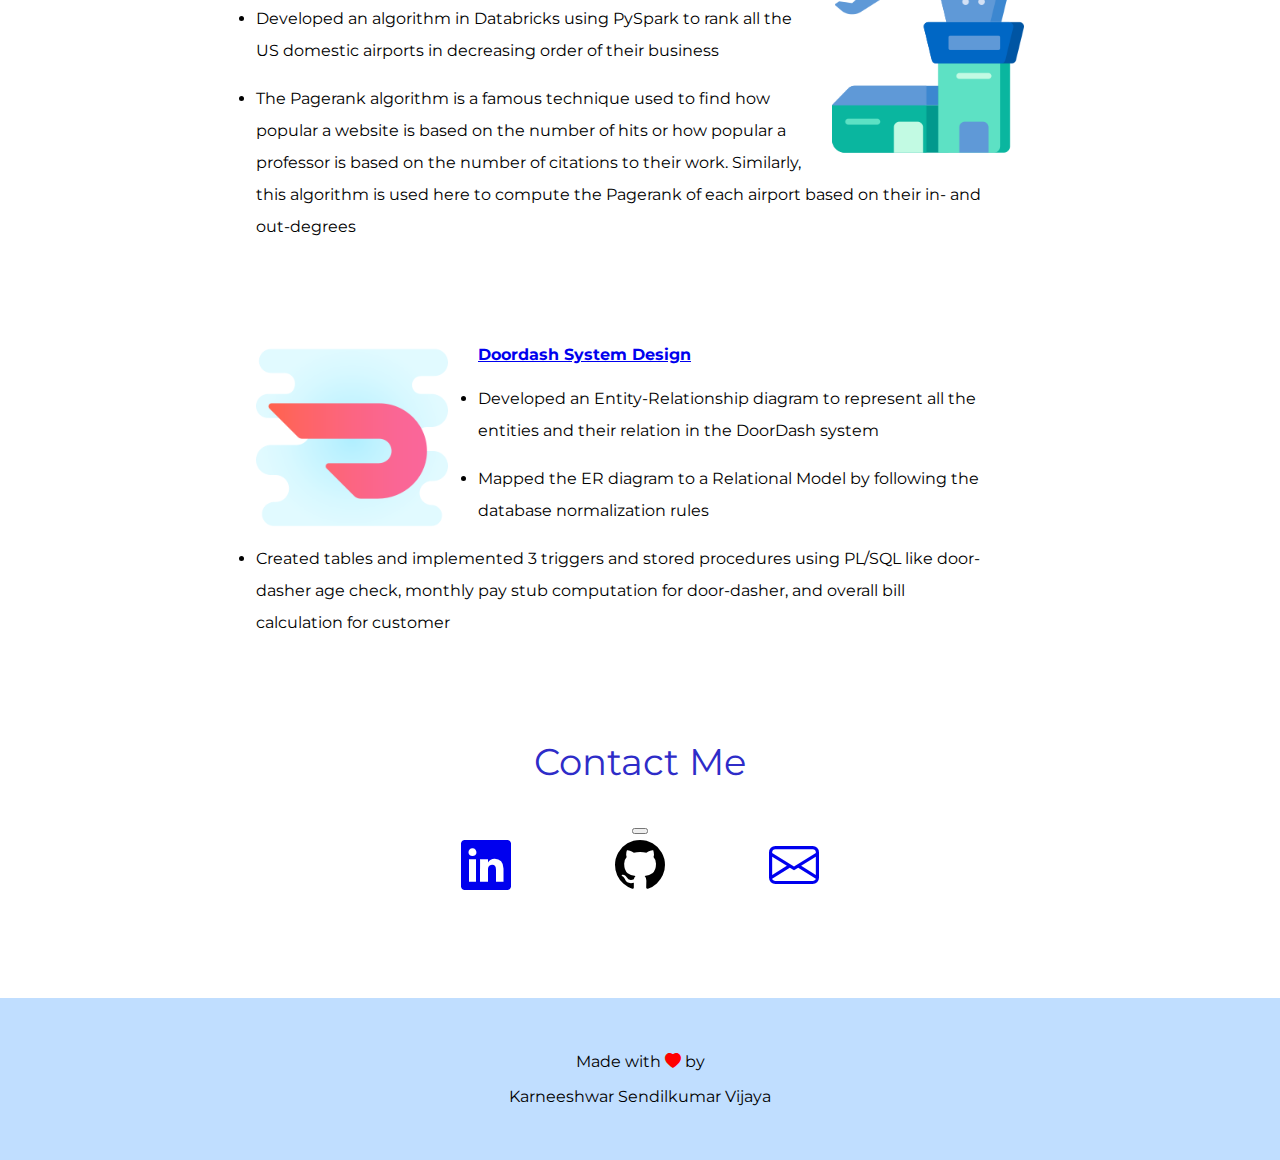
==== commit d4c462c5: "update resume and work" ====
--- a/index.html
+++ b/index.html
@@ -270,13 +270,13 @@
                           <p class="card-text">
                             <ul class="card-my-ul">
                                 <li>Performed Descriptive/Predictive Time-Series Analysis on the data gathered through the different business
-                                    processes, used Python Data Science toolkit to access database, develop pipelines for time-series prediction and
-                                    draw inferences on the result</li>
+                                    processes, used the Python packages to access databases, develop pipelines for time-series prediction and draw
+                                    inferences from the result</li>
                                 <li>Developed APIs using Flask to perform CRUD operations on a variety of new data based on user requests as an
-                                    additional feature to an existing vehicle damage score prediction model which has only Create operation</li>
-                                <li>Built a scheduling system using RabbitMQ, Celery, and Beats that can perform computation every night for the
-                                    data gathered at the end of a business day eliminating manual processing of data which facilitated other teams
-                                    using this application in their projects with a 20% reduction in lead time</li>
+                                    additional feature to be processed in an existing vehicle damage score prediction model</li>
+                                <li>Built a scheduling system using RabbitMQ, Celery, and Cron beats that can perform computation every night for
+                                    the data gathered at the end of a business day eliminating manual processing of data which facilitated other teams
+                                    to use these results directly for their projects and having a 20% reduction in lead time</li>
                             </ul>
                           </p>
                         </div>
@@ -289,13 +289,15 @@
                         </div>
                         <div class="card-body">
                           <h4 class="card-title">Renault Nissan Technology Business Center India</h4>
-                          <h5 class="card-title">Engineer (Automation and Analytics)</h5>
+                          <h5 class="card-title">Automation and Sofware Developer</h5>
                           <p class="card-text">
                             <ul class="card-my-ul">
-                                <li>Developed scripts in Python to automate post-processing of several simulated crash test results in Meta-post,
-                                    reduced lead time of projects by 40%</li>
-                                <li>Saved 1.5M Euros in material and tool cost by developing a linear regression model based on the previous vehicle
-                                    performance data to predict the design parameters for new vehicle projects in the same platform</li>
+                                <li>Implemented API end-points using Java Spring framework to allow engineering team users to directly retrieve
+                                    vehicle performance data (read-only) increasing the availability of crucial data to required teams</li>
+                                <li>Created scripts in Databricks using PySpark to perform ETL operations on semi-structured incoming vehicle data
+                                    through DataLake for Analyzing and Reporting tasks</li>
+                                <li>Developed scripts in Python to automate the post-processing/reporting tasks in several engineering teams, reducing
+                                    the lead time of projects by 40%</li>
                             </ul>
                           </p>
                         </div>
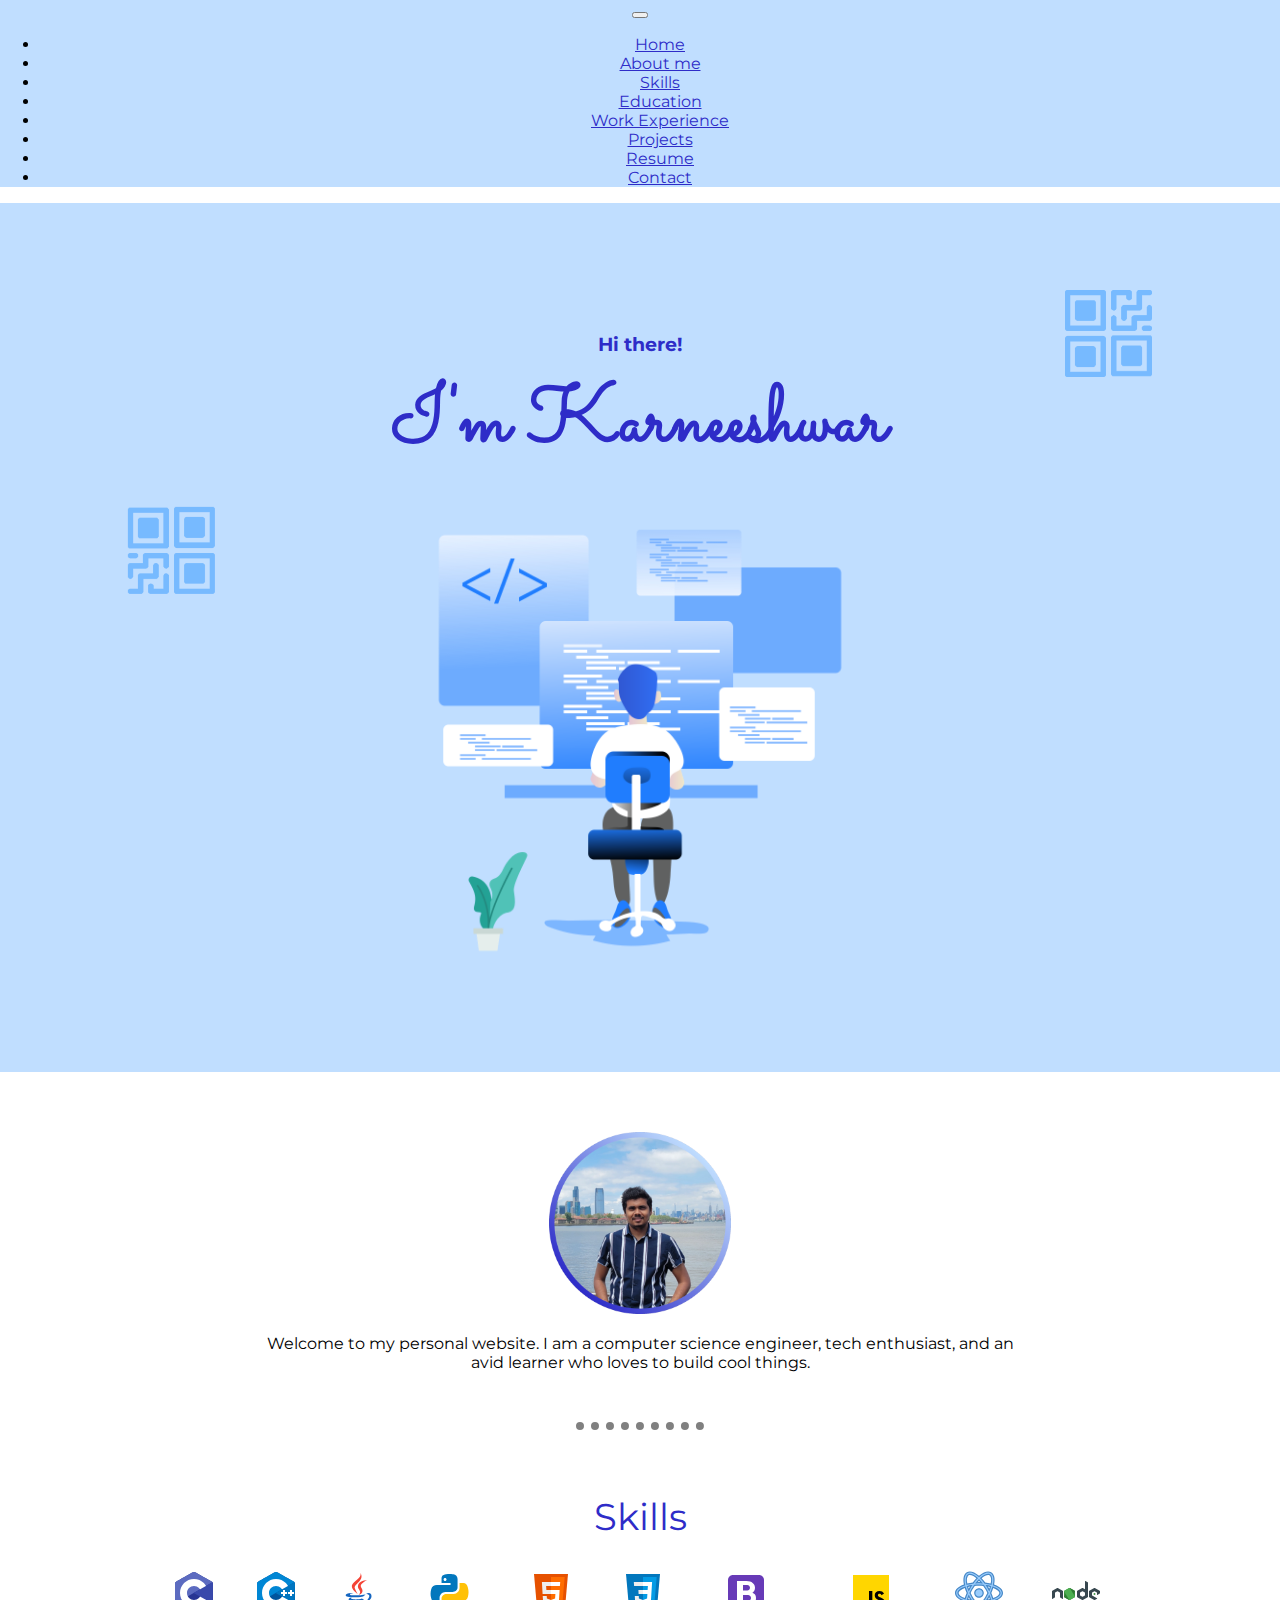
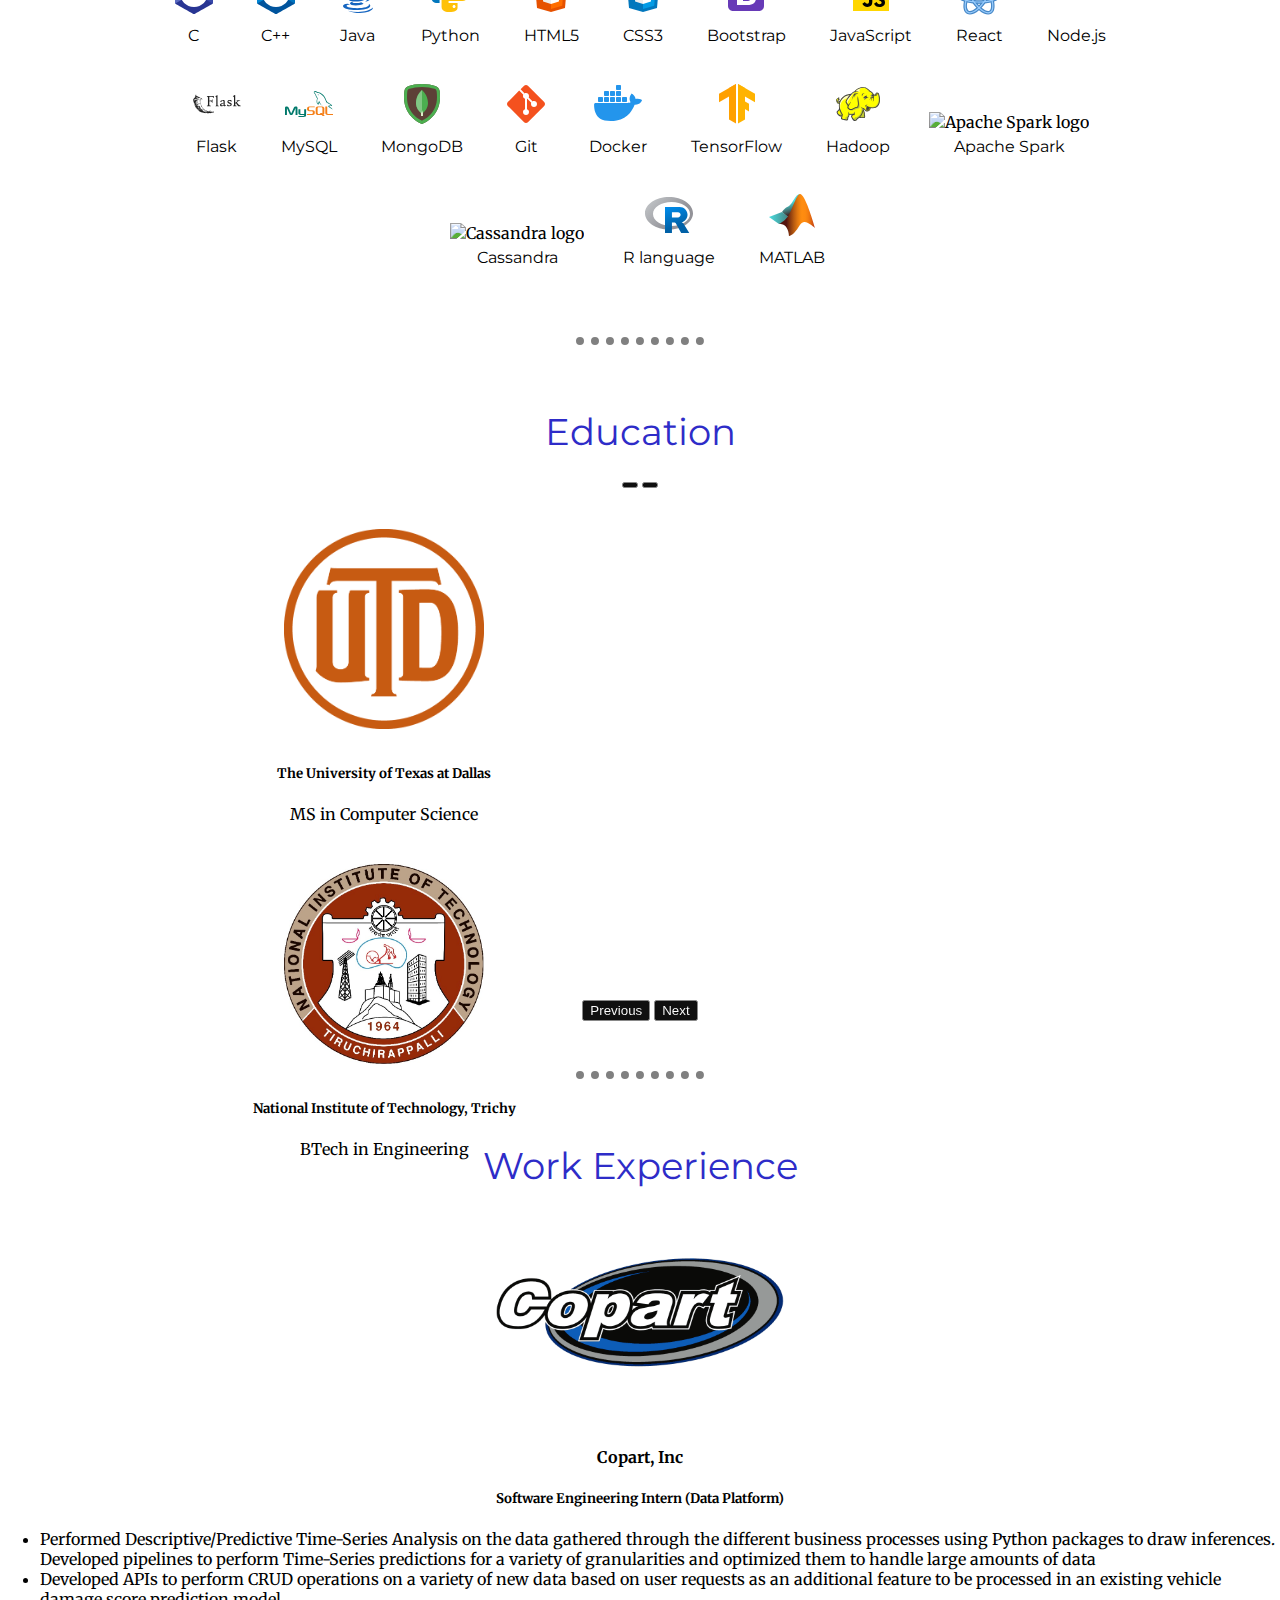
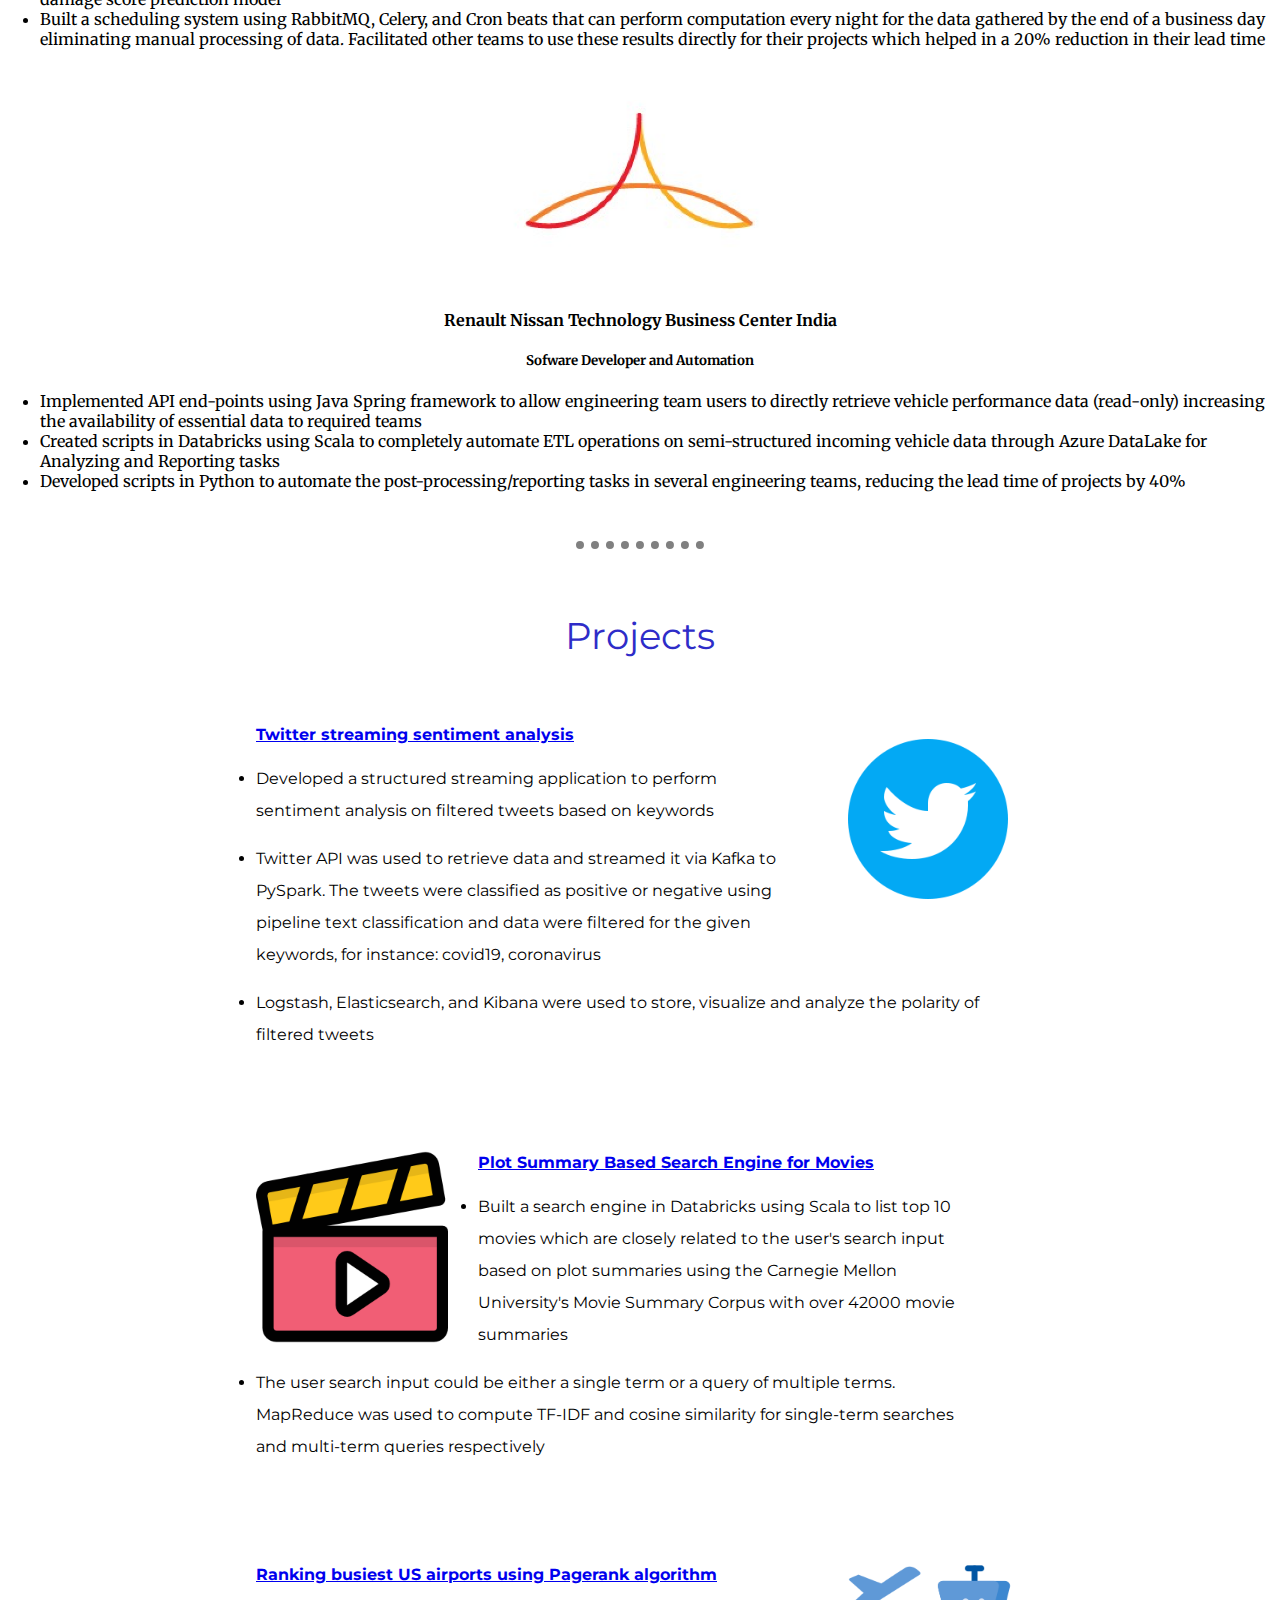
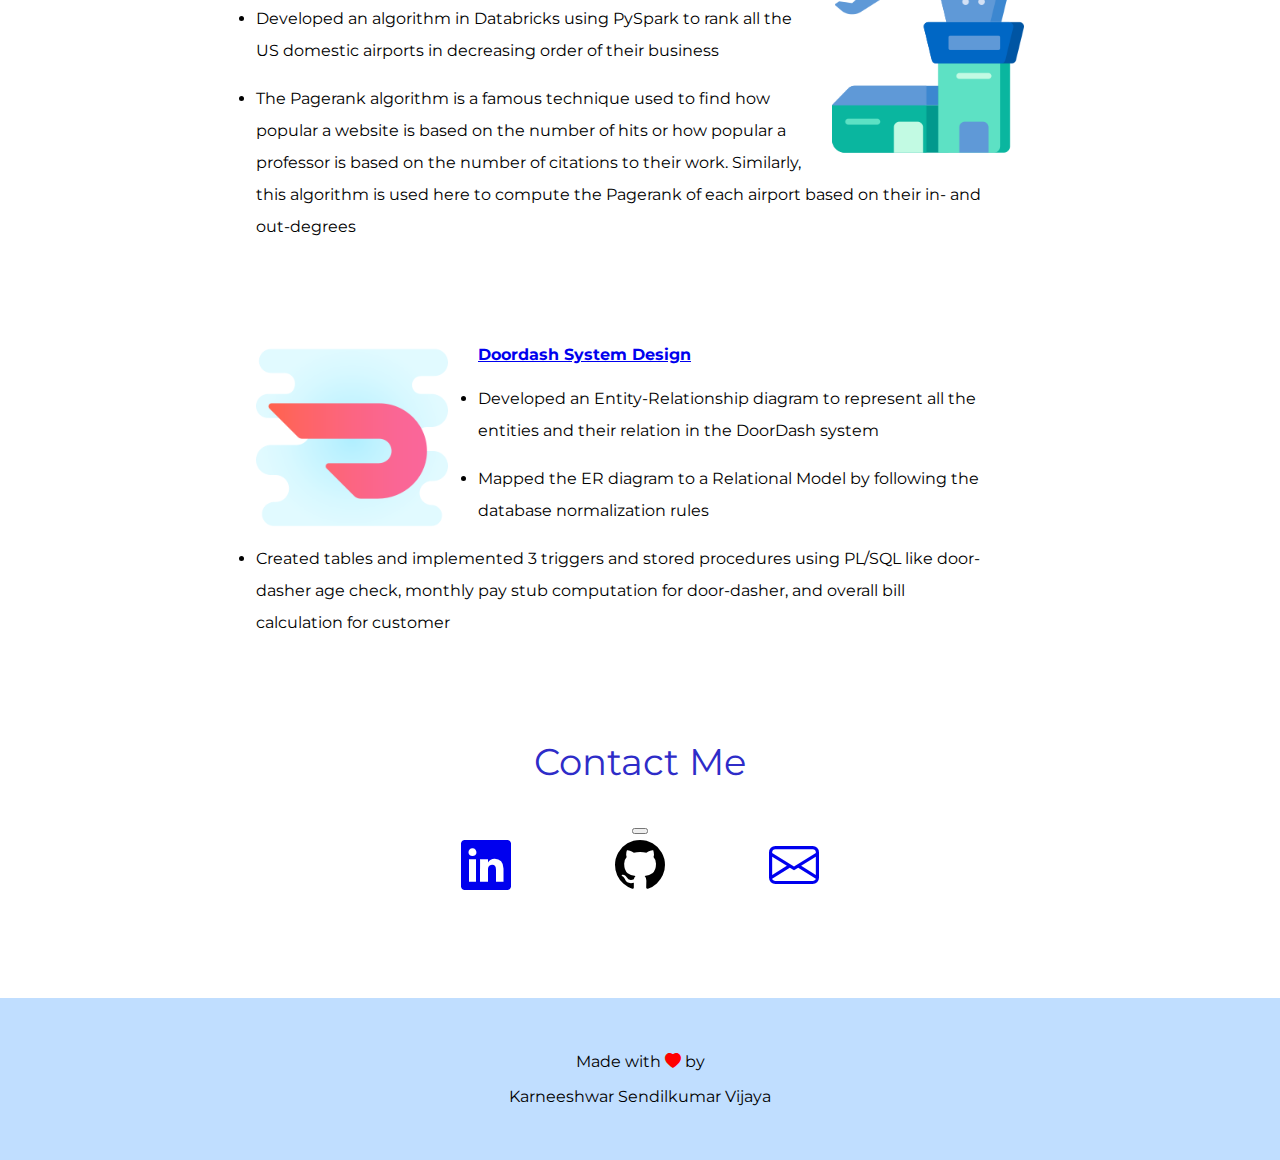
==== commit 703cd0f0: "Update index.html" ====
--- a/index.html
+++ b/index.html
@@ -266,17 +266,14 @@
                         </div>
                         <div class="card-body">
                           <h4 class="card-title">Copart, Inc</h4>
-                          <h5 class="card-title">Data Scientist Intern</h5>
+                          <h5 class="card-title">Software Engineering Intern (Data Platform)</h5>
                           <p class="card-text">
                             <ul class="card-my-ul">
-                                <li>Performed Descriptive/Predictive Time-Series Analysis on the data gathered through the different business
-                                    processes, used the Python packages to access databases, develop pipelines for time-series prediction and draw
-                                    inferences from the result</li>
-                                <li>Developed APIs using Flask to perform CRUD operations on a variety of new data based on user requests as an
-                                    additional feature to be processed in an existing vehicle damage score prediction model</li>
-                                <li>Built a scheduling system using RabbitMQ, Celery, and Cron beats that can perform computation every night for
-                                    the data gathered at the end of a business day eliminating manual processing of data which facilitated other teams
-                                    to use these results directly for their projects and having a 20% reduction in lead time</li>
+                                <li>Performed Descriptive/Predictive Time-Series Analysis on the data gathered through the different business processes using Python packages to draw inferences. 
+                                    Developed pipelines to perform Time-Series predictions for a variety of granularities and optimized them to handle large amounts of data</li>
+                                <li>Developed APIs to perform CRUD operations on a variety of new data based on user requests as an additional feature to be processed in an existing vehicle damage score prediction model</li>
+                                <li>Built a scheduling system using RabbitMQ, Celery, and Cron beats that can perform computation every night for the data gathered by the end of a business day eliminating manual processing of data. 
+                                    Facilitated other teams to use these results directly for their projects which helped in a 20% reduction in their lead time</li>
                             </ul>
                           </p>
                         </div>
@@ -289,15 +286,12 @@
                         </div>
                         <div class="card-body">
                           <h4 class="card-title">Renault Nissan Technology Business Center India</h4>
-                          <h5 class="card-title">Automation and Sofware Developer</h5>
+                          <h5 class="card-title">Sofware Developer and Automation</h5>
                           <p class="card-text">
                             <ul class="card-my-ul">
-                                <li>Implemented API end-points using Java Spring framework to allow engineering team users to directly retrieve
-                                    vehicle performance data (read-only) increasing the availability of crucial data to required teams</li>
-                                <li>Created scripts in Databricks using PySpark to perform ETL operations on semi-structured incoming vehicle data
-                                    through DataLake for Analyzing and Reporting tasks</li>
-                                <li>Developed scripts in Python to automate the post-processing/reporting tasks in several engineering teams, reducing
-                                    the lead time of projects by 40%</li>
+                                <li>Implemented API end-points using Java Spring framework to allow engineering team users to directly retrieve vehicle performance data (read-only) increasing the availability of essential data to required teams</li>
+                                <li>Created scripts in Databricks using Scala to completely automate ETL operations on semi-structured incoming vehicle data through Azure DataLake for Analyzing and Reporting tasks</li>
+                                <li>Developed scripts in Python to automate the post-processing/reporting tasks in several engineering teams, reducing the lead time of projects by 40%</li>
                             </ul>
                           </p>
                         </div>
@@ -321,7 +315,7 @@
           <div class="project-row">
             <img class="project-img-left" src="assets/movies.png" alt="movies-icon">
             <h4 class="my-h4-projects"><a href="https://github.com/karneeshwar/BigDataAnalytics/blob/main/MovieSearchEngine.ipynb">Plot Summary Based Search Engine for Movies</a></h4>
-            <li class="my-li-projects">Built a search engine in Databricks using PySpark to list top 10 movies which are closely related to the user's search input based on plot summaries using the Carnegie Mellon University's Movie Summary Corpus with over 42000 movie summaries</li>
+            <li class="my-li-projects">Built a search engine in Databricks using Scala to list top 10 movies which are closely related to the user's search input based on plot summaries using the Carnegie Mellon University's Movie Summary Corpus with over 42000 movie summaries</li>
             <li class="my-li-projects">The user search input could be either a single term or a query of multiple terms. MapReduce was used to compute TF-IDF and cosine similarity for single-term searches and multi-term queries respectively</li>
           </div>
 
@@ -379,7 +373,7 @@
     <script src="https://cdn.jsdelivr.net/npm/typed.js@2.0.12"></script>
     <script>
         var typed = new Typed(".auto-type", {
-            strings: ["Programmer", "Developer", "Data Scientist", "Tech Enthusiast"],
+            strings: ["Programmer", "Developer", "Data Enthusiast", "Tech Enthusiast"],
             typeSpeed: 150,
             backSpeed: 150,
             loop: true
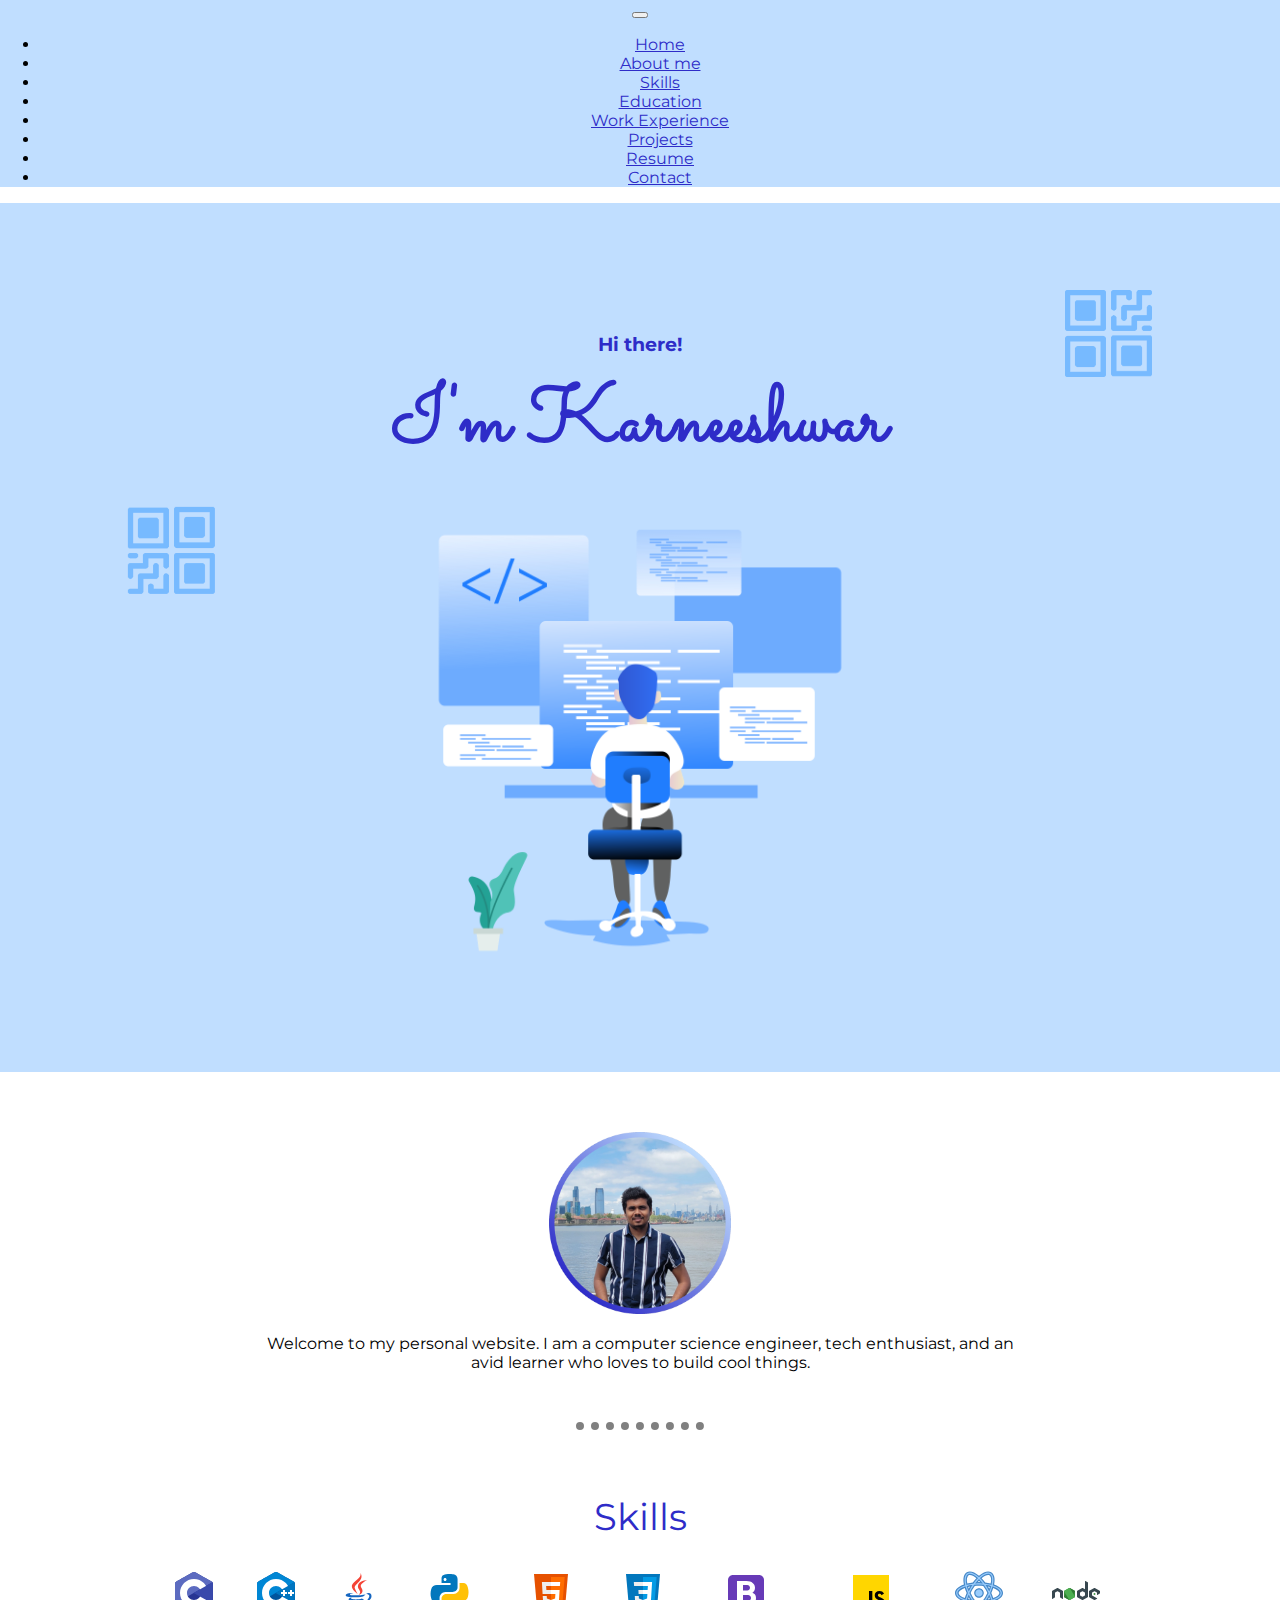
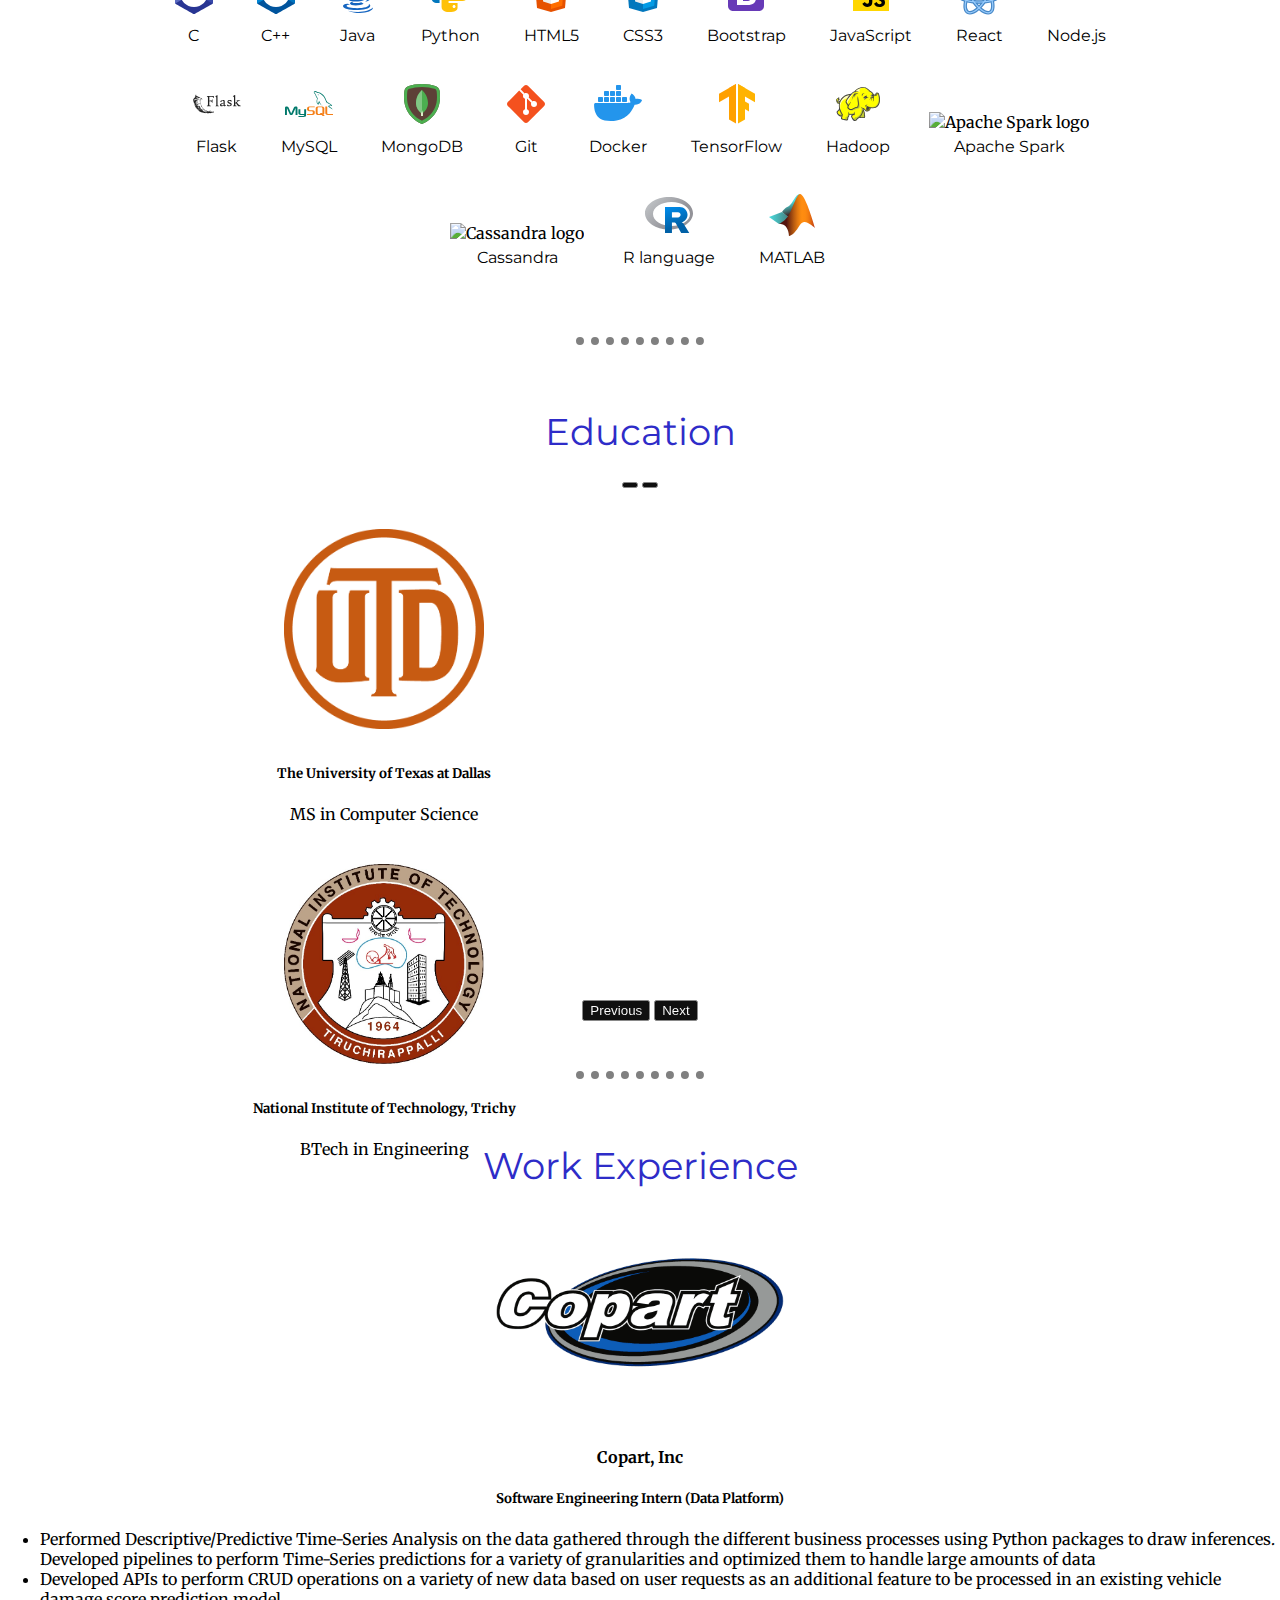
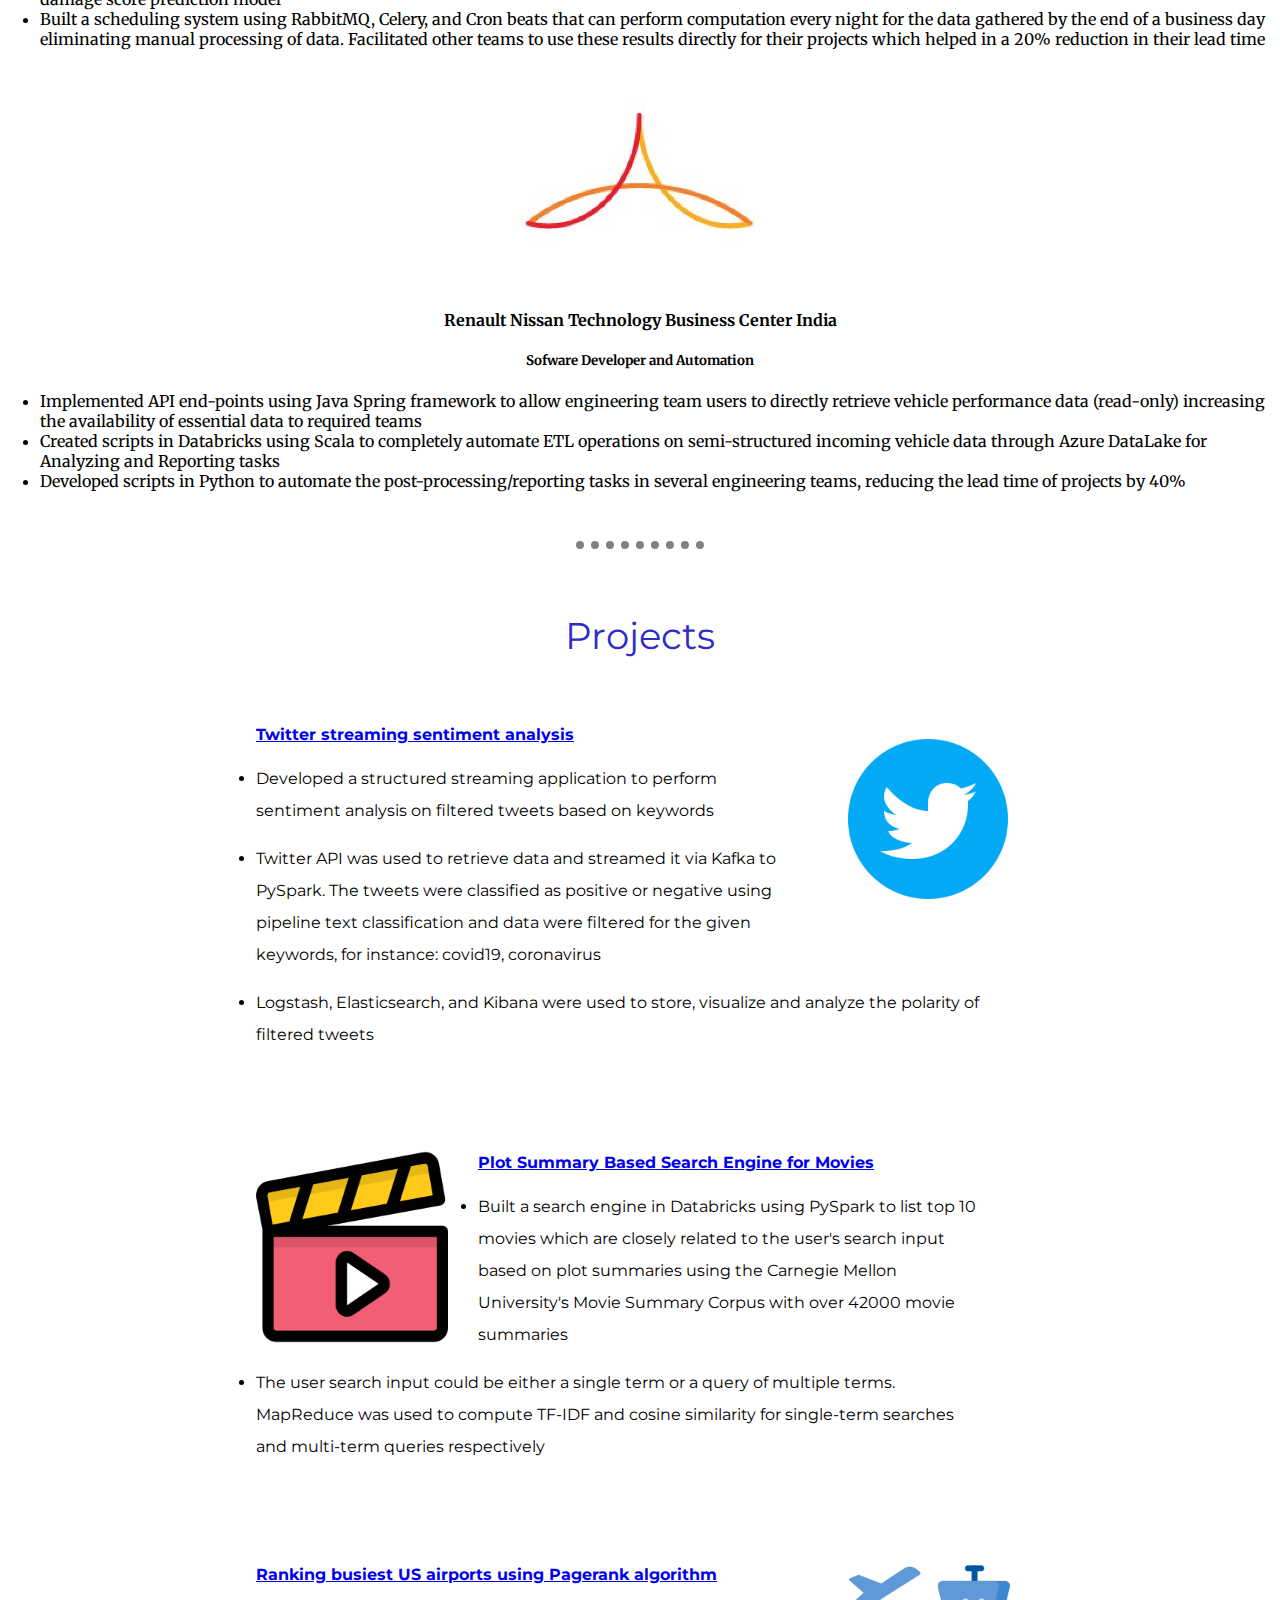
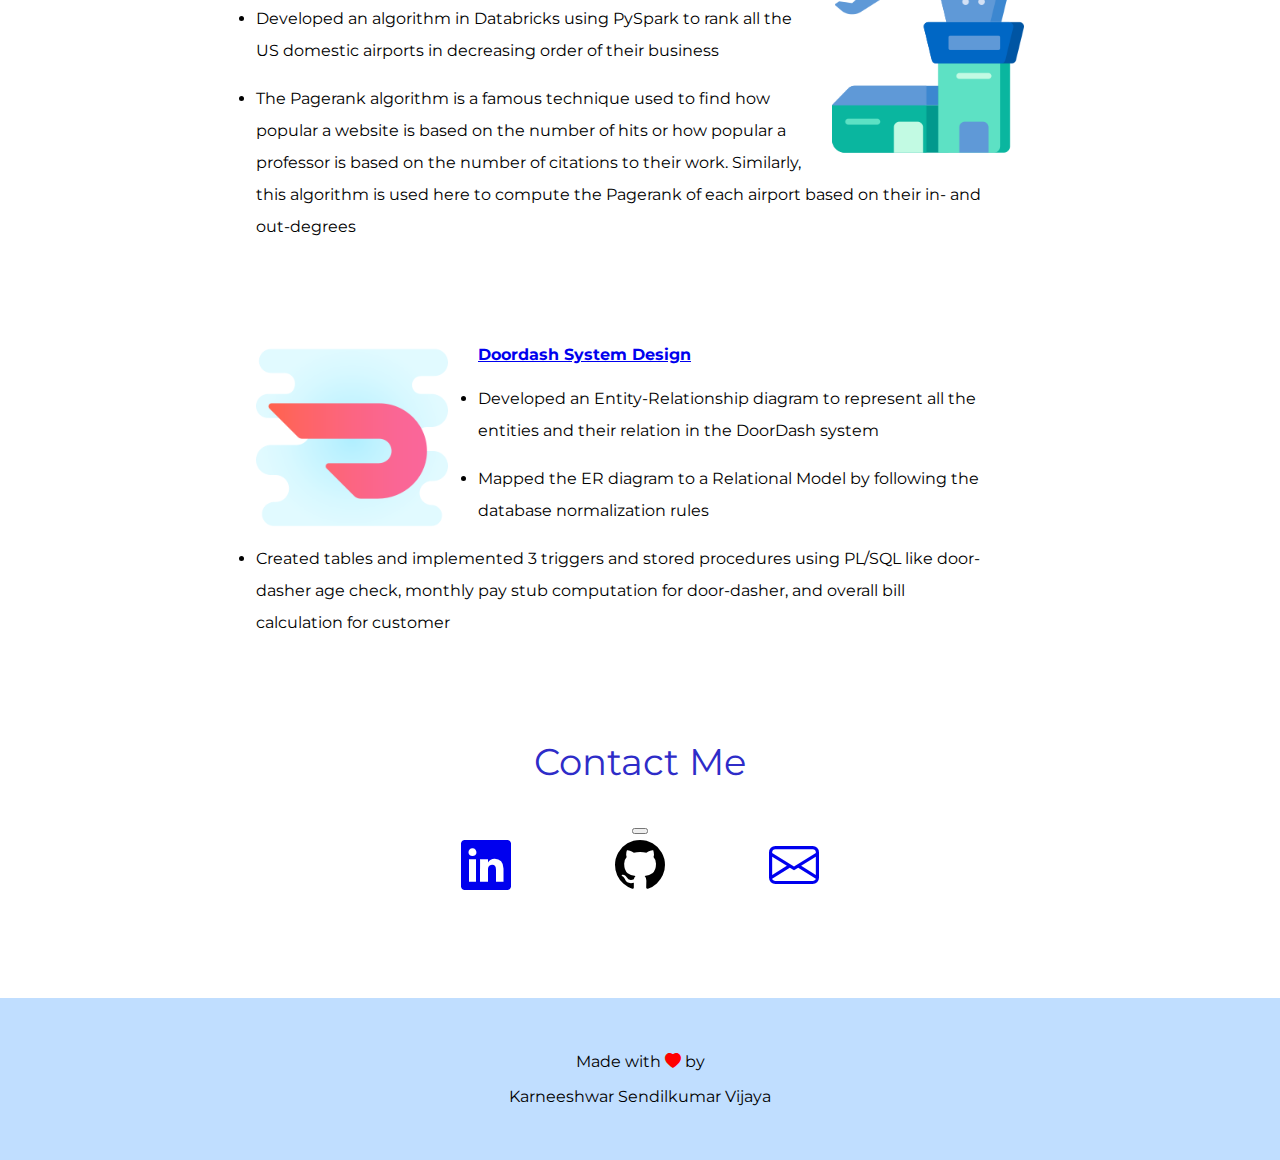
==== commit e3ebe202: "Update index.html" ====
--- a/index.html
+++ b/index.html
@@ -315,7 +315,7 @@
           <div class="project-row">
             <img class="project-img-left" src="assets/movies.png" alt="movies-icon">
             <h4 class="my-h4-projects"><a href="https://github.com/karneeshwar/BigDataAnalytics/blob/main/MovieSearchEngine.ipynb">Plot Summary Based Search Engine for Movies</a></h4>
-            <li class="my-li-projects">Built a search engine in Databricks using Scala to list top 10 movies which are closely related to the user's search input based on plot summaries using the Carnegie Mellon University's Movie Summary Corpus with over 42000 movie summaries</li>
+            <li class="my-li-projects">Built a search engine in Databricks using PySpark to list top 10 movies which are closely related to the user's search input based on plot summaries using the Carnegie Mellon University's Movie Summary Corpus with over 42000 movie summaries</li>
             <li class="my-li-projects">The user search input could be either a single term or a query of multiple terms. MapReduce was used to compute TF-IDF and cosine similarity for single-term searches and multi-term queries respectively</li>
           </div>
 
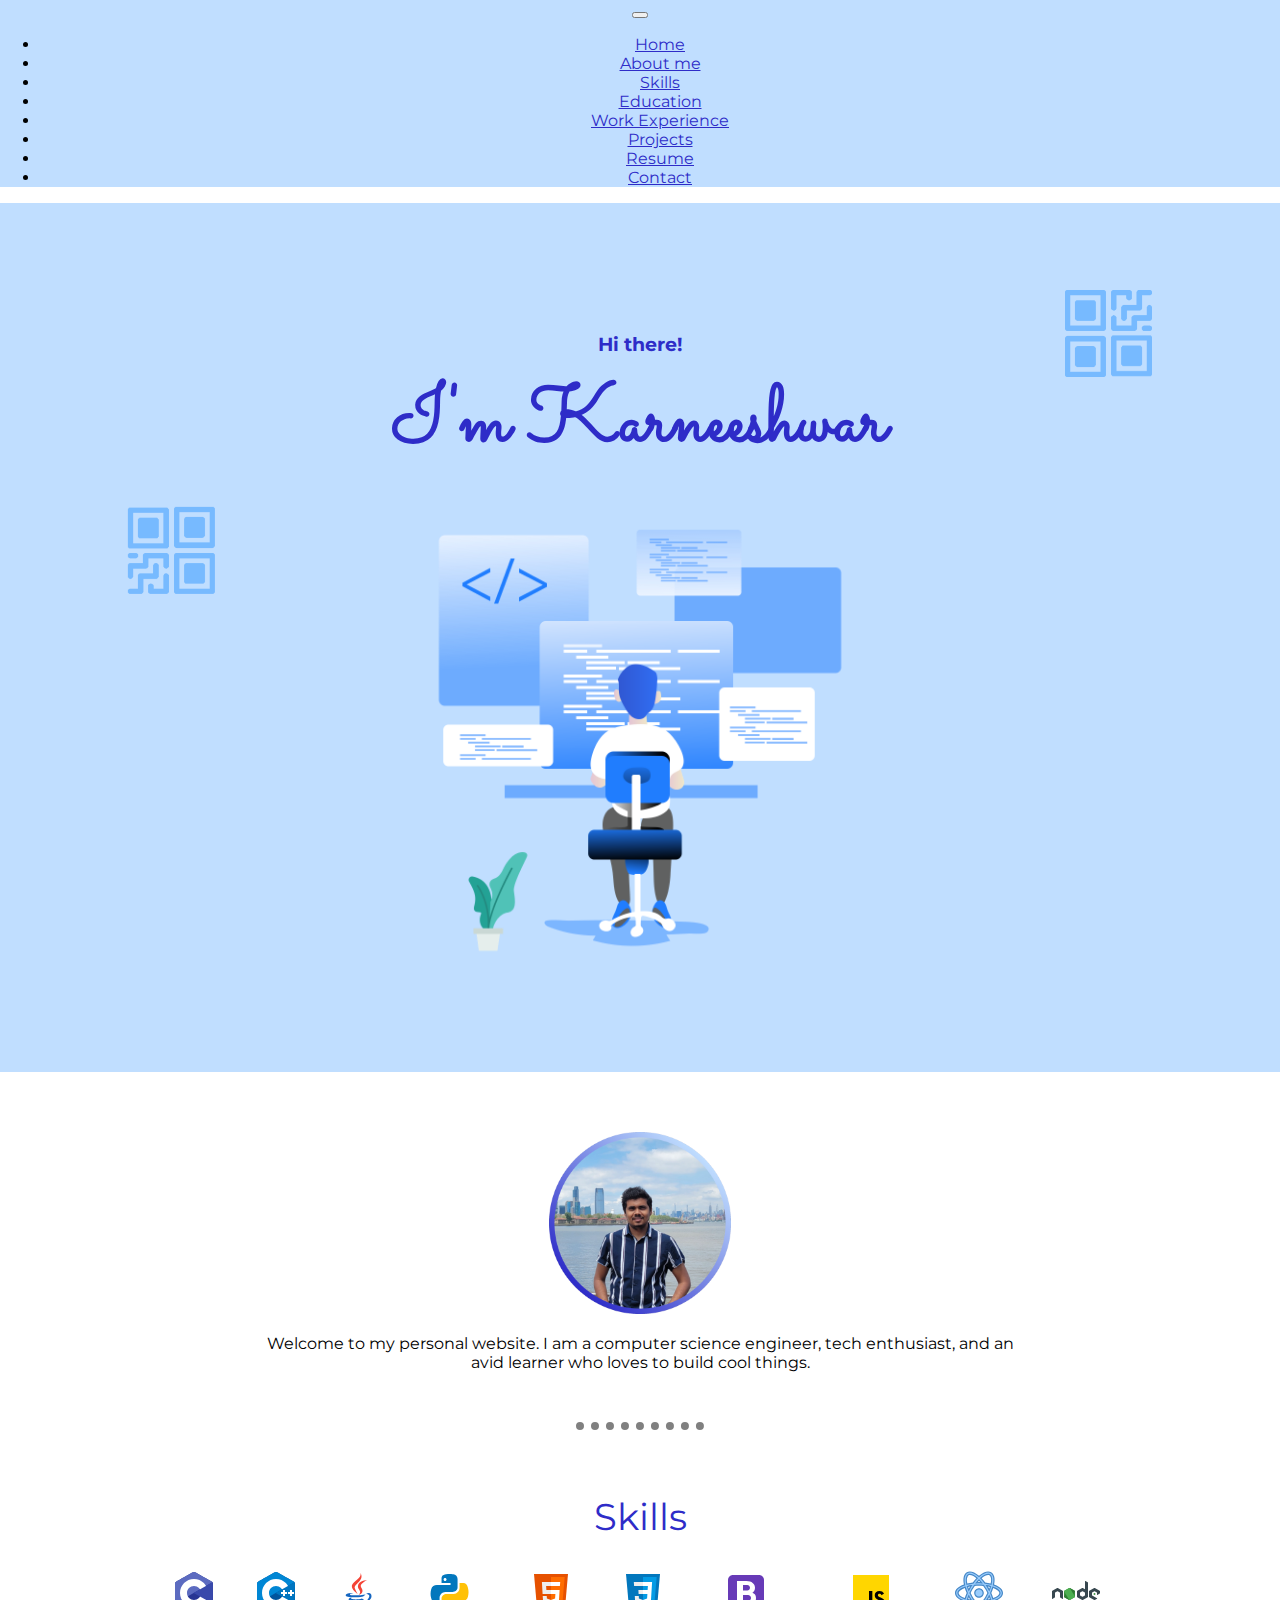
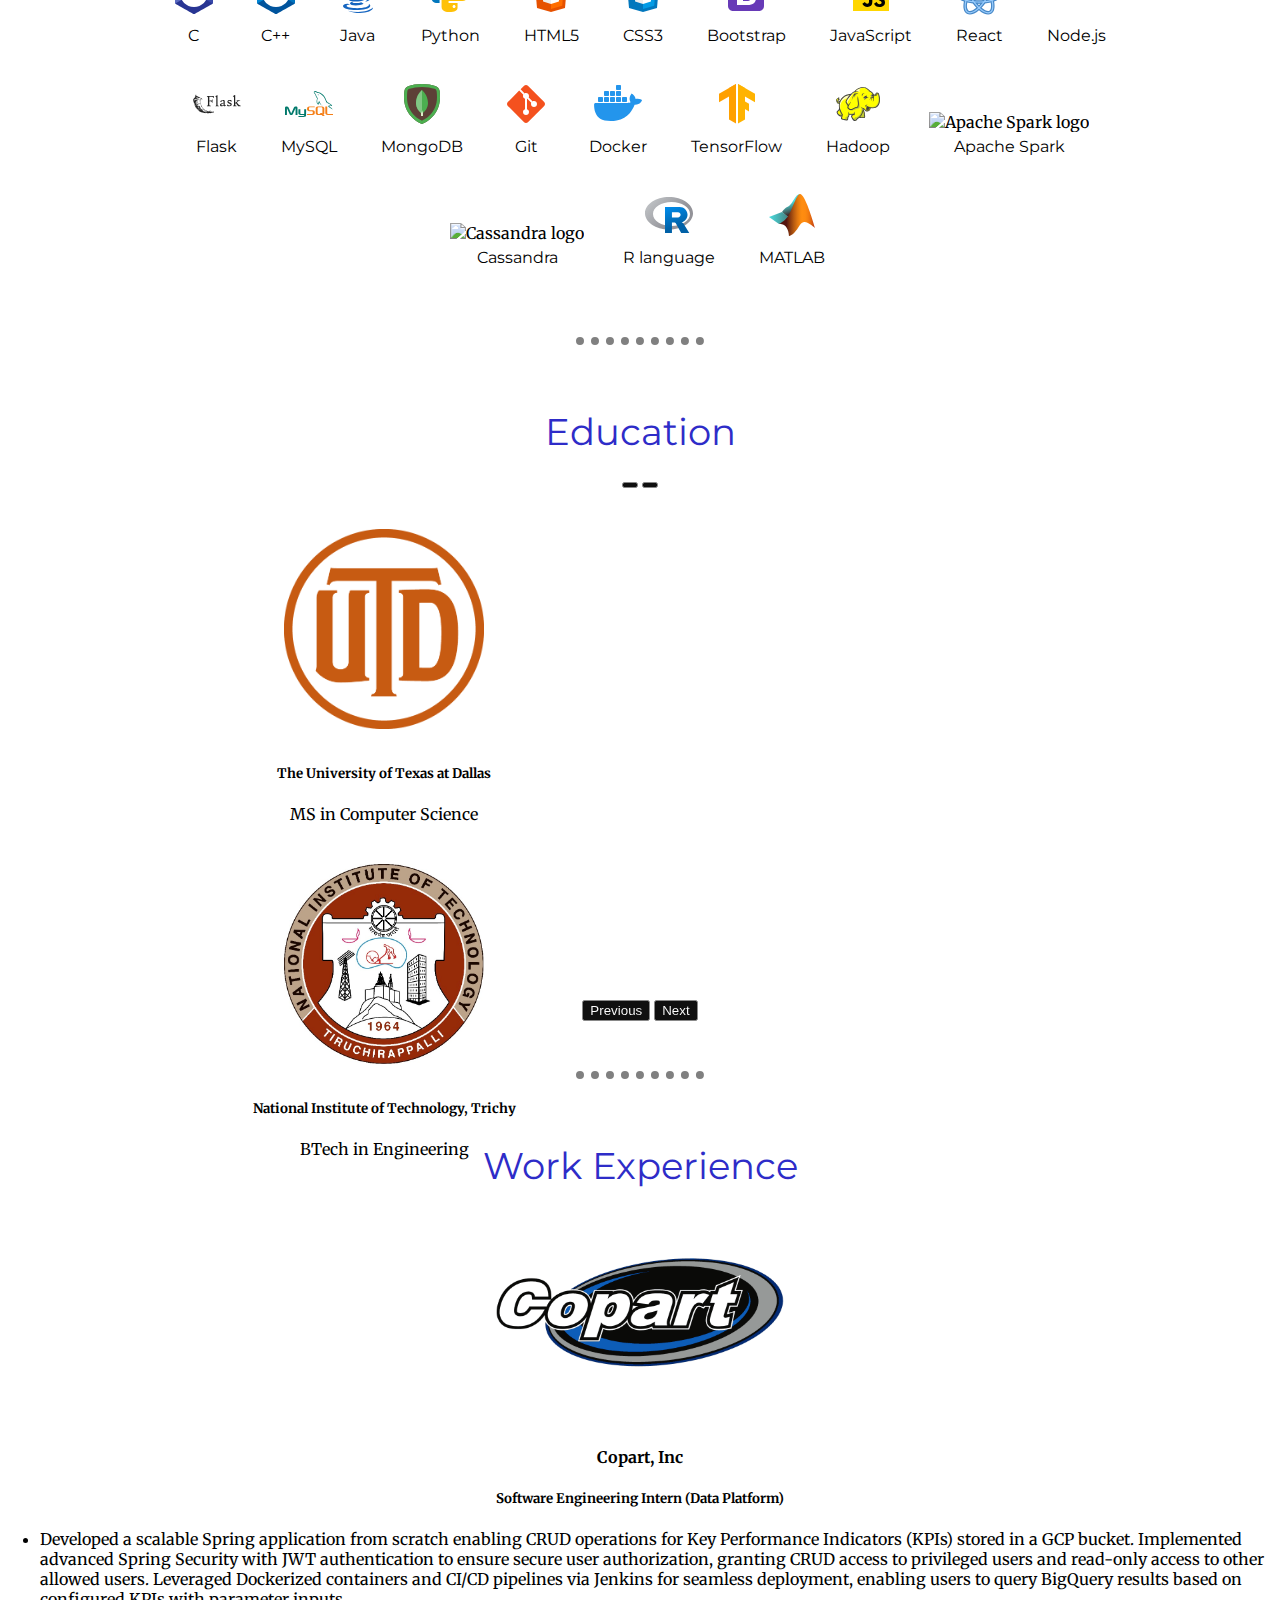
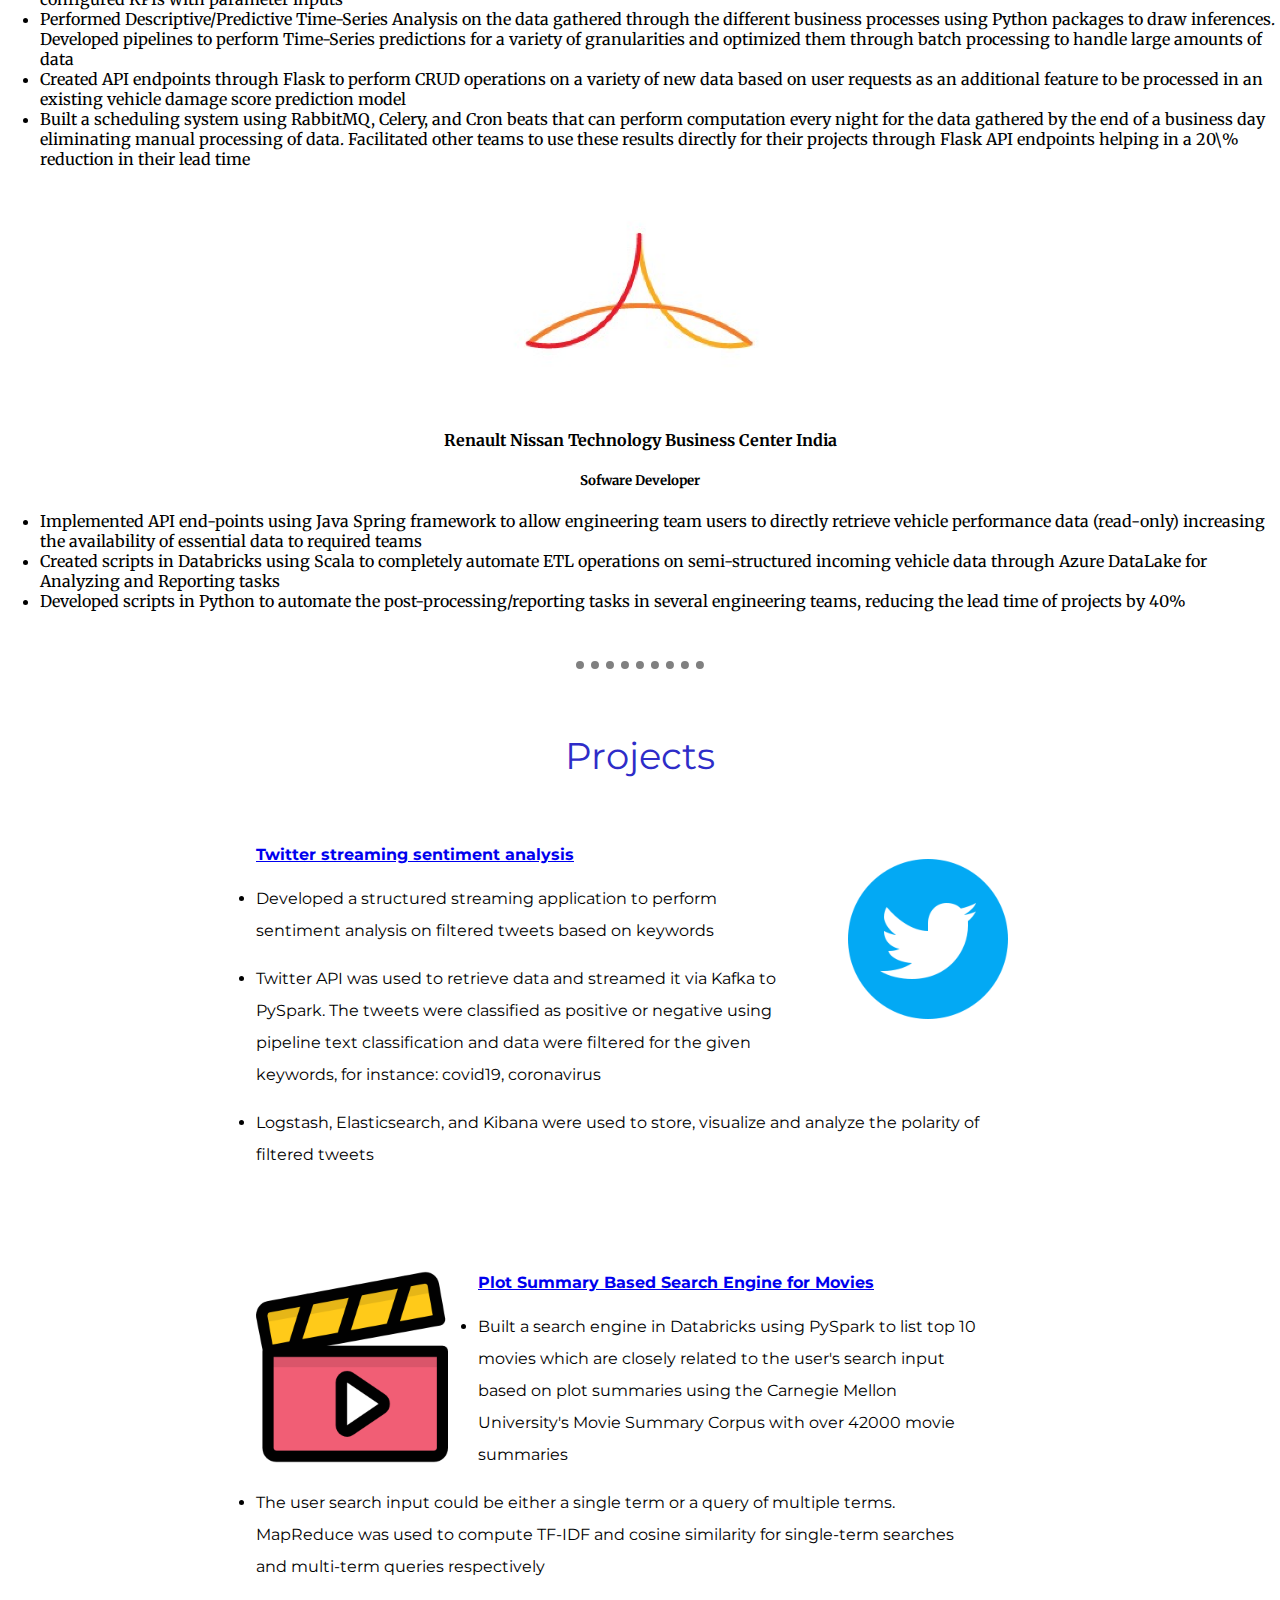
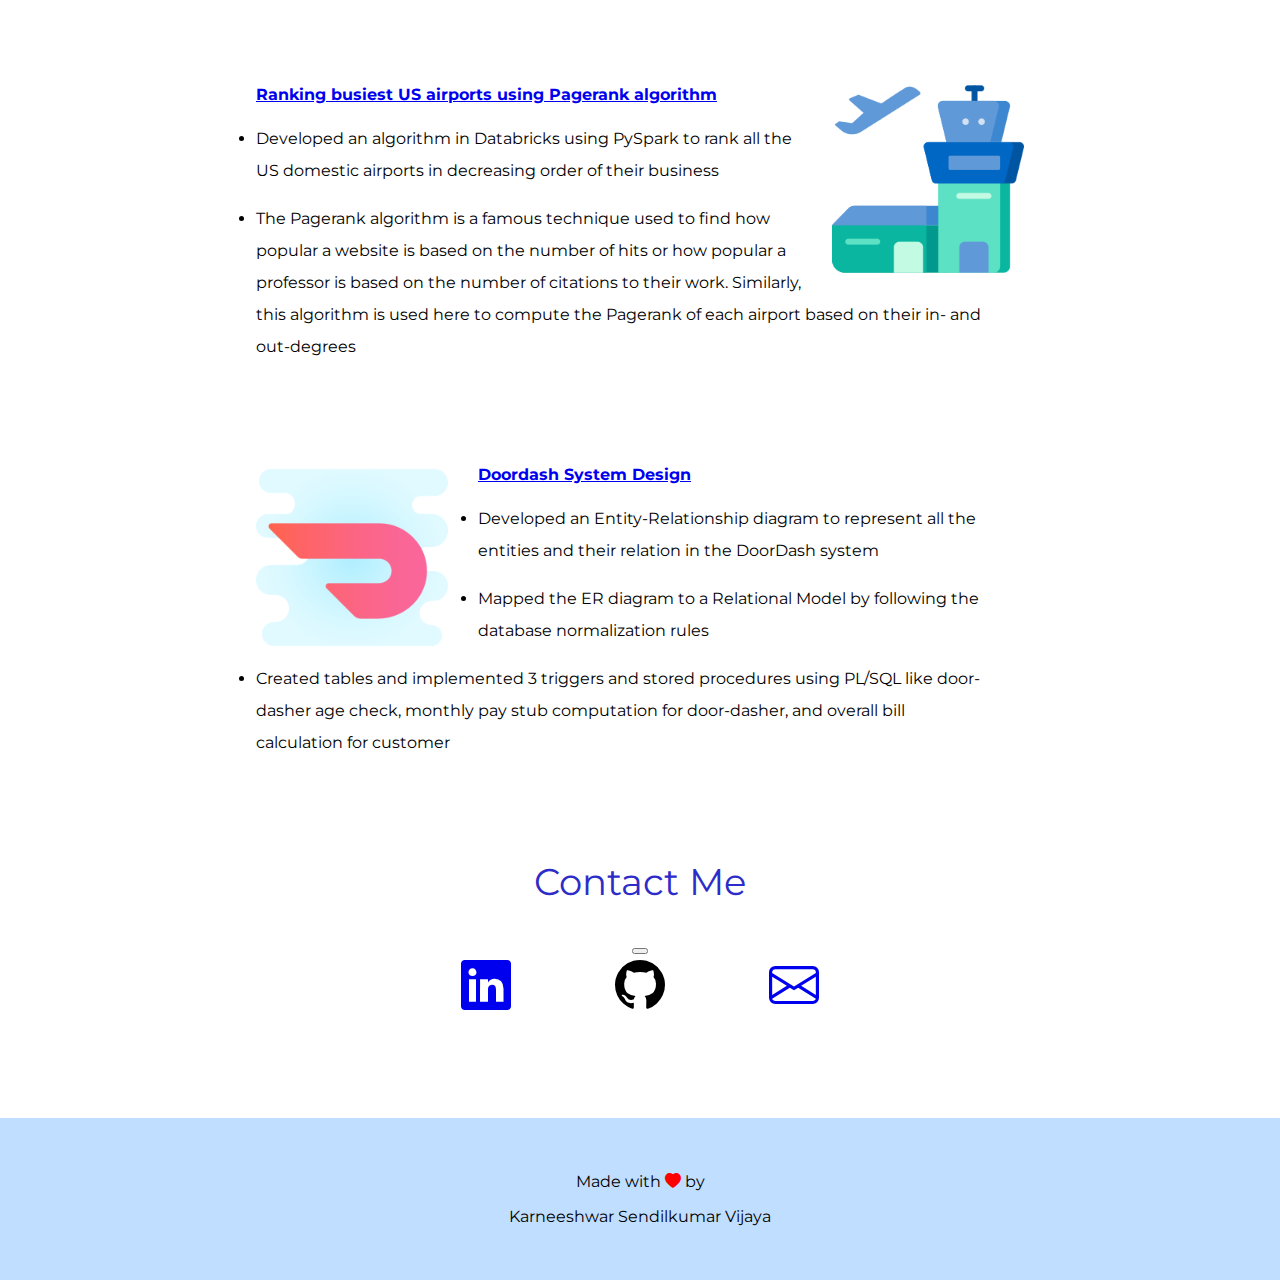
==== commit bd023c3f: "Update index.html" ====
--- a/index.html
+++ b/index.html
@@ -269,11 +269,14 @@
                           <h5 class="card-title">Software Engineering Intern (Data Platform)</h5>
                           <p class="card-text">
                             <ul class="card-my-ul">
+                                <li>Developed a scalable Spring application from scratch enabling CRUD operations for Key Performance Indicators (KPIs) stored in a GCP bucket. 
+                                    Implemented advanced Spring Security with JWT authentication to ensure secure user authorization, granting CRUD access to privileged users and read-only access to other allowed users. 
+                                    Leveraged Dockerized containers and CI/CD pipelines via Jenkins for seamless deployment, enabling users to query BigQuery results based on configured KPIs with parameter inputs</li>
                                 <li>Performed Descriptive/Predictive Time-Series Analysis on the data gathered through the different business processes using Python packages to draw inferences. 
-                                    Developed pipelines to perform Time-Series predictions for a variety of granularities and optimized them to handle large amounts of data</li>
-                                <li>Developed APIs to perform CRUD operations on a variety of new data based on user requests as an additional feature to be processed in an existing vehicle damage score prediction model</li>
+                                    Developed pipelines to perform Time-Series predictions for a variety of granularities and optimized them through batch processing to handle large amounts of data</li>
+                                <li>Created API endpoints through Flask to perform CRUD operations on a variety of new data based on user requests as an additional feature to be processed in an existing vehicle damage score prediction model</li>
                                 <li>Built a scheduling system using RabbitMQ, Celery, and Cron beats that can perform computation every night for the data gathered by the end of a business day eliminating manual processing of data. 
-                                    Facilitated other teams to use these results directly for their projects which helped in a 20% reduction in their lead time</li>
+                                    Facilitated other teams to use these results directly for their projects through Flask API endpoints helping in a 20\% reduction in their lead time</li>
                             </ul>
                           </p>
                         </div>
@@ -286,7 +289,7 @@
                         </div>
                         <div class="card-body">
                           <h4 class="card-title">Renault Nissan Technology Business Center India</h4>
-                          <h5 class="card-title">Sofware Developer and Automation</h5>
+                          <h5 class="card-title">Sofware Developer</h5>
                           <p class="card-text">
                             <ul class="card-my-ul">
                                 <li>Implemented API end-points using Java Spring framework to allow engineering team users to directly retrieve vehicle performance data (read-only) increasing the availability of essential data to required teams</li>
